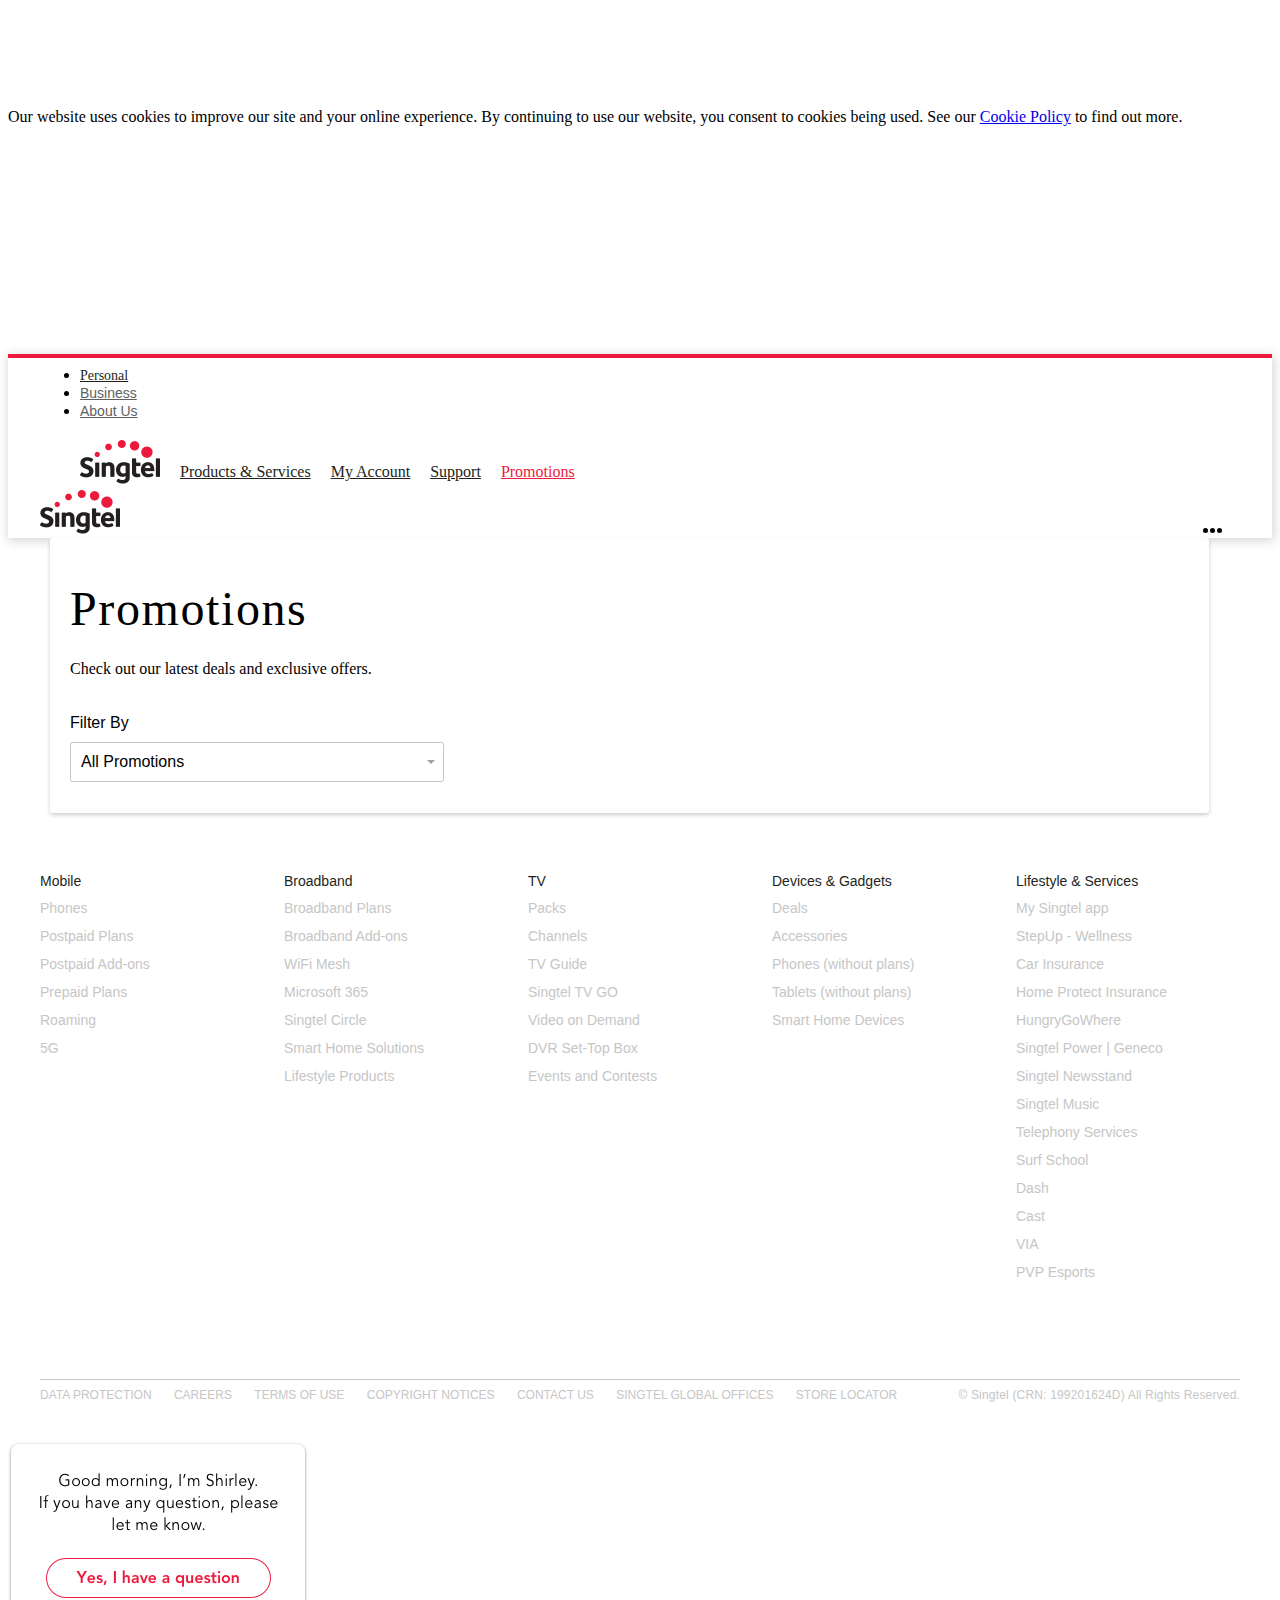
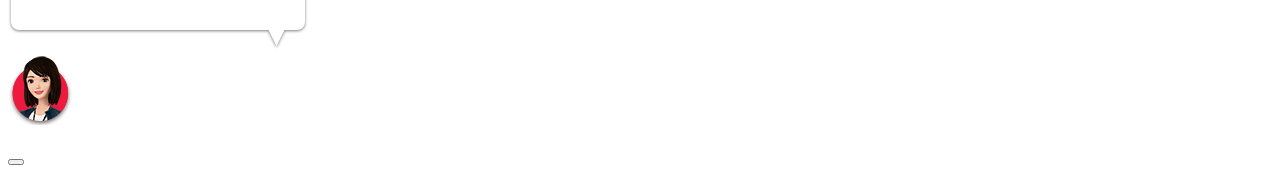
==== index.html @ a37367d9 "first commit" ====
<!DOCTYPE html>
<html class=" js flexbox flexboxlegacy canvas canvastext webgl touch geolocation postmessage no-websqldatabase indexeddb hashchange history draganddrop websockets rgba hsla multiplebgs backgroundsize borderimage borderradius boxshadow textshadow opacity cssanimations csscolumns cssgradients no-cssreflections csstransforms csstransforms3d csstransitions fontface generatedcontent video audio localstorage sessionstorage webworkers applicationcache svg inlinesvg smil svgclippaths" lang="en"><head>

    <title>Promotions on Mobile, Fibre Broadband and TV | Singtel</title>

    <meta charset="utf-8">
    <meta http-equiv="X-UA-Compatible" content="IE=edge">
    <meta http-equiv="content-type" content="text/html; charset=UTF-8">
    <meta name="viewport" content="width=device-width, initial-scale=1, shrink-to-fit=no">

    <meta name="pageTitle" content="Promotions on Mobile, Fibre Broadband and TV | Singtel">
    <meta name="description" content="Singtel Promotions | Check out our latest deals and exclusive online offers on mobile phones, mobile plans, fibre broadband, WIFI meshes and TV entertainment.">
    <meta name="keywords">
    

    <meta property="og:title" content="Promotions on Mobile, Fibre Broadband and TV | Singtel">
    <meta property="og:description" content="Singtel Promotions | Check out our latest deals and exclusive online offers on mobile phones, mobile plans, fibre broadband, WIFI meshes and TV entertainment.">
    <meta property="og:url" content="https://www.singtel.com/personal/promotions">
    
    

    
        <link rel="shortcut icon" href="https://www.singtel.com/content/dam/singtel/Standard/favicon.ico" type="image/vnd.microsoft.icon">
    
    
	
	
	<script type="text/javascript" async="" src="Promotions%20on%20Mobile,%20Fibre%20Broadband%20and%20TV%20_%20Singtel_files/27280868084442150httpswww.com%252Fpersonal%252Fpromotions"></script><script type="text/javascript" async="" src="Promotions%20on%20Mobile,%20Fibre%20Broadband%20and%20TV%20_%20Singtel_files/analytics.js"></script><script src="Promotions%20on%20Mobile,%20Fibre%20Broadband%20and%20TV%20_%20Singtel_files/ytc.js" async=""></script><script type="text/javascript" async="" src="Promotions%20on%20Mobile,%20Fibre%20Broadband%20and%20TV%20_%20Singtel_files/analytics.js"></script><script type="text/javascript" src="Promotions%20on%20Mobile,%20Fibre%20Broadband%20and%20TV%20_%20Singtel_files/tag"></script><script async="" crossorigin="anonymous" type="text/javascript" src="Promotions%20on%20Mobile,%20Fibre%20Broadband%20and%20TV%20_%20Singtel_files/981cd16e-1e89-4cc9-af2f-bcfec60511e3_003.js"></script><script async="" src="Promotions%20on%20Mobile,%20Fibre%20Broadband%20and%20TV%20_%20Singtel_files/L21rdC8xMDUxL3BpZC84NDEzNzI2MC90LzA"></script><script async="" src="Promotions%20on%20Mobile,%20Fibre%20Broadband%20and%20TV%20_%20Singtel_files/tag.js"></script><script type="text/javascript" async="" src="Promotions%20on%20Mobile,%20Fibre%20Broadband%20and%20TV%20_%20Singtel_files/gtm.js"></script><script type="text/javascript" async="" src="Promotions%20on%20Mobile,%20Fibre%20Broadband%20and%20TV%20_%20Singtel_files/analytics.js"></script><script type="text/javascript" async="" src="Promotions%20on%20Mobile,%20Fibre%20Broadband%20and%20TV%20_%20Singtel_files/js"></script><script async="" src="Promotions%20on%20Mobile,%20Fibre%20Broadband%20and%20TV%20_%20Singtel_files/analytics.js"></script><script async="" src="Promotions%20on%20Mobile,%20Fibre%20Broadband%20and%20TV%20_%20Singtel_files/gtm_002.js"></script><script type="text/javascript">
		var checkout = false;	
	</script>
	
	<script type="text/javascript">
		var homePage = false;		
	</script>
	
	<script>
		var dataObject = window.dataObject || [];
	</script>






<meta>






<script type="text/javascript" src="Promotions%20on%20Mobile,%20Fibre%20Broadband%20and%20TV%20_%20Singtel_files/ruxitagentjs_ICA2SVfqru_10201200909073022.js" data-dtconfig="rid=RID_-974805263|rpid=-1288488726|domain=singtel.com|reportUrl=/rb_7a0b9284-f16e-4698-a5cf-9da3058cd87e|app=15c55e49ac39ce82|cuc=iym6nv0x|featureHash=ICA2SVfqru|dpvc=1|lastModification=1604720181849|vcv=2|dtVersion=10201200909073022|tp=500,50,0,1|rdnt=1|uxrgce=1|uxdcw=1500|vs=2|agentUri=/ruxitagentjs_ICA2SVfqru_10201200909073022.js"></script><script type="text/javascript" src="Promotions%20on%20Mobile,%20Fibre%20Broadband%20and%20TV%20_%20Singtel_files/ruxitagentjs_ICA2SVfqru_10201200909073022.js" data-dtconfig="app=15c55e49ac39ce82|cuc=iym6nv0x|featureHash=ICA2SVfqru|dpvc=1|lastModification=1604720181849|vcv=2|dtVersion=10201200909073022|tp=500,50,0,1|rdnt=1|uxrgce=1|uxdcw=1500|vs=2|agentUri=/ruxitagentjs_ICA2SVfqru_10201200909073022.js|reportUrl=/rb_7a0b9284-f16e-4698-a5cf-9da3058cd87e|rid=RID_679037853|rpid=-1492769242|domain=singtel.com"></script><script>
        window.t0 = new Date().getTime();
        function tPast() {
            return ((new Date().getTime() - t0) / 1000).toFixed(3);
        }

</script>





	
    
<script type="text/javascript" src="Promotions%20on%20Mobile,%20Fibre%20Broadband%20and%20TV%20_%20Singtel_files/jquery.js"></script>
<script type="text/javascript" src="Promotions%20on%20Mobile,%20Fibre%20Broadband%20and%20TV%20_%20Singtel_files/utils.js"></script>



	


    
        <link rel="stylesheet" href="https://cdn.aws.singtel.com/brt/osg/1_3_236/vendors/foundation/css/normalize.css">
    
    
        <link rel="stylesheet" href="https://cdn.aws.singtel.com/brt/osg/1_3_236/lux.css">
    

    


    
<link rel="stylesheet" href="https://www.singtel.com/etc.clientlibs/springd/clientlibs/springd-layouting.min.css" type="text/css">
<script type="text/javascript" src="https://www.singtel.com/etc.clientlibs/springd/clientlibs/springd-layouting.min.js"></script>








    <script type="text/javascript">
           
            /* Column control image path from OSGI */
            window.localStorage["smallImagePath"] = "/content/dam/singtel/online-draft/column-control/small";
            window.localStorage["mediumImagePath"] = "/content/dam/singtel/online-draft/column-control/medium";
            window.localStorage["largeImagePath"] = "/content/dam/singtel/online-draft/column-control/large";
    </script>


    

    <link rel="canonical" href="https://www.singtel.com/personal/promotions">

<script type="text/javascript" charset="utf-8" async="" data-requirecontext="luxContext" data-requiremodule="core/requireConfig" src="Promotions%20on%20Mobile,%20Fibre%20Broadband%20and%20TV%20_%20Singtel_files/requireConfig.js"></script><script type="text/javascript" charset="utf-8" async="" data-requirecontext="luxContext" data-requiremodule="compiled/bundleLuxBuild" src="Promotions%20on%20Mobile,%20Fibre%20Broadband%20and%20TV%20_%20Singtel_files/bundleLuxBuild.js"></script><style data-styled="" data-styled-version="4.3.2"></style><script charset="UTF-8" src="Promotions%20on%20Mobile,%20Fibre%20Broadband%20and%20TV%20_%20Singtel_files/tag_002.js"></script><style type="text/css">.ractive-tooltip{position:absolute;display:table;padding:.5em;color:#fff;background:#000;box-shadow:0 2px 2px rgba(0,0,0,.1);border-radius:5px;white-space:nowrap;z-index:99999;font-style:normal;text-transform:none;pointer-events:none}</style><script async="" crossorigin="anonymous" type="text/javascript" src="Promotions%20on%20Mobile,%20Fibre%20Broadband%20and%20TV%20_%20Singtel_files/981cd16e-1e89-4cc9-af2f-bcfec60511e3.js"></script><script charset="utf-8" src="Promotions%20on%20Mobile,%20Fibre%20Broadband%20and%20TV%20_%20Singtel_files/vendorsBuyFlowCaseManagementWidgetDataRoamFlowEshopLeasingDet.js"></script><script charset="utf-8" src="Promotions%20on%20Mobile,%20Fibre%20Broadband%20and%20TV%20_%20Singtel_files/vendorsBuyFlowCaseManagementWidgetDataRoamFlowEshopLeasin_002.js"></script><script charset="utf-8" src="Promotions%20on%20Mobile,%20Fibre%20Broadband%20and%20TV%20_%20Singtel_files/6.js"></script><script charset="utf-8" src="Promotions%20on%20Mobile,%20Fibre%20Broadband%20and%20TV%20_%20Singtel_files/vendorsPromotionsWidget.js"></script><script charset="utf-8" src="Promotions%20on%20Mobile,%20Fibre%20Broadband%20and%20TV%20_%20Singtel_files/PromotionsWidget.js"></script><script type="text/javascript" charset="utf-8" async="" data-requirecontext="_" data-requiremodule="underscore" src="Promotions%20on%20Mobile,%20Fibre%20Broadband%20and%20TV%20_%20Singtel_files/underscore.js"></script><script type="text/javascript" charset="utf-8" async="" data-requirecontext="_" data-requiremodule="backbone" src="Promotions%20on%20Mobile,%20Fibre%20Broadband%20and%20TV%20_%20Singtel_files/backbone.js"></script><script type="text/javascript" charset="utf-8" async="" data-requirecontext="_" data-requiremodule="knockout" src="Promotions%20on%20Mobile,%20Fibre%20Broadband%20and%20TV%20_%20Singtel_files/knockout.js"></script><script type="text/javascript" charset="utf-8" async="" data-requirecontext="_" data-requiremodule="knockout.mapping" src="Promotions%20on%20Mobile,%20Fibre%20Broadband%20and%20TV%20_%20Singtel_files/knockout_003.js"></script><script type="text/javascript" charset="utf-8" async="" data-requirecontext="_" data-requiremodule="single" src="Promotions%20on%20Mobile,%20Fibre%20Broadband%20and%20TV%20_%20Singtel_files/single.js"></script><script type="text/javascript" charset="utf-8" async="" data-requirecontext="_" data-requiremodule="knockout.validation" src="Promotions%20on%20Mobile,%20Fibre%20Broadband%20and%20TV%20_%20Singtel_files/knockout_002.js"></script><script type="text/javascript" charset="utf-8" async="" data-requirecontext="_" data-requiremodule="jquery.placeholder" src="Promotions%20on%20Mobile,%20Fibre%20Broadband%20and%20TV%20_%20Singtel_files/jquery_002.js"></script><script type="text/javascript" charset="utf-8" async="" data-requirecontext="luxContext" data-requiremodule="cartHeaderSingtelBundle" src="Promotions%20on%20Mobile,%20Fibre%20Broadband%20and%20TV%20_%20Singtel_files/cartHeaderSingtelBundle.js"></script><script type="text/javascript" charset="utf-8" async="" data-requirecontext="_" data-requiremodule="init" src="Promotions%20on%20Mobile,%20Fibre%20Broadband%20and%20TV%20_%20Singtel_files/init.js"></script><script type="text/javascript" charset="utf-8" async="" data-requirecontext="_" data-requiremodule="exclude" src="Promotions%20on%20Mobile,%20Fibre%20Broadband%20and%20TV%20_%20Singtel_files/exclude.js"></script><script type="text/javascript" charset="utf-8" async="" data-requirecontext="luxContext" data-requiremodule="singtelLogoutBundle" src="Promotions%20on%20Mobile,%20Fibre%20Broadband%20and%20TV%20_%20Singtel_files/singtelLogoutBundle.js"></script><script charset="UTF-8" id="_lpTagScriptId_0" src="Promotions%20on%20Mobile,%20Fibre%20Broadband%20and%20TV%20_%20Singtel_files/a.js"></script><script charset="UTF-8" id="_lpTagScriptId_1" src="Promotions%20on%20Mobile,%20Fibre%20Broadband%20and%20TV%20_%20Singtel_files/a.js"></script><script type="text/javascript" charset="UTF-8" src="Promotions%20on%20Mobile,%20Fibre%20Broadband%20and%20TV%20_%20Singtel_files/overlay.js"></script><script type="text/javascript" charset="UTF-8" src="Promotions%20on%20Mobile,%20Fibre%20Broadband%20and%20TV%20_%20Singtel_files/UISuite.js"></script></head>

    <body class="template-bg-white" style="overflow-y: auto; width: initial; height: initial; position: initial;">

	<script type="text/javascript">
		window.lpSiteId = "1917348";
		window.lpSection = "";
		window.singtelGoogleMapKey = "AIzaSyBK1rFRpW3CJclNjA9SlNZIGabZYU-MReY";
		window.isEditorMode = "false";
	</script>

	<script type="text/javascript" src="Promotions%20on%20Mobile,%20Fibre%20Broadband%20and%20TV%20_%20Singtel_files/jquery_003.js"></script>
	<script type="text/javascript" src="Promotions%20on%20Mobile,%20Fibre%20Broadband%20and%20TV%20_%20Singtel_files/jquery-cookie.js"></script>
	
		
    
<script type="text/javascript" src="Promotions%20on%20Mobile,%20Fibre%20Broadband%20and%20TV%20_%20Singtel_files/clientlib-lp.js"></script>



	

    <script type="text/javascript">  
    	lpTag.sdes = lpTag.sdes||[];
        //Section information will group pages together to create the LE2.0 location. lpTag.section should be put on every tagged page.  
      	lpTag.section = [window.lpSection];
    </script>

	
	
    
    
    
    
    
        <div class="component-container   widget-initialized luxComponentsWidget" style="margin-top: 108px;">
            <div class="widget-instance"><div class="widget-instance"><div id="lpButtonWrapper" style="position:absolute; left: -500px;"><div id="lpButtonDiv-MobileVA"><div id="LPMcontainer-1604986554780-6" class="LPMcontainer LPMoverlay" style="margin: 1px; padding: 0px; border-style: solid; border-width: 0px; font-style: normal; font-weight: normal; font-variant: normal; list-style: outside none none; letter-spacing: normal; line-height: normal; text-decoration: none; vertical-align: baseline; white-space: normal; word-spacing: normal; background-repeat: repeat-x; background-position: left bottom; background-image: url(&quot;https://lpcdn.lpsnmedia.net/gallery/libraries/chat/images/styles/toaster_stripes_bold_grad_l.png&quot;); background-color: rgb(21, 173, 219); border-color: rgb(255, 255, 255); border-radius: 15px; width: 120px; height: 28px; cursor: pointer; display: block; position: relative; top: 0px; left: 0px;" role="button" tabindex="0"><img src="Promotions%20on%20Mobile,%20Fibre%20Broadband%20and%20TV%20_%20Singtel_files/s_bubble1.png" id="LPMimage-1604986554781-7" alt="" class="LPMimage" style="margin: 0px; padding: 0px; border-style: none; border-width: 0px; font-style: normal; font-weight: normal; font-variant: normal; list-style: outside none none; letter-spacing: normal; line-height: normal; text-decoration: none; vertical-align: baseline; white-space: normal; word-spacing: normal; position: absolute; top: 5px; left: 95px; z-index: 1010;"><div id="LPMlabel-1604986554781-8" class="LPMlabel" style="margin: 0px; padding: 0px; border-style: none; border-width: 0px; font-style: normal; font-weight: bold; font-variant: normal; list-style: outside none none; letter-spacing: normal; line-height: normal; text-decoration: none; vertical-align: baseline; white-space: normal; word-spacing: normal; position: absolute; font-family: Arial,Helvetica,sans-serif; color: rgb(255, 183, 0); top: 5px; left: 11px; font-size: 17px; z-index: 1005;">Live chat</div></div></div> <div id="lpButtonDiv-FixedVA"><div id="LPMcontainer-1604986554839-12" class="LPMcontainer LPMoverlay" style="margin: 1px; padding: 0px; border-style: solid; border-width: 0px; font-style: normal; font-weight: normal; font-variant: normal; list-style: outside none none; letter-spacing: normal; line-height: normal; text-decoration: none; vertical-align: baseline; white-space: normal; word-spacing: normal; background-repeat: repeat-x; background-position: left bottom; background-image: url(&quot;https://lpcdn.lpsnmedia.net/gallery/libraries/chat/images/styles/toaster_stripes_bold_grad_l.png&quot;); background-color: rgb(21, 173, 219); border-color: rgb(255, 255, 255); border-radius: 15px; width: 120px; height: 28px; cursor: pointer; display: block; position: relative; top: 0px; left: 0px;" role="button" tabindex="0"><img src="Promotions%20on%20Mobile,%20Fibre%20Broadband%20and%20TV%20_%20Singtel_files/s_bubble1.png" id="LPMimage-1604986554839-13" alt="" class="LPMimage" style="margin: 0px; padding: 0px; border-style: none; border-width: 0px; font-style: normal; font-weight: normal; font-variant: normal; list-style: outside none none; letter-spacing: normal; line-height: normal; text-decoration: none; vertical-align: baseline; white-space: normal; word-spacing: normal; position: absolute; top: 5px; left: 95px; z-index: 1010;"><div id="LPMlabel-1604986554840-14" class="LPMlabel" style="margin: 0px; padding: 0px; border-style: none; border-width: 0px; font-style: normal; font-weight: bold; font-variant: normal; list-style: outside none none; letter-spacing: normal; line-height: normal; text-decoration: none; vertical-align: baseline; white-space: normal; word-spacing: normal; position: absolute; font-family: Arial,Helvetica,sans-serif; color: rgb(255, 183, 0); top: 5px; left: 11px; font-size: 17px; z-index: 1005;">Live chat</div></div></div> <div id="lpButtonDiv-SupportVA"><div id="LPMcontainer-1604986554711-0" class="LPMcontainer LPMoverlay" style="margin: 1px; padding: 0px; border-style: solid; border-width: 0px; font-style: normal; font-weight: normal; font-variant: normal; list-style: outside none none; letter-spacing: normal; line-height: normal; text-decoration: none; vertical-align: baseline; white-space: normal; word-spacing: normal; background-repeat: repeat-x; background-position: left bottom; background-image: url(&quot;https://lpcdn.lpsnmedia.net/gallery/libraries/chat/images/styles/toaster_stripes_bold_grad_l.png&quot;); background-color: rgb(21, 173, 219); border-color: rgb(255, 255, 255); border-radius: 15px; width: 120px; height: 28px; cursor: pointer; display: block; position: relative; top: 0px; left: 0px;" role="button" tabindex="0"><img src="Promotions%20on%20Mobile,%20Fibre%20Broadband%20and%20TV%20_%20Singtel_files/s_bubble1.png" id="LPMimage-1604986554714-1" alt="" class="LPMimage" style="margin: 0px; padding: 0px; border-style: none; border-width: 0px; font-style: normal; font-weight: normal; font-variant: normal; list-style: outside none none; letter-spacing: normal; line-height: normal; text-decoration: none; vertical-align: baseline; white-space: normal; word-spacing: normal; position: absolute; top: 5px; left: 95px; z-index: 1010;"><div id="LPMlabel-1604986554714-2" class="LPMlabel" style="margin: 0px; padding: 0px; border-style: none; border-width: 0px; font-style: normal; font-weight: bold; font-variant: normal; list-style: outside none none; letter-spacing: normal; line-height: normal; text-decoration: none; vertical-align: baseline; white-space: normal; word-spacing: normal; position: absolute; font-family: Arial,Helvetica,sans-serif; color: rgb(255, 183, 0); top: 5px; left: 11px; font-size: 17px; z-index: 1005;">Live chat</div></div></div> <div id="lpButtonDiv-OnePassVA"><div id="LPMcontainer-1604986554748-3" class="LPMcontainer LPMoverlay" style="margin: 1px; padding: 0px; border-style: solid; border-width: 0px; font-style: normal; font-weight: normal; font-variant: normal; list-style: outside none none; letter-spacing: normal; line-height: normal; text-decoration: none; vertical-align: baseline; white-space: normal; word-spacing: normal; background-repeat: repeat-x; background-position: left bottom; background-image: url(&quot;https://lpcdn.lpsnmedia.net/gallery/libraries/chat/images/styles/toaster_stripes_bold_grad_l.png&quot;); background-color: rgb(21, 173, 219); border-color: rgb(255, 255, 255); border-radius: 15px; width: 120px; height: 28px; cursor: pointer; display: block; position: relative; top: 0px; left: 0px;" role="button" tabindex="0"><img src="Promotions%20on%20Mobile,%20Fibre%20Broadband%20and%20TV%20_%20Singtel_files/s_bubble1.png" id="LPMimage-1604986554749-4" alt="" class="LPMimage" style="margin: 0px; padding: 0px; border-style: none; border-width: 0px; font-style: normal; font-weight: normal; font-variant: normal; list-style: outside none none; letter-spacing: normal; line-height: normal; text-decoration: none; vertical-align: baseline; white-space: normal; word-spacing: normal; position: absolute; top: 5px; left: 95px; z-index: 1010;"><div id="LPMlabel-1604986554749-5" class="LPMlabel" style="margin: 0px; padding: 0px; border-style: none; border-width: 0px; font-style: normal; font-weight: bold; font-variant: normal; list-style: outside none none; letter-spacing: normal; line-height: normal; text-decoration: none; vertical-align: baseline; white-space: normal; word-spacing: normal; position: absolute; font-family: Arial,Helvetica,sans-serif; color: rgb(255, 183, 0); top: 5px; left: 11px; font-size: 17px; z-index: 1005;">Live chat</div></div></div> <div id="lpButtonDiv-PreChatVA"><div id="LPMcontainer-1604986554810-9" class="LPMcontainer LPMoverlay" style="margin: 1px; padding: 0px; border-style: solid; border-width: 0px; font-style: normal; font-weight: normal; font-variant: normal; list-style: outside none none; letter-spacing: normal; line-height: normal; text-decoration: none; vertical-align: baseline; white-space: normal; word-spacing: normal; background-repeat: repeat-x; background-position: left bottom; background-image: url(&quot;https://lpcdn.lpsnmedia.net/gallery/libraries/chat/images/styles/toaster_stripes_bold_grad_l.png&quot;); background-color: rgb(21, 173, 219); border-color: rgb(255, 255, 255); border-radius: 15px; width: 120px; height: 28px; cursor: pointer; display: block; position: relative; top: 0px; left: 0px;" role="button" tabindex="0"><img src="Promotions%20on%20Mobile,%20Fibre%20Broadband%20and%20TV%20_%20Singtel_files/s_bubble1.png" id="LPMimage-1604986554811-10" alt="" class="LPMimage" style="margin: 0px; padding: 0px; border-style: none; border-width: 0px; font-style: normal; font-weight: normal; font-variant: normal; list-style: outside none none; letter-spacing: normal; line-height: normal; text-decoration: none; vertical-align: baseline; white-space: normal; word-spacing: normal; position: absolute; top: 5px; left: 95px; z-index: 1010;"><div id="LPMlabel-1604986554811-11" class="LPMlabel" style="margin: 0px; padding: 0px; border-style: none; border-width: 0px; font-style: normal; font-weight: bold; font-variant: normal; list-style: outside none none; letter-spacing: normal; line-height: normal; text-decoration: none; vertical-align: baseline; white-space: normal; word-spacing: normal; position: absolute; font-family: Arial,Helvetica,sans-serif; color: rgb(255, 183, 0); top: 5px; left: 11px; font-size: 17px; z-index: 1005;">Live chat</div></div></div> <div id="lpButtonDiv-ConSalesVA"><div id="LPMcontainer-1604986554868-15" class="LPMcontainer LPMoverlay" style="margin: 1px; padding: 0px; border-style: solid; border-width: 0px; font-style: normal; font-weight: normal; font-variant: normal; list-style: outside none none; letter-spacing: normal; line-height: normal; text-decoration: none; vertical-align: baseline; white-space: normal; word-spacing: normal; background-repeat: repeat-x; background-position: left bottom; background-image: url(&quot;https://lpcdn.lpsnmedia.net/gallery/libraries/chat/images/styles/toaster_stripes_bold_grad_l.png&quot;); background-color: rgb(21, 173, 219); border-color: rgb(255, 255, 255); border-radius: 15px; width: 120px; height: 28px; cursor: pointer; display: block; position: relative; top: 0px; left: 0px;" role="button" tabindex="0"><img src="Promotions%20on%20Mobile,%20Fibre%20Broadband%20and%20TV%20_%20Singtel_files/s_bubble1.png" id="LPMimage-1604986554869-16" alt="" class="LPMimage" style="margin: 0px; padding: 0px; border-style: none; border-width: 0px; font-style: normal; font-weight: normal; font-variant: normal; list-style: outside none none; letter-spacing: normal; line-height: normal; text-decoration: none; vertical-align: baseline; white-space: normal; word-spacing: normal; position: absolute; top: 5px; left: 95px; z-index: 1010;"><div id="LPMlabel-1604986554869-17" class="LPMlabel" style="margin: 0px; padding: 0px; border-style: none; border-width: 0px; font-style: normal; font-weight: bold; font-variant: normal; list-style: outside none none; letter-spacing: normal; line-height: normal; text-decoration: none; vertical-align: baseline; white-space: normal; word-spacing: normal; position: absolute; font-family: Arial,Helvetica,sans-serif; color: rgb(255, 183, 0); top: 5px; left: 11px; font-size: 17px; z-index: 1005;">Live chat</div></div></div> </div><script>    window.lpUnit = "";    window.lpSiteId = "1917348";    window.lp_EngagementId = "";</script></div></div>
        </div>
        
        
    
    



	
	<noscript><iframe src="//www.googletagmanager.com/ns.html?id=GTM-K45QVF" height="0" width="0" style="display:none;visibility:hidden"></iframe></noscript>
	<script>(function(w,d,s,l,i){w[l]=w[l]||[];w[l].push({'gtm.start':
	new Date().getTime(),event:'gtm.js'});var f=d.getElementsByTagName(s)[0],
	j=d.createElement(s),dl=l!='dataLayer'?'&l='+l:'';j.async=true;j.src=
	'//www.googletagmanager.com/gtm.js?id='+i+dl;f.parentNode.insertBefore(j,f);
	})(window,document,"script","dataLayer","GTM-K45QVF");</script>
	

	
		
        
	

    
    <div>
	
    
    
    
    
        <div class="component-container   widget-initialized luxComponentsWidget">
            <div class="widget-instance"><div class="widget-instance"><div class="ux-widget-inclusion"><div data-component-id="cartHeaderSingtel" class="cartHeaderSingtelWidget widget-initialized"><div></div><div class="widget-instance"><div></div></div></div></div></div></div>
        </div>
        
        
    
    

</div>
    
      
    <div>
    
    
    
    
    
        <div class="component-container   widget-initialized luxComponentsWidget">
            <div class="widget-instance"><div class="widget-instance"><div class="ux-widget-inclusion"><div data-component-id="singtelLogout" class="singtelLogoutWidget widget-initialized"><div></div><div class="widget-instance"></div></div></div></div></div>
        </div>
        
        
    
    

</div>
    
    



<script>
window.localStorage["lp_Section"] = ""
</script>



    
        
    
    
    
    
    
        <div class="component-container   widget-initialized luxComponentsWidget">
            <div class="widget-instance"><div class="widget-instance"><div class="ux-consent-banner"><div class="ux-modal  " role="dialog" id="consentBannerModal"><div class="modal-bg" style="touch-action: manipulation; -moz-user-select: none;"></div> <div class="modal-close-ext" tabindex="0" style="touch-action: manipulation; -moz-user-select: none;"><div class="ux-icon " aria-hidden="true"><span class="icon icon-close-line  " role="button" tabindex="0"></span> </div></div> <div class="modal consent-banner-singtel dark-theme" style="   "><a class="close-modal" tabindex="0" title="close modal"><div class="ux-icon " aria-hidden="true"><span class="icon icon-close-line  " role="button" tabindex="0"></span> </div></a>   <div class="modal-content"><div class="row "><div class=" columns"><div class="v-normal-left v-normal-right dark body-copy-text">Our
 website uses cookies to improve our site and your online experience. By
 continuing to use our website, you consent to cookies being used. See 
our 
<a target="_blank" href="https://www.singtel.com/data-protection/cookie-policy">Cookie Policy</a> to find out more.</div></div></div></div></div></div></div></div></div>
        </div>
        
        
    
    







    
    
    
    
    
    
    
        <div class="component-container   widget-initialized luxComponentsWidget">
            <div class="widget-instance"><div class="widget-instance"><script>        window.localStorage["currentPageRootUrl"] = "/personal";        window.localStorage["currentPageTopParentUrl"] = "/personal/promotions";        window.localStorage["currentPageUrl"] = "/personal/promotions";        window.localStorage["thirdlevelPage"] = "";        window.localStorage["fourthlevelPage"] = "";</script><style>@media (min-width:80em){.singtel-header-placeholder{height:7.5rem!important}  .singtel-header-fourth-placeholder{height:11.5rem!important} }.singtel-header-placeholder .lt-ie9{height:4.125rem!important}@media (max-width:79.9375em){.singtel-header-placeholder{height:inherit} .singtel-header-fourth-placeholder{height:11.5rem!important} .ux-header-singtel-mobile .ux-modal .icon,.ux-header-singtel-mobile .ux-modal .singtel-accordion .accordion .accordion-navigation .expand-collapse-icon i.icon{font-size:1rem}.ux-header-singtel-mobile .ux-modal .modal{padding:0 .9375rem;display:block;height:100%;top:0;max-width:100%!important}.ux-header-singtel-mobile .ux-modal .close-modal.back{left:.625rem;right:auto}.ux-header-singtel-mobile .ux-modal .search-input input[type=text]{height:2.5rem;border-radius:1.3rem;padding-left:1rem}.ux-header-singtel-mobile .ux-modal .search-input input[type=text]:focus{background-color:#fff;border-color:#dbdbdb}.ux-header-singtel-mobile .ux-modal .search-input .postfix{height:2.5rem;border-radius:0 1.3rem 1.3rem 0;background-color:#fff}.ux-header-singtel-mobile .ux-modal .search-input .postfix .ux-icon{display:block;position:absolute;top:5px;right:1.25rem}.ux-header-singtel-mobile .ux-modal .accordion-navigation.active .body-copy-text{color:#ed1a3d}.ux-header-singtel-mobile .ux-modal .singtel-accordion .accordion .accordion-navigation{margin-top:0!important;margin-bottom:0!important}.ux-header-singtel-mobile .ux-modal .panel-divider{margin:1rem -1.25rem}.ux-header-singtel-mobile .ux-modal .singtel-accordion .accordion .content.active,.ux-header-singtel-mobile .ux-modal .singtel-accordion .accordion .ux-marketing-banner .banner-content-outer .banner-content-inner .active.banner-content,.ux-marketing-banner .banner-content-outer .banner-content-inner .ux-header-singtel-mobile .ux-modal .singtel-accordion .accordion .active.banner-content{padding-left:2rem}.ux-header-singtel-mobile .ux-modal .link-item-link-mobile{color:#231f20}.ux-header-singtel-mobile .ux-modal .full-width-link{display:block;width:100%}.ux-header-singtel-mobile .ux-modal .sub-menu-mobile{display:block}.ux-header-singtel-mobile .ux-modal .close-modal{padding-top:1rem!important;top:1.5625rem}.ux-header-singtel-mobile .ux-modal .body-copy-text{font-size:.875rem;color:#231f20}.ux-header-singtel-mobile .ux-modal .singtel-logo.ux-image{text-align:center;margin-bottom:1rem}.ux-header-singtel-mobile .ux-modal .singtel-logo.ux-image img{margin-top:.9375rem;height:4.5rem}.verisign-logo{height:40px;width:70px;right:30px;margin-top:.625rem!important;position:absolute}.login a{margin-top:1.25rem}}.lt-ie9 .ux-header-singtel-mobile .ux-modal .icon,.lt-ie9 .ux-header-singtel-mobile .ux-modal .singtel-accordion .accordion .accordion-navigation .expand-collapse-icon i.icon{font-size:1rem}.lt-ie9 .ux-header-singtel-mobile .ux-modal .modal{padding:0 .9375rem;display:block;height:100%;top:0;max-width:100%!important}.lt-ie9 .ux-header-singtel-mobile .ux-modal .close-modal.back{left:.625rem;right:auto}.lt-ie9 .ux-header-singtel-mobile .ux-modal .search-input input[type=text]{height:2.5rem;border-radius:1.3rem;padding-left:1rem}.lt-ie9 .ux-header-singtel-mobile .ux-modal .search-input input[type=text]:focus{background-color:#fff;border-color:#dbdbdb}.lt-ie9 .ux-header-singtel-mobile .ux-modal .search-input .postfix{height:2.5rem;border-radius:0 1.3rem 1.3rem 0;background-color:#fff}.lt-ie9 .ux-header-singtel-mobile .ux-modal .search-input .postfix .ux-icon{display:block;position:absolute;top:5px;right:1.25rem}.lt-ie9 .ux-header-singtel-mobile .ux-modal .accordion-navigation.active .body-copy-text{color:#ed1a3d}.lt-ie9 .ux-header-singtel-mobile .ux-modal .singtel-accordion .accordion .accordion-navigation{margin-top:0!important;margin-bottom:0!important}.lt-ie9 .ux-header-singtel-mobile .ux-modal .panel-divider{margin:1rem -1.25rem}.lt-ie9 .ux-header-singtel-mobile .ux-modal .singtel-accordion .accordion .content.active,.lt-ie9 .ux-header-singtel-mobile .ux-modal .singtel-accordion .accordion .ux-marketing-banner .banner-content-outer .banner-content-inner .active.banner-content,.ux-marketing-banner .banner-content-outer .banner-content-inner .lt-ie9 .ux-header-singtel-mobile .ux-modal .singtel-accordion .accordion .active.banner-content{padding-left:2rem}.lt-ie9 .ux-header-singtel-mobile .ux-modal .link-item-link-mobile{color:#231f20}.lt-ie9 .ux-header-singtel-mobile .ux-modal .full-width-link{display:block;width:100%}.lt-ie9 .ux-header-singtel-mobile .ux-modal .sub-menu-mobile{display:block}.lt-ie9 .ux-header-singtel-mobile .ux-modal .close-modal{padding-top:1rem!important;top:1.5625rem}.lt-ie9 .ux-header-singtel-mobile .ux-modal .body-copy-text{font-size:.875rem;color:#231f20}.lt-ie9 .ux-header-singtel-mobile .ux-modal .singtel-logo.ux-image{text-align:center;margin-bottom:1rem}.lt-ie9 .ux-header-singtel-mobile .ux-modal .singtel-logo.ux-image img{margin-top:.9375rem;height:4.5rem}.lt-ie9 .verisign-logo{height:40px;right:30px;margin-top:.625rem!important;position:absolute}.lt-ie9 .login a{margin-top:1.25rem}@media (max-width:79.9375em){.ux-header-singtel.home-page{background:0 0;box-shadow:none}}@media (min-width:80em){.ux-header-singtel.home-page{background:0 0;box-shadow:none}.ux-header-singtel.home-page>.row{width:auto;max-width:100rem;padding-left:3.125rem;padding-right:3.125rem}.checkout-view-verisign-logo{position:absolute;right:.5rem}.verisign-logo{width:100px}.checkout-view{width:100%}.nav{margin-bottom:0}}.lt-ie9 .ux-header-singtel.home-page{background:0 0;box-shadow:none}.lt-ie9 .ux-header-singtel.home-page>.row{width:auto;max-width:100rem;padding-left:3.125rem;padding-right:3.125rem}.lt-ie9 .checkout-view-verisign-logo{position:absolute;right:.5rem}.lt-ie9 .verisign-logo{width:100px}.lt-ie9 .checkout-view{width:100%}.lt-ie9 .nav{margin-bottom:0}.ux-header-singtel{background-color:#fff;border-top:3px solid #ed1a3d;box-shadow:1px 2px 10px 1px #d6d6d6;z-index:100}.ux-header-singtel .loginMenu{position:relative;display:inline-block}.ux-header-singtel .dropdown-content{display:none;position:absolute;background-color:#f9f9f9;min-width:160px;box-shadow:0 8px 16px 0 rgba(0,0,0,.2)}.ux-header-singtel .relative{position:relative}.ux-header-singtel .checkout-text{padding-left:1rem}@media (min-width:80em){.ux-header-singtel{min-height:7.5rem;border-top:4px solid #ed1a3d!important}.ux-header-singtel .singtel-logo.ux-image img{width:5rem}.ux-header-singtel>.row{width:75rem;margin:0 auto}.ux-header-singtel .search-results{width:18.6875rem;background-color:#f5f5f5;margin:2.5rem 0 0;position:absolute}.ux-header-singtel .search-results .amount-due,.ux-header-singtel .search-results .badges-text{color:#999}.ux-header-singtel .search-results img{width:80%}.orderDetailsWidget .activity>.activity-content .event .installation .ux-header-singtel .search-results .value,.ux-header-singtel .search-results .orderDetailsWidget .activity>.activity-content .event .installation .value,.ux-header-singtel .search-results .subsection-header,.ux-header-singtel .search-results .subsection-title,.ux-header-singtel .search-results .ux-heading-text .sub-section-header,.ux-header-singtel .search-results .ux-heading-text-singtel .sub-section-header,.ux-header-singtel .search-results .ux-phone-catalogue .show-more-phones,.ux-header-singtel .search-results .ux-timeline .activity>.activity-content .event .installation .value,.ux-heading-text .ux-header-singtel .search-results .sub-section-header,.ux-heading-text-singtel .ux-header-singtel .search-results .sub-section-header,.ux-phone-catalogue .ux-header-singtel .search-results .show-more-phones,.ux-timeline .activity>.activity-content .event .installation .ux-header-singtel .search-results .value{color:#231f20}.ux-header-singtel .shopping-item-num{color:#fff;height:1rem;width:1rem;font-size:.625rem;border-radius:.5rem;background-color:#ed1a3d;position:absolute;z-index:1;display:inline-block;right:0}.ux-header-singtel img.avatar{height:2.625rem;width:2.625rem}.ux-header-singtel .ux-icon{cursor:pointer}.ux-header-singtel .menu-wrapper{margin-top:4px;height:4.125rem}}.ux-header-singtel .lt-ie9 .singtel-logo.ux-image img{width:5rem}.ux-header-singtel .lt-ie9>.row{width:75rem;margin:0 auto}.ux-header-singtel .lt-ie9 .search-results{width:18.6875rem;background-color:#f5f5f5;margin:2.5rem 0 0;position:absolute}.ux-header-singtel .lt-ie9 .search-results .amount-due,.ux-header-singtel .lt-ie9 .search-results .badges-text{color:#999}.ux-header-singtel .lt-ie9 .search-results img{width:80%}.orderDetailsWidget .activity>.activity-content .event .installation .ux-header-singtel .lt-ie9 .search-results .value,.ux-header-singtel .lt-ie9 .search-results .orderDetailsWidget .activity>.activity-content .event .installation .value,.ux-header-singtel .lt-ie9 .search-results .subsection-header,.ux-header-singtel .lt-ie9 .search-results .subsection-title,.ux-header-singtel .lt-ie9 .search-results .ux-heading-text .sub-section-header,.ux-header-singtel .lt-ie9 .search-results .ux-heading-text-singtel .sub-section-header,.ux-header-singtel .lt-ie9 .search-results .ux-phone-catalogue .show-more-phones,.ux-header-singtel .lt-ie9 .search-results .ux-timeline .activity>.activity-content .event .installation .value,.ux-heading-text .ux-header-singtel .lt-ie9 .search-results .sub-section-header,.ux-heading-text-singtel .ux-header-singtel .lt-ie9 .search-results .sub-section-header,.ux-phone-catalogue .ux-header-singtel .lt-ie9 .search-results .show-more-phones,.ux-timeline .activity>.activity-content .event .installation .ux-header-singtel .lt-ie9 .search-results .value{color:#231f20}.ux-header-singtel .lt-ie9 img.avatar{height:2.625rem;width:2.625rem}.ux-header-singtel .lt-ie9 .menu-wrapper{margin-top:4px;height:4.125rem}@media (max-width:79.9375em){.ux-header-singtel{padding:0 .75rem}.ux-header-singtel .row{margin:0!important}.ux-header-singtel .columns{padding:0!important}.ux-header-singtel .icon-hamburger-line{padding-top:6px;margin-left:-1rem!important}.ux-header-singtel .shopping-item-num{color:#fff;height:1rem;width:1rem;font-size:.625rem;border-radius:.5rem;background-color:#ed1a3d;position:absolute;z-index:1;display:inline-block;margin-left:.625rem}.ux-header-singtel .singtel-logo.ux-image{text-align:center}.ux-header-singtel .singtel-logo.ux-image img{margin-top:.5rem;margin-bottom:.5rem;height:4.5rem}.ux-header-singtel .avatar{width:2.75rem!important;height:2.75rem!important;margin-top:.5rem}.ux-header-singtel .shopping-car-icon{margin-top:.875rem}.ux-header-singtel .shopping-car-icon .ux-icon{margin:0!important}.ux-header-singtel .ux-icon{display:block;cursor:pointer;margin-left:1rem;margin-right:1rem}.ux-header-singtel .ux-icon .icon{color:#231f20}.ux-header-singtel .avatar-holder{margin-top:2px}.ux-header-singtel .ux-icon span.l,.ux-header-singtel .ux-icon span.l:after,.ux-header-singtel .ux-icon span.l:before{font-size:2.375rem}.ux-header-singtel .last-column{display:flex;justify-content:space-evenly;max-width:8.125rem;right:0;position:absolute}}.ux-header-singtel .lt-ie9{min-height:7.5rem;border-top:4px solid #ed1a3d!important;height:4.125rem;padding:0 .75rem}.ux-header-singtel .lt-ie9 .row{margin:0!important}.ux-header-singtel .lt-ie9 .columns{padding:0!important}.ux-header-singtel .lt-ie9 .icon-hamburger-line{padding-top:6px;margin-left:-1rem!important}.ux-header-singtel .lt-ie9 .shopping-item-num{right:0;color:#fff;height:1rem;width:1rem;font-size:.625rem;border-radius:.5rem;background-color:#ed1a3d;position:absolute;z-index:1;display:inline-block;margin-left:.625rem}.ux-header-singtel .lt-ie9 .singtel-logo.ux-image{text-align:center}.ux-header-singtel .lt-ie9 .singtel-logo.ux-image img{margin-top:.9375rem;height:4.5rem}.ux-header-singtel .lt-ie9 .avatar{width:2.75rem!important;height:2.75rem!important;margin-top:.5rem}.ux-header-singtel .lt-ie9 .shopping-car-icon{margin-top: .875rem}.ux-header-singtel .lt-ie9 .shopping-car-icon .ux-icon{margin:0!important}.ux-header-singtel .lt-ie9 .ux-icon{display:block;cursor:pointer;margin-left:1rem;margin-right:1rem}.ux-header-singtel .lt-ie9 .ux-icon .icon{color:#231f20}.ux-header-singtel .lt-ie9 .avatar-holder{margin-top:2px}.ux-header-singtel .lt-ie9 .ux-icon span.l,.ux-header-singtel .lt-ie9 .ux-icon span.l:after,.ux-header-singtel .lt-ie9 .ux-icon span.l:before{font-size:2.375rem}.ux-header-singtel .lt-ie9 .last-column{display:flex;justify-content:space-evenly;max-width:8.125rem;right:0;position:absolute}.ux-header-singtel .inline-list{padding-top:.5rem!important;margin:0!important}.ux-header-singtel .inline-list .ux-anchor{margin-top:0}.ux-header-singtel a.login-button{padding:.5rem;margin-bottom:0}.ux-header-singtel .singtel-top-bar a.active{font-size:.875rem;color:#231f20}.ux-header-singtel .singtel-top-bar a.inactive{font-size:.875rem;color:#605f5f;font-family:AvenirLTStd-Book,Arial,Helvetica,sans-serif}.ux-header-singtel .header-subcontent{display:flex;font-size:.875rem}.ux-header-singtel .header-subcontent .menuList{flex:1}.ux-header-singtel .header-subcontent a{display:block;color:#231f20;font-family:AvenirLTStd-Book,Arial,Helvetica,sans-serif}.ux-header-singtel .header-subcontent li:not(:last-child){border-right:1px solid #e9e9e9}.ux-header-singtel .header-subcontent li:first-child .mega-menu-spacing{padding:1.875rem 1.875rem 1.875rem 0}.orderDetailsWidget .activity>.activity-content .event .installation .ux-header-singtel .header-subcontent .value,.ux-header-singtel .header-subcontent .orderDetailsWidget .activity>.activity-content .event .installation .value,.ux-header-singtel .header-subcontent .subsection-header,.ux-header-singtel .header-subcontent .subsection-title,.ux-header-singtel .header-subcontent .ux-heading-text .sub-section-header,.ux-header-singtel .header-subcontent .ux-heading-text-singtel .sub-section-header,.ux-header-singtel .header-subcontent .ux-phone-catalogue .show-more-phones,.ux-header-singtel .header-subcontent .ux-timeline .activity>.activity-content .event .installation .value,.ux-heading-text .ux-header-singtel .header-subcontent .sub-section-header,.ux-heading-text-singtel .ux-header-singtel .header-subcontent .sub-section-header,.ux-phone-catalogue .ux-header-singtel .header-subcontent .show-more-phones,.ux-timeline .activity>.activity-content .event .installation .ux-header-singtel .header-subcontent .value{font-size:.875rem;margin-bottom:.5rem;line-height:1;font-weight:700;color:#231f20}.ux-header-singtel .header-subcontent .mega-menu-spacing{padding:1.875rem}.ux-header-singtel ul.header-action-list{overflow:visible}.ux-header-singtel ul.header-action-list h6{margin:.5rem 1.25rem}@media (min-width:80em){.ux-header-singtel ul.header-action-list{margin-top:5px!important}.ux-header-singtel ul.header-action-list>li{float:right!important}}.ux-header-singtel ul.header-action-list .lt-ie9{margin-top:5px!important}.ux-header-singtel ul.header-action-list .lt-ie9>li{float:right!important}.ux-header-singtel ul.header-action-list .ux-icon{cursor:pointer}.ux-header-singtel ul.header-action-list .ux-icon.align-icon{float: left;}.ux-header-singtel ul.header-action-list .ux-icon.hover-state-alignment{overflow: hidden;padding-top: 2px;}.ux-header-singtel ul.header-action-list .ux-icon .icon{color:#231F20;position:relative}.ux-header-singtel ul.header-action-list .ux-icon .ux-icon span.l:after,.ux-header-singtel ul.header-action-list .ux-icon span.l:before{font-size:2.375rem}.ux-header-singtel ul.nav{cursor:default;display:inline-block;position:relative;z-index:500}.ux-header-singtel ul.nav li{list-style:none;float:left}.ux-header-singtel ul.nav li .header-link{display:block;line-height:4rem;padding:0 0 0 20px;position:relative;transition:all .3s ease;z-index:510}.ux-header-singtel .fourth-level-menu,.ux-header-singtel .mega-menu{background:#fff;box-shadow:1px 2px 10px 1px #d6d6d6;position:fixed;left:0}.ux-header-singtel ul.nav li .header-link.active{color:#ed1a3d}.ux-header-singtel ul.nav li .header-link.inactive{color:#231f20}.ux-header-singtel .nav-search input[type=text]{float:left;width:18.75rem;padding:0 .625rem}.ux-header-singtel .nav-search.search-box-width input[type=text]{width:rem;}.ux-header-singtel .fourth-level-menu .columns+.columns:last-child.lastMenuItem,.ux-header-singtel .fourth-level-menu-items .columns+.columns:last-child.lastMenuItem{float:right!important}.ux-header-singtel .nav-search input[type=text]:focus{border-color:#3D393A}.ux-header-singtel .nav-search .search-icon-input-background{right:0;top:1px}.ux-header-singtel .fourth-level-menu .lt-ie9,.ux-header-singtel .mega-menu .lt-ie9{top:7.625rem}.ux-header-singtel .mega-menu{width:100%;transition:all .3s ease .15s;opacity:0;visibility:hidden}.ux-header-singtel .mega-menu .row{width:1200px;margin:0 auto}.ux-header-singtel .singtel-accordion .accordion .accordion-navigation .activelink{color:#ed1a3d}.ux-header-singtel .fourth-level-menu .active,.ux-header-singtel .fourth-level-menu-items .active{color:#ed1a3d!important}.ux-header-singtel .fourthLevel .accordion .accordion-navigation>.content,.ux-header-singtel .fourthLevel .accordion .ux-marketing-banner .banner-content-outer .banner-content-inner .accordion-navigation>.banner-content,.ux-marketing-banner .banner-content-outer .banner-content-inner .ux-header-singtel .fourthLevel .accordion .accordion-navigation>.banner-content{padding:0!important}.ux-header-singtel .fourthLevel .singtel-accordion .accordion .accordion-navigation{margin-bottom:0!important}.ux-header-singtel .fourthLevel .body-copy-text{font-weight:700}.ux-header-singtel .fourth-level-menu{width:100%}@media (max-width:79.9375em){.ux-header-singtel .fourth-level-menu,.ux-header-singtel .mega-menu{top:7.625rem}}.ux-header-singtel .fourth-level-menu .row.mega-menu-spacing{width:100%}.ux-header-singtel li:hover>.mega-menu{opacity:1;overflow:visible;visibility:visible}.ux-header-singtel.relative{position:relative}@media (min-width:80em){.ux-header-singtel-itemcart .ux-modal .modal{width:450px;min-height:20rem;left:65%;top:6rem;border-radius:5px;box-shadow:1px 1px 1px 1px #d6d6d6;border-top:0}.ux-header-singtel-itemcart .ux-modal .modal .body-text{padding-top:5px;padding-bottom:10px}}@media (max-width:79.9375em){.ux-header-singtel-itemcart .ux-modal .modal{width:400px;min-height:10rem;left:50%;top:3.8rem;border-radius:5px;box-shadow:1px 1px 1px 1px #d6d6d6;border-top:0}.ux-header-singtel-itemcart .ux-modal .modal .body-text{padding-top:5px;padding-bottom:10px}}.ux-header-singtel-itemcart .ux-modal .lt-ie9 .modal{width:400px;min-height:10rem;left:50%;top:3.8rem;border-radius:5px;box-shadow:1px 1px 1px 1px #d6d6d6;border-top:0}.ux-header-singtel-itemcart .ux-modal .lt-ie9 .modal .body-text{padding-top:5px;padding-bottom:10px}@media (max-width:48.0625em){.ux-header-singtel-itemcart .ux-modal .modal{min-height:10rem;left:0;top:3.8rem;border-radius:5px;box-shadow:1px 1px 1px 1px #d6d6d6;border-top:0}.ux-header-singtel-itemcart .ux-modal .modal .body-text{padding-top:5px;padding-bottom:10px}}.ux-header-singtel-itemcart .ux-modal .modal-bg{background-color:transparent}.ux-header-singtel.hide{display:none}@media (max-width:30em){.ux-header-singtel .singtel-logo.ux-image img{height:auto}}</style> <div class="row  singtel-header-placeholder  "></div><div class="ux-header-singtel consentbanner-location fixed fixed-show     " style="margin-top: 108px;"><div class="row show-for-large-up v-small-top"><div class=" columns"><ul class="singtel-top-bar inline-list right"><li><a id="r-17" class="ux-anchor active " href="https://www.singtel.com/personal" tabindex="0">Personal</a></li><li><a id="r-18" class="ux-anchor inactive " href="https://www.singtel.com/business" tabindex="0">Business</a></li><li><a id="r-19" class="ux-anchor inactive " href="https://www.singtel.com/about-Us" tabindex="0">About Us </a></li></ul></div></div> <div class="row show-for-large-up"><div class=" columns"><div class="menu-wrapper" role="navigation"><ul class="nav  margin-left-zero" role="menubar"><li role="menuitem"><a id="r-22" class="ux-anchor  " href="https://www.singtel.com/personal.html" tabindex="0"><div class="ux-image singtel-logo">  <img src="Promotions%20on%20Mobile,%20Fibre%20Broadband%20and%20TV%20_%20Singtel_files/singtel_logo_coloured.png" alt="logo"> </div></a></li> <li role="menuitem"><a href="https://www.singtel.com/personal/products-services" class="header-link inactive">Products &amp; Services</a> <div class="mega-menu" aria-hidden="true" role="menu"><div class="row "><div class="small-12 columns"><ul class="menuListWrap header-subcontent margin-zero"><li class="menuList"><div class="mega-menu-spacing"><a id="r-26" class="ux-anchor  " href="https://www.singtel.com/personal/products-services/mobile" tabindex="0"><h3 class="subsection-header">Mobile</h3></a> <div class="body-copy-text"><a href="https://www.singtel.com/personal/products-services/mobile/detox-phones">Phones</a></div><div class="body-copy-text"><a href="https://www.singtel.com/personal/products-services/mobile/detox-plans">Postpaid Plans</a></div><div class="body-copy-text"><a href="https://www.singtel.com/personal/products-services/mobile/add-ons">Postpaid Add-ons</a></div><div class="body-copy-text"><a href="https://www.singtel.com/personal/products-services/mobile/prepaid-plans">Prepaid Plans</a></div><div class="body-copy-text"><a href="https://www.singtel.com/personal/products-services/mobile/roaming">Roaming</a></div><div class="body-copy-text"><a href="https://www.singtel.com/personal/products-services/mobile/5g">5G</a></div></div></li><li class="menuList"><div class="mega-menu-spacing"><a id="r-28" class="ux-anchor  " href="https://www.singtel.com/personal/products-services/broadband" tabindex="0"><h3 class="subsection-header">Broadband</h3></a> <div class="body-copy-text"><a href="https://www.singtel.com/personal/products-services/broadband/fibre-broadband-plans">Broadband Plans</a></div><div class="body-copy-text"><a href="https://www.singtel.com/personal/products-services/broadband/add-ons">Broadband Add-ons</a></div><div class="body-copy-text"><a href="https://www.singtel.com/personal/products-services/broadband/wifimesh">WiFi Mesh</a></div><div class="body-copy-text"><a href="https://www.singtel.com/personal/products-services/broadband/office365">Microsoft 365</a></div><div class="body-copy-text"><a href="https://www.singtel.com/personal/products-services/broadband/singtel-circle">Singtel Circle</a></div><div class="body-copy-text"><a href="https://www.singtel.com/personal/products-services/broadband/smarthome">Smart Home Solutions </a></div><div class="body-copy-text"><a href="https://www.singtel.com/personal/products-services/broadband/premiums">Lifestyle Products</a></div></div></li><li class="menuList"><div class="mega-menu-spacing"><a id="r-30" class="ux-anchor  " href="https://www.singtel.com/personal/products-services/tv" tabindex="0"><h3 class="subsection-header">TV</h3></a> <div class="body-copy-text"><a href="https://www.singtel.com/personal/products-services/tv/packs">Packs</a></div><div class="body-copy-text"><a href="https://www.singtel.com/personal/products-services/tv/singtel-tv-channels">Channels</a></div><div class="body-copy-text"><a href="https://www.singtel.com/personal/products-services/tv/tv-guide">TV Guide</a></div><div class="body-copy-text"><a href="https://www.singtel.com/personal/products-services/tv/singtel-tv-go">Singtel TV GO</a></div><div class="body-copy-text"><a href="https://www.singtel.com/personal/products-services/tv/video-on-demand">Video on Demand</a></div><div class="body-copy-text"><a href="https://www.singtel.com/personal/products-services/tv/dvr">DVR Set-Top Box</a></div><div class="body-copy-text"><a href="https://www.singtel.com/personal/products-services/tv/events-promotions">Events and Contests</a></div></div></li><li class="menuList"><div class="mega-menu-spacing"><a id="r-32" class="ux-anchor  " href="https://www.singtel.com/personal/products-services/devices-and-gadgets" tabindex="0"><h3 class="subsection-header">Devices &amp; Gadgets</h3></a> <div class="body-copy-text"><a href="https://www.singtel.com/personal/products-services/devices-and-gadgets/all-promotion-deals">Deals</a></div><div class="body-copy-text"><a href="https://www.singtel.com/personal/products-services/devices-and-gadgets/accessories">Accessories</a></div><div class="body-copy-text"><a href="https://www.singtel.com/personal/products-services/devices-and-gadgets/phones-without-plans">Phones (without plans)</a></div><div class="body-copy-text"><a href="https://www.singtel.com/personal/products-services/devices-and-gadgets/tablets-without-plans">Tablets (without plans)</a></div><div class="body-copy-text"><a href="https://www.singtel.com/personal/products-services/devices-and-gadgets/smart-home">Smart Home Devices</a></div></div></li><li class="menuList"><div class="mega-menu-spacing"><a id="r-34" class="ux-anchor  " href="https://www.singtel.com/personal/products-services/lifestyle-services" tabindex="0"><h3 class="subsection-header">Lifestyle &amp; Services</h3></a> <div class="body-copy-text"><a href="https://www.singtel.com/personal/products-services/lifestyle-services/my-singtel-app">My Singtel app</a></div><div class="body-copy-text"><a href="https://www.singtel.com/personal/products-services/lifestyle-services/stepup">StepUp - Wellness</a></div><div class="body-copy-text"><a href="https://www.singtel.com/personal/products-services/lifestyle-services/motor">Car Insurance</a></div><div class="body-copy-text"><a href="https://www.singtel.com/personal/products-services/lifestyle-services/homeprotect">Home Protect Insurance</a></div><div class="body-copy-text"><a href="https://www.singtel.com/personal/products-services/lifestyle-services/HungryGoWhere">HungryGoWhere</a></div><div class="body-copy-text"><a href="https://www.singtel.com/personal/products-services/lifestyle-services/singtelpower">Singtel Power | Geneco</a></div><div class="body-copy-text"><a href="https://www.singtel.com/personal/products-services/lifestyle-services/singtel-newsstand">Singtel Newsstand</a></div><div class="body-copy-text"><a href="https://www.singtel.com/personal/products-services/lifestyle-services/singtel-music">Singtel Music</a></div><div class="body-copy-text"><a href="https://www.singtel.com/personal/products-services/lifestyle-services/telephony-services">Telephony Services</a></div><div class="body-copy-text"><a href="https://www.singtel.com/personal/products-services/lifestyle-services/surfschool">Surf School</a></div><div class="body-copy-text"><a href="https://www.singtel.com/personal/products-services/lifestyle-services/singtel-dash">Dash</a></div><div class="body-copy-text"><a href="https://www.singtel.com/personal/products-services/lifestyle-services/cast">Cast</a></div><div class="body-copy-text"><a href="https://www.singtel.com/personal/products-services/lifestyle-services/via">VIA</a></div><div class="body-copy-text"><a href="https://www.singtel.com/personal/products-services/lifestyle-services/pvp-esports">PVP Esports</a></div></div></li></ul></div></div></div></li><li role="menuitem"><a href="https://www.singtel.com/personal/my-account" class="header-link inactive">My Account</a> <div class="mega-menu" aria-hidden="true" role="menu"><div class="row "><div class="small-12 columns"><ul class="menuListWrap header-subcontent margin-zero"><li class="menuList"><div class="mega-menu-spacing"><a id="r-38" class="ux-anchor  " href="https://www.singtel.com/personal/my-account/manage-accounts" tabindex="0"><h3 class="subsection-header">Manage Accounts</h3></a> <div class="body-copy-text"><a href="https://www.singtel.com/personal/my-account/manage-accounts/manage-add-ons">Manage Add-ons</a></div><div class="body-copy-text"><a href="https://www.singtel.com/personal/my-account/manage-accounts/relocate-services">Relocate Services</a></div><div class="body-copy-text"><a href="https://www.singtel.com/personal/my-account/manage-accounts/consolidate-accounts">Consolidate Accounts</a></div><div class="body-copy-text"><a href="https://www.singtel.com/personal/my-account/manage-accounts/multi-line-nomination">Multi-line Nomination</a></div><div class="body-copy-text"><a href="https://www.singtel.com/personal/my-account/manage-accounts/personal-data-protection-act">Personal Data Protection Act</a></div><div class="body-copy-text"><a href="https://www.singtel.com/personal/my-account/manage-accounts/my-singtel-app">My Singtel app</a></div></div></li><li class="menuList"><div class="mega-menu-spacing"><a id="r-40" class="ux-anchor  " href="https://www.singtel.com/personal/my-account/bills-payments" tabindex="0"><h3 class="subsection-header">Bills &amp; Payments</h3></a> <div class="body-copy-text"><a href="https://www.singtel.com/personal/my-account/bills-payments/view-bills">View My Bill</a></div><div class="body-copy-text"><a href="https://www.singtel.com/personal/my-account/bills-payments/bill-request-alerts">eBill Sign-Up &amp; Notifications</a></div><div class="body-copy-text"><a href="https://www.singtel.com/personal/my-account/bills-payments/pay-bills">Pay Bills</a></div><div class="body-copy-text"><a href="https://www.singtel.com/personal/my-account/bills-payments/payment-history">Payment History</a></div><div class="body-copy-text"><a href="https://www.singtel.com/personal/my-account/bills-payments/manage-giro">Manage GIRO</a></div><div class="body-copy-text"><a href="https://www.singtel.com/personal/my-account/bills-payments/manage-credit-card">Manage Credit Card</a></div><div class="body-copy-text"><a href="https://www.singtel.com/personal/my-account/bills-payments/top-up-prepaid-card">Prepaid hi!Card Top up</a></div></div></li><li class="menuList"><div class="mega-menu-spacing"><a id="r-42" class="ux-anchor  " href="https://www.singtel.com/personal/my-account/orders-appointments" tabindex="0"><h3 class="subsection-header">Orders &amp; Appointments</h3></a> <div class="body-copy-text"><a href="https://www.singtel.com/personal/my-account/orders-appointments/track-your-order">Account Activities</a></div><div class="body-copy-text"><a href="https://www.singtel.com/personal/my-account/orders-appointments/book-an-appointment">Book an Appointment</a></div><div class="body-copy-text"><a href="https://www.singtel.com/personal/my-account/orders-appointments/book-a-call-back">Book a Callback</a></div></div></li><li class="menuList"><div class="mega-menu-spacing"><a id="r-44" class="ux-anchor  " href="https://www.singtel.com/personal/my-account/rewards" tabindex="0"><h3 class="subsection-header">Rewards</h3></a> <div class="body-copy-text"><a href="https://www.singtel.com/personal/my-account/rewards/singtel-rewards">Singtel Rewards</a></div><div class="body-copy-text"><a href="https://www.singtel.com/personal/my-account/rewards/singtel-prestige">Singtel Prestige</a></div><div class="body-copy-text"><a href="https://www.singtel.com/personal/my-account/rewards/uob-card">Singtel-UOB</a></div><div class="body-copy-text"><a href="https://www.singtel.com/personal/my-account/rewards/singtel-circle">Singtel Circle</a></div><div class="body-copy-text"><a href="https://www.singtel.com/personal/my-account/rewards/rewards-summary">Rewards Summary</a></div></div></li><li class="menuList"><div class="mega-menu-spacing"><a id="r-46" class="ux-anchor  " href="https://www.singtel.com/personal/my-account/my-portal" tabindex="0"><h3 class="subsection-header">My Portal</h3></a> <div class="body-copy-text"><a href="https://www.singtel.com/personal/my-account/my-portal/singnet-email">SingNet Email</a></div><div class="body-copy-text"><a href="https://www.singtel.com/personal/my-account/my-portal/home-livecam">Home LIVECam</a></div><div class="body-copy-text"><a href="https://www.singtel.com/personal/my-account/my-portal/mobile-internet-filter">Mobile Internet Filter</a></div><div class="body-copy-text"><a href="https://www.singtel.com/personal/my-account/my-portal/home-internet-filter">Home Internet Filter</a></div></div></li></ul></div></div></div></li><li role="menuitem"><a href="https://www.singtel.com/personal/support" class="header-link inactive">Support</a> <div class="mega-menu" aria-hidden="true" role="menu"><div class="row "><div class="small-12 columns"><ul class="menuListWrap header-subcontent margin-zero"></ul></div></div></div></li><li role="menuitem"><a href="https://www.singtel.com/personal/promotions" class="header-link active">Promotions</a> <div class="mega-menu" aria-hidden="true" role="menu"><div class="row "><div class="small-12 columns"><ul class="menuListWrap header-subcontent margin-zero"></ul></div></div></div></li></ul>  <ul class="header-action-list inline-list v-medium-top right "> <li role="menuitem"><div class="text-center relative"> <div class="ux-icon shop-icon hover-state-alignment"><span class="icon icon-05-shop-normal  l" tabindex="0" style="touch-action: pan-y; -moz-user-select: none;"></span> </div></div></li> <li role="menuitem loginMenu"><div class="login-icon"><div class="ux-icon align-icon hover-state-alignment"><span class="icon icon-04-login-hover login-hover l" tabindex="0" style="touch-action: pan-y; -moz-user-select: none;"></span> </div> <div class="ux-icon align-icon hover-state-alignment"><span class="icon icon-03-login-normal login-normal l" tabindex="0" style="touch-action: pan-y; -moz-user-select: none;"></span> </div></div></li> <li role="menuitem" class="nav-search  relative"><div class="ux-search-singtel icon-init" style="position: relative;"><div id="unibox-suggest-box" class="normal-suggest-box" role="listbox" aria-label="Search Suggestions" style="min-width: 0px; padding: 10px; margin-top: 7px; color: rgb(0, 0, 0); background-color: rgb(255, 255, 255); border: 1px solid rgb(221, 221, 221); border-radius: 7px;"></div><label style="position:absolute;width:1px;height:1px;padding:0;margin:-1px;overflow:hidden;clip:rect(0,0,0,0);border:0" class="ss360-sr-only" for="search">Search</label><input id="search" placeholder="Search" class="search-input ss360SearchBox" style="display: none; outline: medium none; color: rgb(0, 0, 0); font-size: 1rem; border: 1px solid rgb(221, 221, 221); border-radius: 7px; padding: 10px; background: rgb(255, 255, 255) url(&quot;[data-uri]&quot;) no-repeat scroll 10px 9px;" autocomplete="off" role="combobox" aria-describedby="unibox-controls-description" aria-owns="unibox-suggest-box" aria-expanded="false" type="text"> <div class="search-icon"><div class="ux-icon align-icon hover-state-alignment"><span class="icon icon-02-search-hover search-hover l" tabindex="0" style="touch-action: pan-y; -moz-user-select: none;"></span> </div> <div class="ux-icon align-icon hover-state-alignment"><span class="icon icon-01-search-normal search-normal l" tabindex="0" style="touch-action: pan-y; -moz-user-select: none;"></span> </div></div><span id="unibox-controls-description" style="position:absolute;width:1px;height:1px;padding:0;margin:-1px;overflow:hidden;clip:rect(0,0,0,0);border:0" class="ss360-sr-only" tabindex="-1">Use
 up and down arrows to select available result. Press enter to go to 
selected search result. Touch devices users can use touch and swipe 
gestures.</span><span id="ss360-status-message" style="position:absolute;width:1px;height:1px;padding:0;margin:-1px;overflow:hidden;clip:rect(0,0,0,0);border:0" tabindex="-1" aria-live="polite" aria-atomic="true" role="status" class="ss360-sr-only"></span><div id="unibox-invisible" style="display: none;">&nbsp;<span>&nbsp;</span></div></div></li></ul></div></div> </div> <div class="row hide-for-large-up"><div class="small-4 columns"><div class="ux-icon "><span class="icon icon-hamburger-line left v-normal-top s" tabindex="0" style="touch-action: pan-y; -moz-user-select: none;"></span> </div></div> <div class="small-4 columns"><a id="r-60" class="ux-anchor  " href="https://www.singtel.com/personal.html" tabindex="0"><div class="ux-image singtel-logo">   <img src="Promotions%20on%20Mobile,%20Fibre%20Broadband%20and%20TV%20_%20Singtel_files/singtel_logo_coloured.png" alt="logo"></div></a></div> <div class="small-4 last-column columns"><div class="login shopping-car-icon v-normal-top"><div class="ux-icon "><span class="icon icon-login  m" tabindex="0" style="touch-action: pan-y; -moz-user-select: none;"></span> </div></div> <div class="text-center shopping-car-icon v-normal-top"> <div class="ux-icon "><span class="icon icon-shop-MR  m" tabindex="0" style="touch-action: pan-y; -moz-user-select: none;"></span> </div></div></div></div> </div> <div class="ux-header-singtel-itemcart"></div> </div></div>
        </div>
        
        
    
    



    
    
    
    
    
    
        <div class="component-container   widget-initialized luxComponentsWidget">
            <div class="widget-instance"><div class="widget-instance"><div class="ux-widget-inclusion"><div data-component-id="singtelLogout" class="singtelLogoutWidget widget-initialized"><div></div><div class="widget-instance"></div></div></div></div></div>
        </div>
        
        
    
    





    
    <script type="text/javascript">
        function refreshAemEditorLayer(mode){
            try {
                parent.Granite.author.layerManager.loadLayer(mode);
            } catch (e) {
                console.warn(e);
            }
        }
    </script>
    

    






<div class="aem-Grid aem-Grid--12 aem-Grid--default--12 ">
    
    <div class="sd-component-pagesection-singtel aem-GridColumn aem-GridColumn--default--12">
    
    
    
    
    
        <div class="component-container   widget-initialized luxComponentsWidget">
            <div class="widget-instance"><div class="widget-instance"><div class="ux-page-section"><style>@media (max-width: 492px) {
			#_content_singtel_en_personal_promotions_jcr_content_par_sd_component_pagesec_1819769241_background {

					
							}
			#_content_singtel_en_personal_promotions_jcr_content_par_sd_component_pagesec_1819769241_contentDiv{
					padding-top: 0px !important;
					padding-bottom: 0px !important;
					padding-left: 0px !important;
					padding-right: 0px !important;
			}
		}
		#_content_singtel_en_personal_promotions_jcr_content_par_sd_component_pagesec_1819769241_background{

				
						
		}
		#_content_singtel_en_personal_promotions_jcr_content_par_sd_component_pagesec_1819769241_contentDiv{
				padding-top: 0px;
				padding-bottom: 0px;
				padding-left: 0px;
				padding-right: 0px;
		}</style> <div id="_content_singtel_en_personal_promotions_jcr_content_par_sd_component_pagesec_1819769241_background" class="container background  light  "><div id="_content_singtel_en_personal_promotions_jcr_content_par_sd_component_pagesec_1819769241_contentDiv"><div class="aem-Grid aem-Grid--12 aem-Grid--default--12"><div class="aem-GridColumn aem-GridColumn--default--12"><div class=""><div class="widget-instance"><div class="lux-component-container" component="PromotionsWidget" datamodel="{&quot;viewMoreText&quot;:&quot;View More&quot;,&quot;headerText&quot;:&quot;Promotions&quot;,&quot;descriptionText&quot;:&quot;Check out our latest deals and exclusive offers.&quot;,&quot;filterCriteriaText&quot;:&quot;Filter By&quot;,&quot;loginText&quot;:&quot;Login to view your personalised offers&quot;,&quot;loginUrl&quot;:&quot;https://onepass.singtel.com/ssoselfservice/signIn2.action?portalTy=13&amp;wm=true&amp;success_callback_url=&quot;,&quot;personalizedDesc&quot;:&quot;Welcome back to Singtel. We have specially selected the following offers for you!&quot;,&quot;emptyPersonalizedDesc&quot;:&quot;Welcome back to Singtel. Check out the exciting offers below!&quot;,&quot;sortByText&quot;:&quot;Sort By&quot;,&quot;serviceUrl&quot;:&quot;/bin/services/singtel/customerpromotion.json&quot;,&quot;lmsServiceUrl&quot;:&quot;https://www.singtel.com/api/rewards/v1/voucher/onepass/customer&quot;,&quot;unicaServiceUrl&quot;:&quot;https://www.singtel.com/api/rewards/v1/campaign/onepass/customer&quot;,&quot;custProfileUrl&quot;:&quot;https://www.singtel.com/api/rewards/v1/accounts/onepass/profile&quot;,&quot;filterLists&quot;:[{&quot;filterName&quot;:&quot;category&quot;,&quot;filterOptions&quot;:[{&quot;value&quot;:&quot;&quot;,&quot;text&quot;:&quot;All Promotions&quot;},{&quot;value&quot;:&quot;Singtel Power&quot;,&quot;text&quot;:&quot;Singtel Power&quot;},{&quot;value&quot;:&quot;phone-tablet-deals&quot;,&quot;text&quot;:&quot;Phone or Tablet&quot;},{&quot;value&quot;:&quot;price-plan-offers&quot;,&quot;text&quot;:&quot;Price plan&quot;},{&quot;value&quot;:&quot;entertainment-add-ons&quot;,&quot;text&quot;:&quot;Entertainment Add-ons&quot;},{&quot;value&quot;:&quot;protection-add-ons&quot;,&quot;text&quot;:&quot;Protection Add-ons&quot;},{&quot;value&quot;:&quot;prepaid-hi!account&quot;,&quot;text&quot;:&quot;Prepaid Plans&quot;},{&quot;value&quot;:&quot;accessories&quot;,&quot;text&quot;:&quot;Accessories&quot;},{&quot;value&quot;:&quot;Refer and Earn&quot;,&quot;text&quot;:&quot;Refer and Earn&quot;},{&quot;value&quot;:&quot;home-deals&quot;,&quot;text&quot;:&quot;Fibre Broadband&quot;},{&quot;value&quot;:&quot;singtel-tv&quot;,&quot;text&quot;:&quot;Singtel TV&quot;}]}]}"><div id="PromotionsWidget0" class="PromotionsWidget"><div><div class="Grid-sc-1oyfl5s-0 bnbHcn"><div class="Row-v1llhy-0 biSKFu"><div class="Column-sc-3tx952-0 cEBlSa"><div class="Panel-sc-1omu4y9-0 jugnCe"><div class="Row-v1llhy-0 biSKFu"><div class="Column-sc-3tx952-0 bhmsxa"><h2 class="styles__Heading-yspyvj-3 fxkgMl"></h2></div><div class="Column-sc-3tx952-0 bhmsxa"><div class="styles__Description-yspyvj-4 dghHqW"><div class="Row-v1llhy-0 biSKFu"><div class="Column-sc-3tx952-0 bhmsxa"><div class="Row-v1llhy-0 iHRNWD"><div class="Column-sc-3tx952-0 ISTvY"><h1 class="Heading__H1-sc-1jycpcn-0 bAhwJI">Rewards</h1></div><div class="Column-sc-3tx952-0 PromotionsWidget__StyledLoginColumn-sc-1lylwwn-0 kaygsF"><a class="Anchor__SCAnchor-sc-1hh7cxf-0 kZHXbW">Login to view your personalised offers</a></div></div></div><div class="Column-sc-3tx952-0 bhmsxa"><div class="Row-v1llhy-0 biSKFu"><div class="Column-sc-3tx952-0 bhmsxa"><p>Check out our latest deals and exclusive offers.</p></div></div></div></div></div></div></div><div class="Row-v1llhy-0 biSKFu"><div class="Column-sc-3tx952-0 jlFCkO"><div class="styles__FilterLabel-yspyvj-5 iNfvTf">Filter By</div><div class="Row-v1llhy-0 biSKFu"><div class="Column-sc-3tx952-0 styles__FilterColumn-yspyvj-1 hMtMTf"><div class="styles__DropDownWrapper-cuefdl-1 jVAEjw"><div class="styles__DropDownTrigger-cuefdl-4 keiVpV"><div class="styles__SelectedValue-cuefdl-9 dRkTnS">All Promotions</div><div class="styles__DropDownArrow-cuefdl-5 ilduLl"><svg data-name="Layer 1" viewBox="0 0 32 32" height="8" width="8"><path d="M0 8h32L16 24 0 8z"></path></svg></div></div><select id="" readonly=""><option value="" selected="selected">All Promotions</option><option value="Singtel Power">Singtel Power</option><option value="phone-tablet-deals">Phone or Tablet</option><option value="price-plan-offers">Price plan</option><option value="entertainment-add-ons">Entertainment Add-ons</option><option value="protection-add-ons">Protection Add-ons</option><option value="prepaid-hi!account">Prepaid Plans</option><option value="accessories">Accessories</option><option value="Refer and Earn">Refer and Earn</option><option value="home-deals">Fibre Broadband</option><option value="singtel-tv">Singtel TV</option></select></div></div></div></div></div></div></div></div><div class="Row-v1llhy-0 biSKFu"><div class="Column-sc-3tx952-0 jtryaj"><div><div><div class="styles__CatalogueCard-p3xuqu-1 gxewtM"><div class="styles__Card-p3xuqu-2 ijxXVH"><img src="Promotions%20on%20Mobile,%20Fibre%20Broadband%20and%20TV%20_%20Singtel_files/11.jpg" class="styles__Image-p3xuqu-3 kzAbGj"><div class="styles__Content-p3xuqu-4 cGLQmy"><div class="styles__Title-p3xuqu-6 eGJLOD" style="height: 66px;">Get the best Mobile, Fibre &amp; TV deals this 11.11!</div><div class="styles__Description-p3xuqu-7 bzKwuR" style="height: 25.6px;"></div></div><div class="styles__CTA-p3xuqu-12 ccOLHd"><a class="Anchor__SCAnchor-sc-1hh7cxf-0 kZHXbW" href="https://www.singtel.com/personal/promotions/roadshow">View offers</a></div></div></div></div></div></div><div class="Column-sc-3tx952-0 jtryaj"><div><div><div class="styles__CatalogueCard-p3xuqu-1 gxewtM"><div class="styles__Card-p3xuqu-2 ijxXVH"><img src="Promotions%20on%20Mobile,%20Fibre%20Broadband%20and%20TV%20_%20Singtel_files/galaxy-z-flip-5g-promo-thumbnail.jpg" class="styles__Image-p3xuqu-3 kzAbGj"><div class="styles__Content-p3xuqu-4 cGLQmy"><div class="styles__Title-p3xuqu-6 eGJLOD" style="height: 66px;">Enjoy up to $180 OFF the Samsung Galaxy Z Flip 5G </div><div class="styles__Description-p3xuqu-7 bzKwuR" style="height: 25.6px;">on selected plans. T&amp;Cs apply. </div></div><div class="styles__CTA-p3xuqu-12 ccOLHd"><a class="Anchor__SCAnchor-sc-1hh7cxf-0 kZHXbW" href="https://shop.singtel.com/phones/samsung-galaxy-z-flip-5g">Buy now</a></div></div></div></div></div></div><div class="Column-sc-3tx952-0 jtryaj"><div><div><div class="styles__CatalogueCard-p3xuqu-1 gxewtM"><div class="styles__Card-p3xuqu-2 ijxXVH"><img src="Promotions%20on%20Mobile,%20Fibre%20Broadband%20and%20TV%20_%20Singtel_files/1Gbps-Fibre-Broadband-Singtel-Fibre-11.jpg" class="styles__Image-p3xuqu-3 kzAbGj"><div class="styles__Content-p3xuqu-4 cGLQmy"><div class="styles__Title-p3xuqu-6 eGJLOD" style="height: 66px;">1Gbps Fibre Broadband at $43.90/mth</div><div class="styles__Description-p3xuqu-7 bzKwuR" style="height: 51.2px;">(U.P. $49.90/mth). Plus, free router worth $329 for new sign-ups.</div></div><div class="styles__CTA-p3xuqu-12 ccOLHd"><a class="Anchor__SCAnchor-sc-1hh7cxf-0 kZHXbW" href="https://www.singtel.com/personal/products-services/broadband/fibre-broadband-plans#catalogue">Sign up / Recontract</a></div></div></div></div></div></div><div class="Column-sc-3tx952-0 jtryaj"><div><div><div class="styles__CatalogueCard-p3xuqu-1 gxewtM"><div class="styles__Card-p3xuqu-2 ijxXVH"><img src="Promotions%20on%20Mobile,%20Fibre%20Broadband%20and%20TV%20_%20Singtel_files/Thumbnail%2520eShop_Apple%2520Watch_760x380px.jpg" class="styles__Image-p3xuqu-3 kzAbGj"><div class="styles__Content-p3xuqu-4 cGLQmy"><div class="styles__Title-p3xuqu-6 eGJLOD" style="height: 66px;">Trade-in for up to $600 OFF iPhone 11 Pro. </div><div class="styles__Description-p3xuqu-7 bzKwuR" style="height: 25.6px;">Get the new iPhone 11 Pro 64GB at $0 on XO 78. </div></div><div class="styles__CTA-p3xuqu-12 ccOLHd"><a class="Anchor__SCAnchor-sc-1hh7cxf-0 kZHXbW" href="https://shop.singtel.com/">Buy now</a></div></div></div></div></div></div><div class="Column-sc-3tx952-0 jtryaj"><div><div><div class="styles__CatalogueCard-p3xuqu-1 gxewtM"><div class="styles__Card-p3xuqu-2 ijxXVH"><img src="Promotions%20on%20Mobile,%20Fibre%20Broadband%20and%20TV%20_%20Singtel_files/Sept-techspree-samsungwifimesh-thumbnail-760x380.jpg" class="styles__Image-p3xuqu-3 kzAbGj"><div class="styles__Content-p3xuqu-4 cGLQmy"><div class="styles__Title-p3xuqu-6 eGJLOD" style="height: 66px;">1Gbps Fibre Broadband at $39.90/mth</div><div class="styles__Description-p3xuqu-7 bzKwuR" style="height: 102.4px;">(U.P.
 $49.90/mth) when you get it with a pair of Samsung Connect Home WiFi 
Mesh at $10/mth (U.P. $12/mth). Say goodbye to WiFi dead zones at home.</div></div><div class="styles__CTA-p3xuqu-12 ccOLHd"><a class="Anchor__SCAnchor-sc-1hh7cxf-0 kZHXbW" href="https://www.singtel.com/personal/products-services/broadband/eform/samsung-premiums">Sign up / Recontract</a></div></div></div></div></div></div><div class="Column-sc-3tx952-0 jtryaj"><div><div><div class="styles__CatalogueCard-p3xuqu-1 gxewtM"><div class="styles__Card-p3xuqu-2 ijxXVH"><img src="Promotions%20on%20Mobile,%20Fibre%20Broadband%20and%20TV%20_%20Singtel_files/mobile-botm-springD-promo-thumbnail-760x380.gif" class="styles__Image-p3xuqu-3 kzAbGj"><div class="styles__Content-p3xuqu-4 cGLQmy"><div class="styles__Title-p3xuqu-6 eGJLOD" style="height: 66px;">Get your hands on these special deals!</div><div class="styles__Description-p3xuqu-7 bzKwuR" style="height: 102.4px;"></div></div><div class="styles__CTA-p3xuqu-12 ccOLHd"><a class="Anchor__SCAnchor-sc-1hh7cxf-0 kZHXbW" href="https://www.singtel.com/personal/promotions/monthlyspecials">Learn more</a></div></div></div></div></div></div><div class="Column-sc-3tx952-0 jtryaj"><div><div><div class="styles__CatalogueCard-p3xuqu-1 gxewtM"><div class="styles__Card-p3xuqu-2 ijxXVH"><img src="Promotions%20on%20Mobile,%20Fibre%20Broadband%20and%20TV%20_%20Singtel_files/fhb-dyson-techshow-nov2019-springD-promo-thumbnail-760x380.jpg" class="styles__Image-p3xuqu-3 kzAbGj"><div class="styles__Content-p3xuqu-4 cGLQmy"><div class="styles__Title-p3xuqu-6 eGJLOD" style="height: 66px;">The Dyson Airwrap™ Hair Styler Complete at $27/mth</div><div class="styles__Description-p3xuqu-7 bzKwuR" style="height: 51.2px;">with 1Gbps Fibre Broadband at $43.90/mth (U.P. $49.90/mth).</div></div><div class="styles__CTA-p3xuqu-12 ccOLHd"><a class="Anchor__SCAnchor-sc-1hh7cxf-0 kZHXbW" href="https://www.singtel.com/personal/products-services/broadband/eform/fibrepremiums">Sign up / Recontract</a></div></div></div></div></div></div><div class="Column-sc-3tx952-0 jtryaj"><div><div><div class="styles__CatalogueCard-p3xuqu-1 gxewtM"><div class="styles__Card-p3xuqu-2 ijxXVH"><img src="Promotions%20on%20Mobile,%20Fibre%20Broadband%20and%20TV%20_%20Singtel_files/fibre-11.jpg" class="styles__Image-p3xuqu-3 kzAbGj"><div class="styles__Content-p3xuqu-4 cGLQmy"><div class="styles__Title-p3xuqu-6 eGJLOD" style="height: 66px;">Get the latest Linksys Wi-Fi 6 Router at $11/mth</div><div class="styles__Description-p3xuqu-7 bzKwuR" style="height: 51.2px;">(U.P. $16/mth) with a 1Gbps Fibre Broadband plan at $39.90/mth (U.P. $49.90/mth). </div></div><div class="styles__CTA-p3xuqu-12 ccOLHd"><a class="Anchor__SCAnchor-sc-1hh7cxf-0 kZHXbW" href="https://www.singtel.com/personal/products-services/broadband/eform/linksys-wifi6">Sign up / Recontract</a></div></div></div></div></div></div><div class="Column-sc-3tx952-0 jtryaj"><div><div><div class="styles__CatalogueCard-p3xuqu-1 gxewtM"><div class="styles__Card-p3xuqu-2 ijxXVH"><img src="Promotions%20on%20Mobile,%20Fibre%20Broadband%20and%20TV%20_%20Singtel_files/fibre-samsungTV-promo-banner-760x380.jpg" class="styles__Image-p3xuqu-3 kzAbGj"><div class="styles__Content-p3xuqu-4 cGLQmy"><div class="styles__Title-p3xuqu-6 eGJLOD" style="height: 66px;">Get a Samsung UHD 4K Smart TV at $40/mth</div><div class="styles__Description-p3xuqu-7 bzKwuR" style="height: 51.2px;">with 1Gbps Fibre Broadband at $43.90/mth (U.P. $49.90/mth). </div></div><div class="styles__CTA-p3xuqu-12 ccOLHd"><a class="Anchor__SCAnchor-sc-1hh7cxf-0 kZHXbW" href="https://www.singtel.com/personal/products-services/broadband/eform/samsung-premiums">Sign up / Recontract</a></div></div></div></div></div></div></div><div class="Row-v1llhy-0 styles__ShowMoreRow-yspyvj-6 dviRqa"><div class="Column-sc-3tx952-0 bhmsxa"><a class="styles__ShowMoreButton-yspyvj-7 geYCKU Button__SCButton-sfx78y-0 gGDMEg">Show More</a></div></div></div><div><div></div></div></div></div></div></div></div></div></div></div></div></div></div></div>
        </div>
        
        
    
    
















</div>

    
</div>









    
        
        
        <div class="sd-component-featurelinks-singtel">
    
    
    
    
    
        <div class="  lux-component-container" datamodel="{&quot;footer&quot;:{&quot;items&quot;:[{&quot;heading&quot;:{&quot;title&quot;:&quot;Mobile&quot;,&quot;src&quot;:&quot;/personal/products-services/mobile&quot;,&quot;menuList&quot;:null},&quot;children&quot;:[{&quot;title&quot;:&quot;Phones&quot;,&quot;src&quot;:&quot;/personal/products-services/mobile/detox-phones&quot;,&quot;menuList&quot;:null},{&quot;title&quot;:&quot;Postpaid Plans&quot;,&quot;src&quot;:&quot;/personal/products-services/mobile/detox-plans&quot;,&quot;menuList&quot;:null},{&quot;title&quot;:&quot;Postpaid Add-ons&quot;,&quot;src&quot;:&quot;/personal/products-services/mobile/add-ons&quot;,&quot;menuList&quot;:null},{&quot;title&quot;:&quot;Prepaid Plans&quot;,&quot;src&quot;:&quot;/personal/products-services/mobile/prepaid-plans&quot;,&quot;menuList&quot;:null},{&quot;title&quot;:&quot;Roaming&quot;,&quot;src&quot;:&quot;/personal/products-services/mobile/roaming&quot;,&quot;menuList&quot;:null},{&quot;title&quot;:&quot;5G&quot;,&quot;src&quot;:&quot;/personal/products-services/mobile/5g&quot;,&quot;menuList&quot;:null}]},{&quot;heading&quot;:{&quot;title&quot;:&quot;Broadband&quot;,&quot;src&quot;:&quot;/personal/products-services/broadband&quot;,&quot;menuList&quot;:null},&quot;children&quot;:[{&quot;title&quot;:&quot;Broadband Plans&quot;,&quot;src&quot;:&quot;/personal/products-services/broadband/fibre-broadband-plans&quot;,&quot;menuList&quot;:null},{&quot;title&quot;:&quot;Broadband Add-ons&quot;,&quot;src&quot;:&quot;/personal/products-services/broadband/add-ons&quot;,&quot;menuList&quot;:null},{&quot;title&quot;:&quot;WiFi Mesh&quot;,&quot;src&quot;:&quot;/personal/products-services/broadband/wifimesh&quot;,&quot;menuList&quot;:null},{&quot;title&quot;:&quot;Microsoft 365&quot;,&quot;src&quot;:&quot;/personal/products-services/broadband/office365&quot;,&quot;menuList&quot;:null},{&quot;title&quot;:&quot;Singtel Circle&quot;,&quot;src&quot;:&quot;/personal/products-services/broadband/singtel-circle&quot;,&quot;menuList&quot;:null},{&quot;title&quot;:&quot;Smart Home Solutions &quot;,&quot;src&quot;:&quot;/personal/products-services/broadband/smarthome&quot;,&quot;menuList&quot;:null},{&quot;title&quot;:&quot;Lifestyle Products&quot;,&quot;src&quot;:&quot;/personal/products-services/broadband/premiums&quot;,&quot;menuList&quot;:null}]},{&quot;heading&quot;:{&quot;title&quot;:&quot;TV&quot;,&quot;src&quot;:&quot;/personal/products-services/tv&quot;,&quot;menuList&quot;:null},&quot;children&quot;:[{&quot;title&quot;:&quot;Packs&quot;,&quot;src&quot;:&quot;/personal/products-services/tv/packs&quot;,&quot;menuList&quot;:null},{&quot;title&quot;:&quot;Channels&quot;,&quot;src&quot;:&quot;/personal/products-services/tv/singtel-tv-channels&quot;,&quot;menuList&quot;:null},{&quot;title&quot;:&quot;TV Guide&quot;,&quot;src&quot;:&quot;/personal/products-services/tv/tv-guide&quot;,&quot;menuList&quot;:null},{&quot;title&quot;:&quot;Singtel TV GO&quot;,&quot;src&quot;:&quot;/personal/products-services/tv/singtel-tv-go&quot;,&quot;menuList&quot;:null},{&quot;title&quot;:&quot;Video on Demand&quot;,&quot;src&quot;:&quot;/personal/products-services/tv/video-on-demand&quot;,&quot;menuList&quot;:null},{&quot;title&quot;:&quot;DVR Set-Top Box&quot;,&quot;src&quot;:&quot;/personal/products-services/tv/dvr&quot;,&quot;menuList&quot;:null},{&quot;title&quot;:&quot;Events and Contests&quot;,&quot;src&quot;:&quot;/personal/products-services/tv/events-promotions&quot;,&quot;menuList&quot;:null}]},{&quot;heading&quot;:{&quot;title&quot;:&quot;Devices &amp; Gadgets&quot;,&quot;src&quot;:&quot;/personal/products-services/devices-and-gadgets&quot;,&quot;menuList&quot;:null},&quot;children&quot;:[{&quot;title&quot;:&quot;Deals&quot;,&quot;src&quot;:&quot;/personal/products-services/devices-and-gadgets/all-promotion-deals&quot;,&quot;menuList&quot;:null},{&quot;title&quot;:&quot;Accessories&quot;,&quot;src&quot;:&quot;/personal/products-services/devices-and-gadgets/accessories&quot;,&quot;menuList&quot;:null},{&quot;title&quot;:&quot;Phones (without plans)&quot;,&quot;src&quot;:&quot;/personal/products-services/devices-and-gadgets/phones-without-plans&quot;,&quot;menuList&quot;:null},{&quot;title&quot;:&quot;Tablets (without plans)&quot;,&quot;src&quot;:&quot;/personal/products-services/devices-and-gadgets/tablets-without-plans&quot;,&quot;menuList&quot;:null},{&quot;title&quot;:&quot;Smart Home Devices&quot;,&quot;src&quot;:&quot;/personal/products-services/devices-and-gadgets/smart-home&quot;,&quot;menuList&quot;:null}]},{&quot;heading&quot;:{&quot;title&quot;:&quot;Lifestyle &amp; Services&quot;,&quot;src&quot;:&quot;/personal/products-services/lifestyle-services&quot;,&quot;menuList&quot;:null},&quot;children&quot;:[{&quot;title&quot;:&quot;My Singtel app&quot;,&quot;src&quot;:&quot;/personal/products-services/lifestyle-services/my-singtel-app&quot;,&quot;menuList&quot;:null},{&quot;title&quot;:&quot;StepUp - Wellness&quot;,&quot;src&quot;:&quot;/personal/products-services/lifestyle-services/stepup&quot;,&quot;menuList&quot;:null},{&quot;title&quot;:&quot;Car Insurance&quot;,&quot;src&quot;:&quot;/personal/products-services/lifestyle-services/motor&quot;,&quot;menuList&quot;:null},{&quot;title&quot;:&quot;Home Protect Insurance&quot;,&quot;src&quot;:&quot;/personal/products-services/lifestyle-services/homeprotect&quot;,&quot;menuList&quot;:null},{&quot;title&quot;:&quot;HungryGoWhere&quot;,&quot;src&quot;:&quot;/personal/products-services/lifestyle-services/HungryGoWhere&quot;,&quot;menuList&quot;:null},{&quot;title&quot;:&quot;Singtel Power | Geneco&quot;,&quot;src&quot;:&quot;/personal/products-services/lifestyle-services/singtelpower&quot;,&quot;menuList&quot;:null},{&quot;title&quot;:&quot;Singtel Newsstand&quot;,&quot;src&quot;:&quot;/personal/products-services/lifestyle-services/singtel-newsstand&quot;,&quot;menuList&quot;:null},{&quot;title&quot;:&quot;Singtel Music&quot;,&quot;src&quot;:&quot;/personal/products-services/lifestyle-services/singtel-music&quot;,&quot;menuList&quot;:null},{&quot;title&quot;:&quot;Telephony Services&quot;,&quot;src&quot;:&quot;/personal/products-services/lifestyle-services/telephony-services&quot;,&quot;menuList&quot;:null},{&quot;title&quot;:&quot;Surf School&quot;,&quot;src&quot;:&quot;/personal/products-services/lifestyle-services/surfschool&quot;,&quot;menuList&quot;:null},{&quot;title&quot;:&quot;Dash&quot;,&quot;src&quot;:&quot;/personal/products-services/lifestyle-services/singtel-dash&quot;,&quot;menuList&quot;:null},{&quot;title&quot;:&quot;Cast&quot;,&quot;src&quot;:&quot;/personal/products-services/lifestyle-services/cast&quot;,&quot;menuList&quot;:null},{&quot;title&quot;:&quot;VIA&quot;,&quot;src&quot;:&quot;/personal/products-services/lifestyle-services/via&quot;,&quot;menuList&quot;:null},{&quot;title&quot;:&quot;PVP Esports&quot;,&quot;src&quot;:&quot;/personal/products-services/lifestyle-services/pvp-esports&quot;,&quot;menuList&quot;:null}]}]}}" component="FooterLinks"><div id="FooterLinks0" class="FooterLinks"><div class="Grid-sc-1oyfl5s-0 bnbHcn"><div class="Row-v1llhy-0 styles__FooterPagesRow-rxwjma-1 kHbAdR"><div class="Column-sc-3tx952-0 cEBlSa"><a class="styles__HeadingAnchor-rxwjma-5 kFPaOa Anchor__SCAnchor-sc-1hh7cxf-0 kZHXbW" href="https://www.singtel.com/personal/products-services/mobile">Mobile</a><div class="styles__FooterPage-rxwjma-6 kTXEjd"><a class="styles__FooterPageAnchor-rxwjma-7 PRzjC Anchor__SCAnchor-sc-1hh7cxf-0 kZHXbW" href="https://www.singtel.com/personal/products-services/mobile/detox-phones">Phones</a></div><div class="styles__FooterPage-rxwjma-6 kTXEjd"><a class="styles__FooterPageAnchor-rxwjma-7 PRzjC Anchor__SCAnchor-sc-1hh7cxf-0 kZHXbW" href="https://www.singtel.com/personal/products-services/mobile/detox-plans">Postpaid Plans</a></div><div class="styles__FooterPage-rxwjma-6 kTXEjd"><a class="styles__FooterPageAnchor-rxwjma-7 PRzjC Anchor__SCAnchor-sc-1hh7cxf-0 kZHXbW" href="https://www.singtel.com/personal/products-services/mobile/add-ons">Postpaid Add-ons</a></div><div class="styles__FooterPage-rxwjma-6 kTXEjd"><a class="styles__FooterPageAnchor-rxwjma-7 PRzjC Anchor__SCAnchor-sc-1hh7cxf-0 kZHXbW" href="https://www.singtel.com/personal/products-services/mobile/prepaid-plans">Prepaid Plans</a></div><div class="styles__FooterPage-rxwjma-6 kTXEjd"><a class="styles__FooterPageAnchor-rxwjma-7 PRzjC Anchor__SCAnchor-sc-1hh7cxf-0 kZHXbW" href="https://www.singtel.com/personal/products-services/mobile/roaming">Roaming</a></div><div class="styles__FooterPage-rxwjma-6 kTXEjd"><a class="styles__FooterPageAnchor-rxwjma-7 PRzjC Anchor__SCAnchor-sc-1hh7cxf-0 kZHXbW" href="https://www.singtel.com/personal/products-services/mobile/5g">5G</a></div></div><div class="Column-sc-3tx952-0 cEBlSa"><a class="styles__HeadingAnchor-rxwjma-5 kFPaOa Anchor__SCAnchor-sc-1hh7cxf-0 kZHXbW" href="https://www.singtel.com/personal/products-services/broadband">Broadband</a><div class="styles__FooterPage-rxwjma-6 kTXEjd"><a class="styles__FooterPageAnchor-rxwjma-7 PRzjC Anchor__SCAnchor-sc-1hh7cxf-0 kZHXbW" href="https://www.singtel.com/personal/products-services/broadband/fibre-broadband-plans">Broadband Plans</a></div><div class="styles__FooterPage-rxwjma-6 kTXEjd"><a class="styles__FooterPageAnchor-rxwjma-7 PRzjC Anchor__SCAnchor-sc-1hh7cxf-0 kZHXbW" href="https://www.singtel.com/personal/products-services/broadband/add-ons">Broadband Add-ons</a></div><div class="styles__FooterPage-rxwjma-6 kTXEjd"><a class="styles__FooterPageAnchor-rxwjma-7 PRzjC Anchor__SCAnchor-sc-1hh7cxf-0 kZHXbW" href="https://www.singtel.com/personal/products-services/broadband/wifimesh">WiFi Mesh</a></div><div class="styles__FooterPage-rxwjma-6 kTXEjd"><a class="styles__FooterPageAnchor-rxwjma-7 PRzjC Anchor__SCAnchor-sc-1hh7cxf-0 kZHXbW" href="https://www.singtel.com/personal/products-services/broadband/office365">Microsoft 365</a></div><div class="styles__FooterPage-rxwjma-6 kTXEjd"><a class="styles__FooterPageAnchor-rxwjma-7 PRzjC Anchor__SCAnchor-sc-1hh7cxf-0 kZHXbW" href="https://www.singtel.com/personal/products-services/broadband/singtel-circle">Singtel Circle</a></div><div class="styles__FooterPage-rxwjma-6 kTXEjd"><a class="styles__FooterPageAnchor-rxwjma-7 PRzjC Anchor__SCAnchor-sc-1hh7cxf-0 kZHXbW" href="https://www.singtel.com/personal/products-services/broadband/smarthome">Smart Home Solutions </a></div><div class="styles__FooterPage-rxwjma-6 kTXEjd"><a class="styles__FooterPageAnchor-rxwjma-7 PRzjC Anchor__SCAnchor-sc-1hh7cxf-0 kZHXbW" href="https://www.singtel.com/personal/products-services/broadband/premiums">Lifestyle Products</a></div></div><div class="Column-sc-3tx952-0 cEBlSa"><a class="styles__HeadingAnchor-rxwjma-5 kFPaOa Anchor__SCAnchor-sc-1hh7cxf-0 kZHXbW" href="https://www.singtel.com/personal/products-services/tv">TV</a><div class="styles__FooterPage-rxwjma-6 kTXEjd"><a class="styles__FooterPageAnchor-rxwjma-7 PRzjC Anchor__SCAnchor-sc-1hh7cxf-0 kZHXbW" href="https://www.singtel.com/personal/products-services/tv/packs">Packs</a></div><div class="styles__FooterPage-rxwjma-6 kTXEjd"><a class="styles__FooterPageAnchor-rxwjma-7 PRzjC Anchor__SCAnchor-sc-1hh7cxf-0 kZHXbW" href="https://www.singtel.com/personal/products-services/tv/singtel-tv-channels">Channels</a></div><div class="styles__FooterPage-rxwjma-6 kTXEjd"><a class="styles__FooterPageAnchor-rxwjma-7 PRzjC Anchor__SCAnchor-sc-1hh7cxf-0 kZHXbW" href="https://www.singtel.com/personal/products-services/tv/tv-guide">TV Guide</a></div><div class="styles__FooterPage-rxwjma-6 kTXEjd"><a class="styles__FooterPageAnchor-rxwjma-7 PRzjC Anchor__SCAnchor-sc-1hh7cxf-0 kZHXbW" href="https://www.singtel.com/personal/products-services/tv/singtel-tv-go">Singtel TV GO</a></div><div class="styles__FooterPage-rxwjma-6 kTXEjd"><a class="styles__FooterPageAnchor-rxwjma-7 PRzjC Anchor__SCAnchor-sc-1hh7cxf-0 kZHXbW" href="https://www.singtel.com/personal/products-services/tv/video-on-demand">Video on Demand</a></div><div class="styles__FooterPage-rxwjma-6 kTXEjd"><a class="styles__FooterPageAnchor-rxwjma-7 PRzjC Anchor__SCAnchor-sc-1hh7cxf-0 kZHXbW" href="https://www.singtel.com/personal/products-services/tv/dvr">DVR Set-Top Box</a></div><div class="styles__FooterPage-rxwjma-6 kTXEjd"><a class="styles__FooterPageAnchor-rxwjma-7 PRzjC Anchor__SCAnchor-sc-1hh7cxf-0 kZHXbW" href="https://www.singtel.com/personal/products-services/tv/events-promotions">Events and Contests</a></div></div><div class="Column-sc-3tx952-0 cEBlSa"><a class="styles__HeadingAnchor-rxwjma-5 kFPaOa Anchor__SCAnchor-sc-1hh7cxf-0 kZHXbW" href="https://www.singtel.com/personal/products-services/devices-and-gadgets">Devices &amp; Gadgets</a><div class="styles__FooterPage-rxwjma-6 kTXEjd"><a class="styles__FooterPageAnchor-rxwjma-7 PRzjC Anchor__SCAnchor-sc-1hh7cxf-0 kZHXbW" href="https://www.singtel.com/personal/products-services/devices-and-gadgets/all-promotion-deals">Deals</a></div><div class="styles__FooterPage-rxwjma-6 kTXEjd"><a class="styles__FooterPageAnchor-rxwjma-7 PRzjC Anchor__SCAnchor-sc-1hh7cxf-0 kZHXbW" href="https://www.singtel.com/personal/products-services/devices-and-gadgets/accessories">Accessories</a></div><div class="styles__FooterPage-rxwjma-6 kTXEjd"><a class="styles__FooterPageAnchor-rxwjma-7 PRzjC Anchor__SCAnchor-sc-1hh7cxf-0 kZHXbW" href="https://www.singtel.com/personal/products-services/devices-and-gadgets/phones-without-plans">Phones (without plans)</a></div><div class="styles__FooterPage-rxwjma-6 kTXEjd"><a class="styles__FooterPageAnchor-rxwjma-7 PRzjC Anchor__SCAnchor-sc-1hh7cxf-0 kZHXbW" href="https://www.singtel.com/personal/products-services/devices-and-gadgets/tablets-without-plans">Tablets (without plans)</a></div><div class="styles__FooterPage-rxwjma-6 kTXEjd"><a class="styles__FooterPageAnchor-rxwjma-7 PRzjC Anchor__SCAnchor-sc-1hh7cxf-0 kZHXbW" href="https://www.singtel.com/personal/products-services/devices-and-gadgets/smart-home">Smart Home Devices</a></div></div><div class="Column-sc-3tx952-0 cEBlSa"><a class="styles__HeadingAnchor-rxwjma-5 kFPaOa Anchor__SCAnchor-sc-1hh7cxf-0 kZHXbW" href="https://www.singtel.com/personal/products-services/lifestyle-services">Lifestyle &amp; Services</a><div class="styles__FooterPage-rxwjma-6 kTXEjd"><a class="styles__FooterPageAnchor-rxwjma-7 PRzjC Anchor__SCAnchor-sc-1hh7cxf-0 kZHXbW" href="https://www.singtel.com/personal/products-services/lifestyle-services/my-singtel-app">My Singtel app</a></div><div class="styles__FooterPage-rxwjma-6 kTXEjd"><a class="styles__FooterPageAnchor-rxwjma-7 PRzjC Anchor__SCAnchor-sc-1hh7cxf-0 kZHXbW" href="https://www.singtel.com/personal/products-services/lifestyle-services/stepup">StepUp - Wellness</a></div><div class="styles__FooterPage-rxwjma-6 kTXEjd"><a class="styles__FooterPageAnchor-rxwjma-7 PRzjC Anchor__SCAnchor-sc-1hh7cxf-0 kZHXbW" href="https://www.singtel.com/personal/products-services/lifestyle-services/motor">Car Insurance</a></div><div class="styles__FooterPage-rxwjma-6 kTXEjd"><a class="styles__FooterPageAnchor-rxwjma-7 PRzjC Anchor__SCAnchor-sc-1hh7cxf-0 kZHXbW" href="https://www.singtel.com/personal/products-services/lifestyle-services/homeprotect">Home Protect Insurance</a></div><div class="styles__FooterPage-rxwjma-6 kTXEjd"><a class="styles__FooterPageAnchor-rxwjma-7 PRzjC Anchor__SCAnchor-sc-1hh7cxf-0 kZHXbW" href="https://www.singtel.com/personal/products-services/lifestyle-services/HungryGoWhere">HungryGoWhere</a></div><div class="styles__FooterPage-rxwjma-6 kTXEjd"><a class="styles__FooterPageAnchor-rxwjma-7 PRzjC Anchor__SCAnchor-sc-1hh7cxf-0 kZHXbW" href="https://www.singtel.com/personal/products-services/lifestyle-services/singtelpower">Singtel Power | Geneco</a></div><div class="styles__FooterPage-rxwjma-6 kTXEjd"><a class="styles__FooterPageAnchor-rxwjma-7 PRzjC Anchor__SCAnchor-sc-1hh7cxf-0 kZHXbW" href="https://www.singtel.com/personal/products-services/lifestyle-services/singtel-newsstand">Singtel Newsstand</a></div><div class="styles__FooterPage-rxwjma-6 kTXEjd"><a class="styles__FooterPageAnchor-rxwjma-7 PRzjC Anchor__SCAnchor-sc-1hh7cxf-0 kZHXbW" href="https://www.singtel.com/personal/products-services/lifestyle-services/singtel-music">Singtel Music</a></div><div class="styles__FooterPage-rxwjma-6 kTXEjd"><a class="styles__FooterPageAnchor-rxwjma-7 PRzjC Anchor__SCAnchor-sc-1hh7cxf-0 kZHXbW" href="https://www.singtel.com/personal/products-services/lifestyle-services/telephony-services">Telephony Services</a></div><div class="styles__FooterPage-rxwjma-6 kTXEjd"><a class="styles__FooterPageAnchor-rxwjma-7 PRzjC Anchor__SCAnchor-sc-1hh7cxf-0 kZHXbW" href="https://www.singtel.com/personal/products-services/lifestyle-services/surfschool">Surf School</a></div><div class="styles__FooterPage-rxwjma-6 kTXEjd"><a class="styles__FooterPageAnchor-rxwjma-7 PRzjC Anchor__SCAnchor-sc-1hh7cxf-0 kZHXbW" href="https://www.singtel.com/personal/products-services/lifestyle-services/singtel-dash">Dash</a></div><div class="styles__FooterPage-rxwjma-6 kTXEjd"><a class="styles__FooterPageAnchor-rxwjma-7 PRzjC Anchor__SCAnchor-sc-1hh7cxf-0 kZHXbW" href="https://www.singtel.com/personal/products-services/lifestyle-services/cast">Cast</a></div><div class="styles__FooterPage-rxwjma-6 kTXEjd"><a class="styles__FooterPageAnchor-rxwjma-7 PRzjC Anchor__SCAnchor-sc-1hh7cxf-0 kZHXbW" href="https://www.singtel.com/personal/products-services/lifestyle-services/via">VIA</a></div><div class="styles__FooterPage-rxwjma-6 kTXEjd"><a class="styles__FooterPageAnchor-rxwjma-7 PRzjC Anchor__SCAnchor-sc-1hh7cxf-0 kZHXbW" href="https://www.singtel.com/personal/products-services/lifestyle-services/pvp-esports">PVP Esports</a></div></div></div><div class="Row-v1llhy-0 styles__FooterLinksRow-rxwjma-0 gksVyW"></div></div></div></div>
        
        
    
    

</div>

    
        
        
        <div class="newpar new section">

</div>

    
        
        
        <div class="par iparys_inherited">

    
    
    
    

</div>

    





	
    
    
    
    
    
        <div class="  lux-component-container" datamodel="{&quot;links&quot;:[{&quot;text&quot;:&quot;DATA PROTECTION&quot;,&quot;link&quot;:&quot;/data-protection&quot;},{&quot;text&quot;:&quot;CAREERS&quot;,&quot;link&quot;:&quot;http://start.singtel.com&quot;},{&quot;text&quot;:&quot;TERMS OF USE&quot;,&quot;link&quot;:&quot;/standard-agreement&quot;},{&quot;text&quot;:&quot;COPYRIGHT NOTICES&quot;,&quot;link&quot;:&quot;/copyright&quot;},{&quot;text&quot;:&quot;CONTACT US&quot;,&quot;link&quot;:&quot;/contact-us&quot;},{&quot;text&quot;:&quot;SINGTEL GLOBAL OFFICES&quot;,&quot;link&quot;:&quot;/business/singtel-global-offices&quot;},{&quot;text&quot;:&quot;STORE LOCATOR&quot;,&quot;link&quot;:&quot;/store-locator&quot;}],&quot;copyrightText&quot;:&quot;© Singtel (CRN: 199201624D) All Rights Reserved.&quot;,&quot;hasContent&quot;:true,&quot;isFullWidth&quot;:false}" component="FooterSingtel"><div id="FooterSingtel0" class="FooterSingtel"><div class="Grid-sc-1oyfl5s-0 bnbHcn"><div class="Row-v1llhy-0 styles__FooterLinksRow-rxwjma-0 gksVyW"><div class="Column-sc-3tx952-0 bhmsxa"><hr class="styles__Divider-rxwjma-2 eFbpeA"><div class="styles__FlexGrid-rxwjma-3 dYqQsz"><nav class="styles__Navigation-rxwjma-4 gonIfP"><a class="styles__Anchor-rxwjma-8 kWYPqL Anchor__SCAnchor-sc-1hh7cxf-0 kZHXbW" href="https://www.singtel.com/data-protection">DATA PROTECTION</a><a class="styles__Anchor-rxwjma-8 kWYPqL Anchor__SCAnchor-sc-1hh7cxf-0 kZHXbW" href="http://start.singtel.com/">CAREERS</a><a class="styles__Anchor-rxwjma-8 kWYPqL Anchor__SCAnchor-sc-1hh7cxf-0 kZHXbW" href="https://www.singtel.com/standard-agreement">TERMS OF USE</a><a class="styles__Anchor-rxwjma-8 kWYPqL Anchor__SCAnchor-sc-1hh7cxf-0 kZHXbW" href="https://www.singtel.com/copyright">COPYRIGHT NOTICES</a><a class="styles__Anchor-rxwjma-8 kWYPqL Anchor__SCAnchor-sc-1hh7cxf-0 kZHXbW" href="https://www.singtel.com/contact-us">CONTACT US</a><a class="styles__Anchor-rxwjma-8 kWYPqL Anchor__SCAnchor-sc-1hh7cxf-0 kZHXbW" href="https://www.singtel.com/business/singtel-global-offices">SINGTEL GLOBAL OFFICES</a><a class="styles__Anchor-rxwjma-8 kWYPqL Anchor__SCAnchor-sc-1hh7cxf-0 kZHXbW" href="https://www.singtel.com/store-locator">STORE LOCATOR</a></nav><div class="styles__Copyright-rxwjma-9 loujba">© Singtel (CRN: 199201624D) All Rights Reserved.</div></div></div></div></div></div></div>
        
        
    
    






	
    
    
    
    
    
        <div class="component-container   widget-initialized luxComponentsWidget">
            <div class="widget-instance"><div class="widget-instance"><div class="ux-faq-singtel"><div class="fixed-button show"><a id="r-75" class="ux-anchor " tabindex="0" style="touch-action: manipulation; -moz-user-select: none;"><div class="ux-image popup-message show-for-medium-up hide">  <img src="Promotions%20on%20Mobile,%20Fibre%20Broadband%20and%20TV%20_%20Singtel_files/Bubble-morning.png" alt="singtel"> </div> <div class="ux-image ">  <img src="Promotions%20on%20Mobile,%20Fibre%20Broadband%20and%20TV%20_%20Singtel_files/shirley.png" alt="singtel"> </div></a></div> <div class="ux-faq no-select  small-12 medium-5 large-3"><div class="action-bar top"><div class="ux-image ">   </div> <h3 class="subsection-header v-small-left"></h3> <div class="ux-icon "><span class="icon icon-move pan move " tabindex="0" style="touch-action: pan-y; -moz-user-select: none;"></span> </div> <div class="ux-icon "><span class="icon icon-minimize min " tabindex="0" style="touch-action: pan-y; -moz-user-select: none;"></span> </div> <button class="close v-none-padding"><div class="ux-icon "><span class="icon icon-close  " role="button" tabindex="0"></span> </div></button></div>  <div class="row top-section-text v-normal-left v-normal-right v-large-top"><div class="small-2 columns"><div class="ux-image top-section-avatar-image v-medium-right">   </div></div> <div class="small-9 v-default-left columns"><div class="top-section-description v-small-top">  </div></div></div>   </div></div> </div></div>
        </div>
        
        
    
    




    
    <script type="text/javascript">
        function refreshAemEditorLayer(mode){
            try {
                parent.Granite.author.layerManager.loadLayer(mode);
            } catch (e) {
                console.warn(e);
            }
        }
    </script>
    

    





    



    


    
        
        
            <script type="text/javascript" src="Promotions%20on%20Mobile,%20Fibre%20Broadband%20and%20TV%20_%20Singtel_files/polyfills.js"></script>
        

        
        
            <script type="text/javascript" src="Promotions%20on%20Mobile,%20Fibre%20Broadband%20and%20TV%20_%20Singtel_files/modernizr.js"></script>
        

        <script type="text/javascript">

            console.log(tPast(), 'Fetching requireConfig');

            // Load lux, compatible with local or remote loading of JS.
            window.patternLibraryBaseUrl = 'https://cdn.aws.singtel.com/brt/osg/1_3_236/';
            window.uxfBaseUrl = 'https://cdn.aws.singtel.com/brt/uxf/20200918/';

        </script>

        
        <script type="text/javascript" src="Promotions%20on%20Mobile,%20Fibre%20Broadband%20and%20TV%20_%20Singtel_files/ractive.js"></script>

        
            <script type="text/javascript" src="Promotions%20on%20Mobile,%20Fibre%20Broadband%20and%20TV%20_%20Singtel_files/paths-min.js"></script>
        
        
        
        
            <script type="text/javascript" src="Promotions%20on%20Mobile,%20Fibre%20Broadband%20and%20TV%20_%20Singtel_files/require.js"></script>
        

        
        
            <script type="text/javascript" src="Promotions%20on%20Mobile,%20Fibre%20Broadband%20and%20TV%20_%20Singtel_files/mainLux.js"></script>
        

        
        
            <script type="text/javascript" src="Promotions%20on%20Mobile,%20Fibre%20Broadband%20and%20TV%20_%20Singtel_files/osgRactiveWrapper.js"></script>
        

        

         
            <script type="text/javascript" src="Promotions%20on%20Mobile,%20Fibre%20Broadband%20and%20TV%20_%20Singtel_files/uxf.js"></script>
        

        <script type="text/javascript">
            requirejs.config({
                baseUrl: 'https://cdn.aws.singtel.com/brt/uxf/20200918'
            });
        </script>

        
        <script type="text/javascript" src="Promotions%20on%20Mobile,%20Fibre%20Broadband%20and%20TV%20_%20Singtel_files/mapping.js"></script>

        
        <script type="text/javascript" src="Promotions%20on%20Mobile,%20Fibre%20Broadband%20and%20TV%20_%20Singtel_files/register.js"></script>

    
    
	<!--BEGIN QUALTRICS WEBSITE FEEDBACK SNIPPET-->
		
	<!--END WEBSITE FEEDBACK SNIPPET-->	
	
    
    
        <!-- Lux2 version 2.41.0 -->
        <script type="text/javascript" src="Promotions%20on%20Mobile,%20Fibre%20Broadband%20and%20TV%20_%20Singtel_files/lux.js"></script>
        <script type="text/javascript" src="Promotions%20on%20Mobile,%20Fibre%20Broadband%20and%20TV%20_%20Singtel_files/main.js"></script>
    
    
        
        
    





<script type="text/javascript" id="">var lpInputData={},sendTrigger;function lpTagCall(a){lpTag.vars=lpTag.vars||[];lpTag.dbs=lpTag.dbs||[];lpTag.section=a.unit;a=[{scope:"page",name:"unit",value:a.unit,mobile:!0},{scope:"session",name:"language",value:a.language,mobile:!0},{scope:"session",name:"skill",value:a.skill,mobile:!0}];try{lpTag.vars?lpTag.vars.push?(lpTag.vars.push(a),lpTag.vars.send?lpTag.vars.send():sendTrigger=setInterval(triggerSend,500)):console.log("No Push"):console.log("Vars is not available")}catch(b){}}
function triggerSend(){console.log("inside triggerSend");lpTag.vars.send&&(clearInterval(sendTrigger),lpTag.vars.send())}function buildLpData(a){for(key in a)a.hasOwnProperty(key)&&(lpInputData[key]=a[key])}lpUpdate=function(a){buildLpData(a);lpTagCall(lpInputData)};</script><script type="text/javascript" id="">console.log("LP Setting Section");var lpcount=20,local_lpsection,sectionId=document.getElementById("lpSectionId");null!=sectionId&&(local_lpsection=sectionId.value);function setPageSection(a){"undefined"!==typeof lpTag&&"function"===typeof lpTag.newPage&&a<lpcount?(console.log("Setting new page to "+local_lpsection),lpTag.newPage(window.location.href,{section:local_lpsection})):a<lpcount&&(setTimeout(function(){setPageSection(a+1)},500),console.log("LP setting timeout again"))}setPageSection(0);console.log("post push");</script>


<script type="text/javascript" id="">("undefined"===typeof checkout||null===checkout&&window.$)&&$("head").append('\x3clink rel\x3d"stylesheet" type\x3d"text/css" \thref\x3d"https://cdn.aws.singtel.com/v18/lux-portable.css" /\x3e');</script><script type="text/javascript" id="tagjs">(function(){var a=document.createElement("script"),b=document.getElementsByTagName("script")[0];a.async=!0;a.src="//s.btstatic.com/tag.js#site\x3dG70AuOe";b.parentNode.insertBefore(a,b)})();</script>
<noscript>
  <iframe src="//s.thebrighttag.com/iframe?c=G70AuOe" width="1" height="1" frameborder="0" scrolling="no" marginheight="0" marginwidth="0"></iframe>
</noscript>
<style>
  .ux-search-singtel #search {
    background: none !important;
  }
</style><noscript><iframe src="//d.turn.com/r/dft/id/L21rdC8xMDUxL3BpZC84NDEzNzI2MC90LzA?ns" height="0" width="0" style="display:none;visibility:hidden"></iframe></noscript><script type="text/javascript" id="">(function(a,b,d){var c=a.getElementsByTagName(b)[0];a=a.createElement(b);a.async=!0;a.src=d;c.parentNode.insertBefore(a,c)})(document,"script","//d.turn.com/r/dft/id/L21rdC8xMDUxL3BpZC84NDEzNzI2MC90LzA");</script><script type="text/javascript" id="">$(document).on("widgetInitialized.lux",function(a,c){if("shoppingCartSingtel"===c.ractive.id||"selectNumber"===c.ractive.id||"selectFixedLine"===c.ractive.id)a=c.ractive.instance.ractive,a.observe("orderContext",function(d,e,b){window.productOrderID=d.productOrderID;"function"==typeof ClickTaleEvent&&ClickTaleEvent({orderId:d.productOrderID})})});
window.clickTaleTagInjected||!function(a,c,d){function e(){var b=a.createElementNS;b=b?b.call(a,"http://www.w3.org/1999/xhtml",c):a.createElement(c);var f=a.getElementsByTagName(c)[0];b.async=!0;b.crossOrigin="anonymous";b.type="text/javascript";b.src=d;f.parentNode.insertBefore(b,f)}clickTaleTagInjected=!0;"loading"!=a.readyState?e():a.addEventListener("DOMContentLoaded",function(){setTimeout(e,0)})}(document,"script","https://cdnssl.clicktale.net/www56/ptc/981cd16e-1e89-4cc9-af2f-bcfec60511e3.js");</script>
<script type="text/javascript" crossorigin="anonymous" async="" src="Promotions%20on%20Mobile,%20Fibre%20Broadband%20and%20TV%20_%20Singtel_files/981cd16e-1e89-4cc9-af2f-bcfec60511e3_002.js"></script><div id="ClickTaleDiv" style="display: none;"><script async="" crossorigin="anonymous" src="Promotions%20on%20Mobile,%20Fibre%20Broadband%20and%20TV%20_%20Singtel_files/WR118b.js"></script></div><script crossorigin="anonymous" type="text/javascript" async="" src="Promotions%20on%20Mobile,%20Fibre%20Broadband%20and%20TV%20_%20Singtel_files/latest-WR110.js"></script><section id="ss360-layer" style="display:none" aria-label="Search Results"></section><style id="ss360-default-css">img.unibox-vis{width:70px}.unibox-selectable{clear:both;position:relative;font-family:sans-serif;font-size:14px;text-align:left;display:flex}.unibox-selectable a{white-space:nowrap;overflow:hidden;text-overflow:ellipsis}.unibox-selectable .unibox-extra{cursor:default}.unibox-selectable:hover .unibox-extra{color:#fff}.unibox-selectable.active,.unibox-selectable:hover{background-color:#000000;color:#fff;cursor:pointer}.unibox-selectable.active a,.unibox-selectable.active span,.unibox-selectable.active .unibox-extra,.unibox-selectable:hover a,.unibox-selectable:hover span,.unibox-selectable:hover .unibox-extra{color:#fff}.unibox-selectable .unibox-selectable-img-container{width:60px;float:left;margin-right:6px}.unibox-selectable img{max-width:60px;max-height:60px}.unibox-selectable span span{font-weight:bold}.unibox-highlight{font-weight:bold}p.unibox-result-content{margin-top:5px;margin-bottom:15px}.unibox-ca{clear:both}#unibox-invisible{visibility:hidden;position:relative;text-align:left;height:0;display:none}#unibox-suggest-box,#unibox-suggest-box-special{position:absolute;display:none;border:1px solid #e5e5e5;background-color:#fff;color:#333;overflow:hidden;z-index:1500}#unibox-suggest-box a,#unibox-suggest-box-special a{text-decoration:none;color:#000000}#unibox-suggest-box .unibox-selectable:hover a,#unibox-suggest-box .unibox-selectable.active a,#unibox-suggest-box-special .unibox-selectable:hover a,#unibox-suggest-box-special .unibox-selectable.active a{color:#fff}#unibox-suggest-box > * > div,#unibox-suggest-box-special > * > div{padding:6px 8px}#unibox-suggest-box .unibox-suggest-heading,#unibox-suggest-box-special .unibox-suggest-heading{margin-left:8px;margin-top:6px;margin-bottom:6px;font-size:18px;text-align:left;color:#000}.unibox-ivf{position:absolute}.unibox-ivf{width:76px;height:76px;position:absolute;top:-89px;left:-15px}.unibox-ivf img{max-width:76px;position:absolute;top:0;bottom:0;margin:auto;transition:.3s ease-out;-webkit-transition:.3s ease-out;-webkit-transform:rotateX(-90deg) translateY(100%);transform:rotateX(-90deg) translateY(100%)}.unibox-ivf img.l{-webkit-transform:rotateX(0) translateY(0);transform:rotateX(0) translateY(0)}#ss360-search-console > h2{text-align:center;padding:0 72px}#ss360-search-console{z-index:999998;position:fixed;top:-100%;left:0;width:100%;height:100%;background-color:#f5f5f5;overflow:auto}#ss360-query:focus{border:2px solid #000000;outline:0}#ss360-query{display:block;box-sizing:border-box;padding:0 .4em 0 .4em;margin-left:auto;margin-right:auto;margin-bottom:0.5em;vertical-align:middle;border-radius:3px;min-width:50px;max-width:635px;width:100%;min-height:32px;background-color:#fff;border:2px solid #c9c9c9;color:#484848;font-size:24px;font-weight:300;height:54px;line-height:54px}#ss360-results{width:100%;max-width:1000px;margin-left:auto;margin-right:auto}#ss360-layer{padding:10px;text-align:left}#ss360-layer .content-group-heading{background-color:#000000;padding:5px;color:white;font-size:20px;margin-bottom: 0;margin-top:0}.ss360-layer-content h2{font-size:1.5em}.ss360-layer-content{position:relative;outline: none;margin:0}#ss360-layer.ss360-overlay p{text-align:left;margin:0}#ss360-layer.ss360-overlay{position:fixed;width:80%;padding:30px;padding-right:20px;background-color:#fff;color:#333;z-index:999999;left:calc(10% - 40px);top:calc(10% - 30px);height:80%;overflow:auto;overflow-y:hidden;box-sizing:content-box}.ss360-suggests{margin-bottom:25px;margin-top:5px}.ss360-suggests a{font-size:1.2em}.ss360-content-container p{margin-top:0.5em}.ss360-content-container img{width:125px;float:left;margin:6px 15px 6px 0;;max-height:200px;object-fit:contain}.ss360-content-container>a.ss360--object-fit-polyfill{display:block;width:125px;height:200px;float: left;margin:6px 15px 6px 0}.ss360-content-container table{width:auto;border:0;margin-left:0;margin-right:0}.ss360-content-container table tr,.ss360-content-container table tr td{border:0}.ss360-content-container table tr td:nth-of-type(1){font-weight:bold;padding-right:10px}.ss360-animated{-webkit-animation-duration:.5s;animation-duration:.5s;-webkit-animation-fill-mode:both;animation-fill-mode:both}@-webkit-keyframes ss360-bi{0{opacity:0;-webkit-transform:scale(.3)}50%{opacity:1;-webkit-transform:scale(1.05)}70%{-webkit-transform:scale(.9)}100%{-webkit-transform:scale(1)}}@keyframes ss360-bi{0{opacity:0;transform:scale(.3)}50%{opacity:1;transform:scale(1.05)}70%{transform:scale(.9)}100%{transform:scale(1)}}.ss360-bi{-webkit-animation-name:ss360-bi;animation-name:ss360-bi}@-webkit-keyframes ss360-bo{0{-webkit-transform:scale(1)}25%{-webkit-transform:scale(.95)}50%{opacity:1;-webkit-transform:scale(1.1)}100%{opacity:0;-webkit-transform:scale(.3)}}@keyframes ss360-bo{0{transform:scale(1)}25%{transform:scale(.95)}50%{opacity:1;transform:scale(1.1)}100%{opacity:0;transform:scale(.3)}}.ss360-bo{-webkit-animation-name:ss360-bo;animation-name:ss360-bo}@-webkit-keyframes ss360-fid{0{opacity:0;-webkit-transform:translateY(-20px)}100%{opacity:1;-webkit-transform:translateY(0)}}@keyframes ss360-fid{0{opacity:0;transform:translateY(-20px)}100%{opacity:1;transform:translateY(0)}}.ss360-fid{-webkit-animation-name:ss360-fid;animation-name:ss360-fid}#ss360-searchbox-spinner{width:80px;height:80px;position:fixed;left:49.5%;top:49.5%;z-index:999999;display:none}.ss360-double-bounce1,.ss360-double-bounce2{width:100%;height:100%;border-radius:50%!important;background-color:#000000;opacity:.6;position:absolute;top:0;left:0;-webkit-animation:sk-bounce 2.0s infinite ease-in-out;animation:sk-bounce 2.0s infinite ease-in-out}.ss360-double-bounce2{-webkit-animation-delay:-1.0s;animation-delay:-1.0s}@-webkit-keyframes sk-bounce{0%,100%{-webkit-transform:scale(0.0)}50%{-webkit-transform:scale(1.0)}}@keyframes sk-bounce{0%,100%{transform:scale(0.0);-webkit-transform:scale(0.0)}50%{transform:scale(1.0);-webkit-transform:scale(1.0)}}@-webkit-keyframes sk-rotateplane{0%{-webkit-transform:perspective(120px)}50%{-webkit-transform:perspective(120px) rotateY(180deg)}100%{-webkit-transform:perspective(120px) rotateY(180deg) rotateX(180deg)}}@keyframes sk-rotateplane{0%{transform:perspective(120px) rotateX(0deg) rotateY(0deg);-webkit-transform:perspective(120px) rotateX(0deg) rotateY(0deg)}50%{transform:perspective(120px) rotateX(-180.1deg) rotateY(0deg);-webkit-transform:perspective(120px) rotateX(-180.1deg) rotateY(0deg)}100%{transform:perspective(120px) rotateX(-180deg) rotateY(-179.9deg);-webkit-transform:perspective(120px) rotateX(-180deg) rotateY(-179.9deg)}}.ss360-spinner-square{width:60px;height:60px;background-color:#000000;-webkit-animation:sk-rotateplane 1.2s infinite ease-in-out;animation:sk-rotateplane 1.2s infinite ease-in-out}.ss360-layer-content > h2{margin-top:0}.ss360-top-nav{padding-bottom:0}.ss360-left-nav{float:left;width:20%}.ss360-left-nav .ss360-nav-entry{margin-bottom:10px}.ss360-layer-content.ss360-left-nav{float:right;width:80%}.ss360-nav-entry:hover{border-bottom:3px solid #000000;padding-bottom:8px}.ss360-nav-entry{display:inline-block;padding:10px;background:#fff;color:#333;margin-right:10px;border:1px solid #000000;cursor:pointer}.ss360-result-count:after{content:")"}.ss360-result-count:before{content:"("}.ss360-result-count{margin-left:5px}.ss360-search-term-highlight{background-color:#b5f948;padding:0 3px}.ss360-highlight{font-weight:bold}.ss360-hidden{display:none}.ss360-more-results{border:1px solid #000000;color:#000000;font-weight:bold;padding:10px 20px;border-radius:12px;margin-bottom:25px;margin-left:auto;margin-right:auto;text-align:center;width:210px;cursor:pointer}#ss360Darken,#ss360Darken-input{background-color:rgba(0,0,0,.65)!important;width:100%;height:100%;position:fixed;top:0;left:0;cursor:url("[data-uri]") 12 12,auto;z-index:999998}#ss360CloseLayerButton{-webkit-transform-origin:center;transform-origin:center;cursor:pointer;position:absolute;z-index:99999;top:8px;right:8px;width:32px;height:32px;background:url("[data-uri]") no-repeat;background-size:32px;box-sizing:border-box}@keyframes rotate{0{transform:rotate(0)}50%{transform:rotate(180deg)}100%{transform:rotate(90deg)}}#ss360CloseLayerButton:hover{animation-duration:.5s;animation-name:rotate;animation-iteration-count:1}#ss360IndexFilters{display:none}.ss360-content-container > a,.ss360-content-container > a:hover{border:none}@media all and (max-width:680px){.ss360-left-nav{float:left;width:100%;clear:both}.ss360-layer-content.ss360-left-nav{float:left;width:100%}#ss360-layer.ss360-overlay{position:fixed;width:100%;padding:10px 0 10px 10px;-webkit-box-shadow:none;-moz-box-shadow:none;box-shadow:none;left:0;top:0;height:100%}}a.ss360-result-link{display:block;font-size:14px;color:#006621;word-break:break-word;padding-right:1em}.ss360-top-nav ul,.ss360-left-nav ul,.ss360-group ul{padding-left:0;list-style:none}.ss360-top-nav ul{margin-left:0;margin-bottom:1em}.ss360-top-nav ul li{display:inline-block}@media(max-width:680px){.ss360-left-nav ul li{display:inline-block}nav.ss360-left-nav ul li{margin-top:5px}nav.ss360-left-nav button{margin-right:5px}.ss360-left-nav .ss360-nav-entry{margin-bottom:0}.ss360-left-nav{margin-bottom:1em}}.ss360-more-results{display:block;background:none;width:252px;max-width:100%}.ss360-sr-only{position:absolute;width:1px;height:1px;padding:0;margin:-1px;overflow:hidden;clip:rect(0,0,0,0);border:0}li.ss360-suggests header > *{margin:0}#ss360CloseLayerButton{border:none}#ss360-search-result-heading{margin-bottom:0.5em}#ss360-search-result-heading a{color:inherit;text-decoration:none;cursor:default;outline:none}.ss360-content-container p{font-size:1em;line-height:1.5em;padding-right:1em}#ss360-layer.ss360-overlay{max-width:800px}@media (min-width:1000px){#ss360-layer.ss360-overlay{left:calc((100% - 800px) / 2)}}@media (prefers-reduced-motion:reduce){#ss360CloseLayerButton:hover,div#ss360-searchbox-spinner > *{animation-duration:0;animation-duration:0s}}#ss360CloseLayerButton{width:64px;height:64px;background-position-x:16px;background-position-y:16px}#ss360-layer #ss360-custom-search{display:flex;flex-direction:row;max-width:calc(100% - 50px);display:-webkit-flex;display:-ms-flexbox;display:-webkit-flex;padding:8px 0;margin-top:-19px;margin-bottom:0;position:relative}@media (max-width:680px){#ss360-layer #ss360-custom-search{margin-top:1px}}#ss360-custom-searchbox{-webkit-appearance:none;border-radius:0;max-width:calc(100% - 70px);height:44px;font-size:21px;padding-left:14px;padding-right:0;border:1px solid #d4d4d4;width:100%;box-sizing:border-box;margin:0}#ss360-custom-searchbutton{display:-ms-flexbox;display:-webkit-flex;display:flex;-webkit-flex-direction:row;-ms-flex-direction:row;flex-direction:row;-webkit-justify-content:center;-ms-flex-pack:center;justify-content:center;-webkit-align-items:center;-ms-flex-align:center;align-items:center;;height:44px;width:44px;border:1px solid #000000;margin-top:0;cursor:pointer;background:#000000;padding:10px;border-radius:0;box-sizing:border-box}#ss360-custom-searchbutton:hover{filter:brightness(80%)}nav.ss360-top-nav ul,nav.ss360-left-nav ul{margin-top:5px}nav.ss360-top-nav ul li{margin-top:5px}nav.ss360-top-nav button{margin-right:5px}.ss360-content-container p{margin-bottom:25px}#unibox-special{position:fixed;top:0;left:0;width:100%;height:100%;z-index:1000000;overflow:hidden}#unibox-special .input-container{width:calc(100% - 2px);border:1px solid #bbb;background:#fff}#unibox-special .unibox-special-searchbox{width:calc(100% - 2 * 63px);height:48px;font-size:19px;margin:16px 63px;border:1px solid #bbb;border-radius:0;-webkit-appearance:none}#unibox-special .unibox-special-icon{position:absolute;top:16px;height:50px;width:50px;padding:0;background:transparent;border:none;cursor:pointer}#unibox-special .unibox-special-close{left:0;border-right:1px solid #bbb;background:url([data-uri]) no-repeat center;background-size:24px}#unibox-special .unibox-special-searchbutton{right:0;border-left:1px solid #bbb;background:url([data-uri]) no-repeat center;background-size:24px}#unibox-special #unibox-suggest-box-special{overflow-y:scroll;-webkit-overflow-scrolling:touch}#unibox-special .unibox-special-box{position:absolute;overflow-y:hidden;overflow-x:hidden;display:block}#unibox-special #unibox-suggest-box-special{width:100%;height:100%;margin-top:2px}#unibox-special #unibox-suggest-box-special .unibox-selectable{min-height:50px}.move--left{transition-timing-function:ease-out;-ms-transform:translate3d(-100%,0,0);-webkit-transform:translate3d(-100%,0,0);transform:translate3d(-100%,0,0);pointer-events:none;transition-delay:0s}.move--right{transition-timing-function:ease-out;-ms-transform:translate3d(0,0,0);-webkit-transform:translate3d(0,0,0);transform:translate3d(0,0,0);pointer-events:none;transition-delay:0s}#unibox-special input[type="search"]{padding:0 0.5rem}#ss360-search-result-heading+#ss360-sorting{margin-top:-0.5em;margin-bottom: 0.25em}@media(max-width:680px){#ss360-sorting-selection{margin-right:15px}#ss360-layer #ss360-custom-search{margin-top:0}}.ss360-suggests>article>header{position:relative;padding:0;text-align:left}#ss360-search-result-heading a{pointer-events:none}.ss360-layer-content > section > ul{margin-left:0}.unibox-stretch{height:100%!important}section.ss360-group{margin-top:0;margin-bottom:0}@media (max-width:767px){.ss360-layer-content.ss360-hide-dataPoints--sm .ss360-content-container>table,.ss360-layer-content.ss360-hide-images--sm .ss360-content-container img,.ss360-layer-content.ss360-hide-snippet--sm .ss360-content-container>p,.ss360-layer-content.ss360-hide-title--sm article>header,.ss360-layer-content.ss360-hide-url--sm .ss360-result-link{display:none}}@media (min-width:768px){.ss360-layer-content.ss360-hide-dataPoints--lg .ss360-content-container>table,.ss360-layer-content.ss360-hide-images--lg .ss360-content-container img,.ss360-layer-content.ss360-hide-snippet--lg .ss360-content-container>p,.ss360-layer-content.ss360-hide-title--lg article>header,.ss360-layer-content.ss360-hide-url--lg .ss360-result-link{display:none}}@media (max-width: 991px){.ss360-layer-content.ss360-hide-dataPoints--sm .ss360-content-container>table,.ss360-layer-content.ss360-hide-images--sm .ss360-content-container img,.ss360-layer-content.ss360-hide-snippet--sm .ss360-content-container>p,.ss360-layer-content.ss360-hide-title--sm article>header,.ss360-layer-content.ss360-hide-url--sm .ss360-result-link{display:none}}@media (min-width: 992px){.ss360-layer-content.ss360-hide-dataPoints--lg .ss360-content-container>table,.ss360-layer-content.ss360-hide-images--lg .ss360-content-container img,.ss360-layer-content.ss360-hide-snippet--lg .ss360-content-container>p,.ss360-layer-content.ss360-hide-title--lg article>header,.ss360-layer-content.ss360-hide-url--lg .ss360-result-link{display:none}}@media (min-width: 992px){.ss360-layer-content.ss360-grid--lg .ss360-group>ul{box-sizing:border-box;display:-ms-flexbox;display:-webkit-flex;display:flex;-webkit-flex-direction:row;-ms-flex-direction:row;flex-direction:row;-webkit-flex-wrap:wrap;-ms-flex-wrap:wrap;flex-wrap:wrap;-webkit-box-flex:0;-ms-flex:0 1 auto;flex:0 1 auto}.ss360-layer-content.ss360-grid--lg .ss360-group>ul>li .ss360-content-container{display:-webkit-box;display:-ms-flexbox;display:flex;-webkit-box-orient:vertical;-ms-flex-direction:column;flex-direction:column}.ss360-layer-content.ss360-grid--lg .ss360-group>ul>li .ss360-content-container img{width:100%;max-height:150px}.ss360-layer-content.ss360-grid--lg .ss360-group>ul>li .ss360-content-container>a.ss360--object-fit-polyfill{width:100%;height:150px}.ss360-layer-content.ss360-grid--lg .ss360-group>ul>li{box-sizing:border-box;-ms-flex-preferred-size:calc(100% / 3 - 1px);-webkit-flex-basis:calc(100% / 3 - 1px);flex-basis:calc(100% / 3 - 1px);max-width:calc(100% / 3 - 1px)}.ss360-layer-content.ss360-grid--lg .ss360-group>ul>li>article{padding:.5em}.ss360-layer-content.ss360-grid--lg .ss360-group>ul>li article header span:not(.ss360-highlight){overflow:hidden;text-overflow:ellipsis;white-space:nowrap;display:block;max-width:90%}}@media (max-width: 991px){.ss360-layer-content.ss360-grid--sm .ss360-group>ul{box-sizing:border-box;display:-ms-flexbox;display:-webkit-flex;display:flex;-webkit-flex-direction:row;-ms-flex-direction:row;flex-direction:row;-webkit-flex-wrap:wrap;-ms-flex-wrap:wrap;flex-wrap:wrap;-webkit-box-flex:0;-ms-flex:0 1 auto;flex:0 1 auto}.ss360-layer-content.ss360-grid--sm .ss360-group>ul>li .ss360-content-container{display:-webkit-box;display:-ms-flexbox;display:flex;-webkit-box-orient:vertical;-ms-flex-direction:column;flex-direction:column}.ss360-layer-content.ss360-grid--sm .ss360-group>ul>li .ss360-content-container img{width:100%;max-height:150px}.ss360-layer-content.ss360-grid--sm .ss360-group>ul>li .ss360-content-container>a.ss360--object-fit-polyfill{width:100%;height:150px}.ss360-layer-content.ss360-grid--sm .ss360-group>ul>li{box-sizing:border-box;-ms-flex-preferred-size:calc(100% / 2 - 1px);-webkit-flex-basis:calc(100% / 2 - 1px);flex-basis:calc(100% / 2 - 1px);max-width:calc(100% / 2 - 1px)}.ss360-layer-content.ss360-grid--sm .ss360-group>ul>li>article{padding:.5em}.ss360-layer-content.ss360-grid--sm .ss360-group>ul>li article header span:not(.ss360-highlight){overflow:hidden;text-overflow:ellipsis;white-space:nowrap;display:block;max-width:90%}}@media (min-width: 1200px){.ss360-layer-content.ss360-grid--lg .ss360-group>ul>li{-ms-flex-preferred-size:calc(100% / 4 - 1px);-webkit-flex-basis:calc(100% / 4 - 1px);flex-basis:calc(100% / 4 - 1px);max-width:calc(100% / 4 - 1px)}}@media (max-width: 767px){.ss360-layer-content.ss360-grid--sm .ss360-group>ul>li{-ms-flex-preferred-size:calc(100% / 1 - 1px);-webkit-flex-basis:calc(100% / 1 - 1px);flex-basis:calc(100% / 1 - 1px);max-width:calc(100% / 1 - 1px)}}nav.ss360-tabbed.ss360-left-nav li:not(:last-of-type) button{margin-bottom:5px}nav.ss360-tabbed.ss360-top-nav li:not(:last-of-type) button{margin-right:5px}nav.ss360-tabbed.ss360-top-nav+section{padding:1em .5em .5em}nav.ss360-tabbed.ss360-left-nav+section{padding:.5em .5em .5em 1em}nav.ss360-tabbed+section .content-group-heading{display:none}nav.ss360-tabbed{display:-ms-flexbox;display:-webkit-flex;display:flex;-webkit-flex-direction:row;-ms-flex-direction:row;flex-direction:row;-webkit-flex-wrap:wrap;-ms-flex-wrap:wrap;flex-wrap:wrap}nav.ss360-tabbed.ss360-left-nav{-webkit-flex-direction:column;-ms-flex-direction:column;flex-direction:column}nav.ss360-tabbed.ss360-top-nav .ss360-nav-post,nav.ss360-tabbed.ss360-top-nav .ss360-nav-pre{border-bottom:1px solid #000000}nav.ss360-tabbed.ss360-left-nav .ss360-nav-post,nav.ss360-tabbed.ss360-left-nav .ss360-nav-pre{border-right:1px solid #000000}nav.ss360-tabbed.ss360-top-nav .ss360-nav-entry{border-bottom:none}nav.ss360-tabbed.ss360-left-nav .ss360-nav-entry{border-right:none}nav.ss360-tabbed.ss360-top-nav li{border-bottom:1px solid #000000}nav.ss360-tabbed.ss360-left-nav ul{margin-top:0}nav.ss360-tabbed.ss360-left-nav li{border-right:1px solid #000000;text-align:right;margin-right:0}nav.ss360-tabbed.ss360-top-nav li.ss360-active{border-bottom:none;margin-left:-1px;margin-right:-1px}nav.ss360-tabbed.ss360-top-nav li.ss360-active button{margin-right:0}nav.ss360-tabbed.ss360-left-nav li.ss360-active button{margin-bottom:0}nav.ss360-tabbed.ss360-top-nav li.ss360-active+li{padding-left:6px}nav.ss360-tabbed.ss360-left-nav li.ss360-active+li{padding-top:6px}nav.ss360-tabbed.ss360-top-nav li button{margin-bottom:0}.ss360-tabbed.ss360-top-nav li:first-of-type button{margin-left:0;}nav.ss360-tabbed.ss360-left-nav li button{margin-right:0}.ss360-tabbed.ss360-left-nav li:first-of-type button{margin-top:0;}nav.ss360-tabbed.ss360-top-nav li button{border-top-left-radius:3px;border-top-right-radius:3px; margin-bottom:0}nav.ss360-tabbed.ss360-left-nav li button{border-bottom-left-radius:3px;border-top-left-radius:3px;margin-right:0}nav.ss360-tabbed li.ss360-active button,nav.ss360-tabbed li:not(.ss360-active) button:hover{color:#000;background:#fff;padding-bottom:10px}nav.ss360-tabbed.ss360-left-nav li button:hover{border-bottom:1px solid #000000}nav.ss360-tabbed li:not(.ss360-active) button{background:#000000;color:#fff}nav.ss360-tabbed.ss360-left-nav li.ss360-active{border-right:none}nav.ss360-tabbed.ss360-top-nav .ss360-nav-pre{-webkit-flex-grow:1;flex-grow:1}nav.ss360-tabbed ul{margin-bottom:0;margin-right:0}nav.ss360-tabbed .ss360-nav-post{-webkit-flex-grow:6;flex-grow:6}nav.ss360-tabbed.ss360-left-nav .ss360-nav-pre{height:3em}nav.ss360-tabbed+section>section{display:none}nav.ss360-tabbed+section>section.ss360-active{display:block}.ss360-row{display:-ms-flexbox;display:-webkit-flex;display:flex;-webkit-flex-direction:row;-ms-flex-direction:row;flex-direction:row;-webkit-align-items:stretch;align-items:stretch}nav.ss360-dropdown{-webkit-justify-content:center;justify-content:center}.ss360-select-wrapper{cursor:pointer;position:relative;width:100%;max-width:20em}.ss360-nav-select{width:100%;position:absolute;top:0;padding:5px 0;height:40px;opacity:0;-ms-filter:"progid:DXImageTransform.Microsoft.Alpha(Opacity=0)";border:0}.ss360-nav-label,.ss360-nav-select{display:block;font:400 17px/2em 'Source Sans Pro',sans-serif;background:#000000;color:#fff}.ss360-nav-label{position:relative;padding:5px 10px;cursor:pointer}.ss360-nav-label.open::after{content:"▲"}.ss360-nav-label::after{content:"▼";font-size:12px;position:absolute;right:0;top:0;padding:5px 15px;border-left:5px solid #fff}.ss360-nav-label.ss360-focus{outline: 1px dotted #000;outline:-webkit-focus-ring-color auto 5px}.ss360-nav-select option{color:#414141;background:#fff}#unibox-special section,section#unibox-special{margin:0;padding:0}.ss360-voice-search{display:-ms-flexbox;display:-webkit-flex;display:flex;-webkit-align-items:center;-ms-flex-align:center;align-items:center;-webkit-justify-content:center;-ms-flex-pack:center;justify-content:center;border-color:transparent;border-radius:50%;background: transparent;cursor:pointer;z-index:2;padding:0}.ss360-recording{background-color:rgba(224,83,80,1);animation-name:ss360-recording;animation-duration:1.25s;animation-iteration-count:infinite}@-webkit-keyframes ss360-recording{0%,100%{background-color:rgba(224,83,80,0)}50%{background-color:rgba(224,83,80,1)}}@keyframes ss360-recording{0%,100%{background-color:rgba(224,83,80,0)}50%{background-color:rgba(224,83,80,1)}}#ss360-404-layer #ss360-sorting-selection{display:none}.unibox-selectable.unibox-show-all{width:100%;background:none;border:none;color:#000000}.unibox-selectable.unibox-show-all:hover,.unibox-selectable.unibox-show-all.active{text-decoration:underline}.unibox-selectable.unibox-show-all i{margin-left: 9px;margin-top: 2px;}.unibox-selectable.unibox-show-all{display:-ms-flexbox;display:-webkit-flex;display:flex;-webkit-flex-direction:row;-ms-flex-direction:row;flex-direction:row;-webkit-justify-content:center;-ms-flex-pack:center;justify-content:center;-webkit-align-items:center;-ms-flex-align:center;align-items:center}.unibox-selectable.unibox-show-all span{color:#000000}</style><iframe style="display: none; visibility: hidden;" src="Promotions%20on%20Mobile,%20Fibre%20Broadband%20and%20TV%20_%20Singtel_files/activityi.html" width="0" height="0"></iframe><div id="ss360-searchbox-spinner"><div class="ss360-double-bounce1" style="animation-duration: 2.05s;"></div><div class="ss360-double-bounce2" style="animation-duration: 2.05s;"></div></div><style>
  .PromotionsWidget__StyledLoginColumn-yCTeQ{
  	display: none;
  }
  .styles__DropDownArrow-itMXSB svg {
    height: 8px;
    width: 8px;
  }
</style><script type="text/javascript" id="">var YahooDotTag=google_tag_manager["GTM-K7L2XFR"].macro(7);google_tag_manager["GTM-K7L2XFR"].macro(8)("10000","413076");</script><script type="application/javascript" id="ywa-1604986549030-65917" class="ywa-10000" defer="defer" src="Promotions%20on%20Mobile,%20Fibre%20Broadband%20and%20TV%20_%20Singtel_files/sp.js"></script><script type="text/javascript" id="">window&&window.lpTag&&window.lpTag.sdes&&window.lpTag.sdes.send&&window.lpTag.sdes.send({type:"ctmrinfo",info:{cstatus:"ClosedVA"}});
function bindShirleyButtonFunction(){var a=function(a){var b=a.instance.ractive.findComponent().component.instance,c=b.findAllComponents();c=_.map(c,function(a){return{component:a.component,componentName:a.component.name,componentData:a.get()}});return{widgetName:a.name,el:a.instance.ractive.el,component:b,componentData:b.get(),children:c}};(a=window.RactiveWidgets.map(a))&&a[2]&&a[2].component&&a[2].component.component&&"ux-faq-singtel"===a[2].component.component.name&&a[2].component.fire("a.openFaqModal")}
function bindShirleyButton(){var a=!!window.MSInputMethodContext&&!!document.documentMode;if(a&&window.shadowList)for(var d in window.shadowList)if(window.shadowList[d].querySelector("#ChatWindow")&&(a=window.shadowList[d].querySelector(".fixed-button"),a.childNodes)){a=a.childNodes;for(var b=0;b<a.length;b++)"ux-anchor "===a[b].className&&a[b].setAttribute("onclick","bindShirleyButtonFunction()")}}bindShirleyButton();
google_tag_manager["GTM-K45QVF"].macro(11)("luxComponents",function(a){"doChatClose"===a.eventName&&bindShirleyButton()});</script><script type="text/javascript" id="">"undefined"!==typeof luxEvents&&luxEvents.listenTo("luxComponents",function(a){a&&"doOpenCart"===a.eventName&&(console.log("doOpenCart pressed"),dataLayer.push({event:"link-clicked",eventCategory:"abtesting",eventAction:"shopnow",eventLabel:"open",eventValue:"0"}),dataLayer.push({event:"link-clicked",eventCategory:"singtel.com header",eventAction:"Shop",eventLabel:"Shop (button)"}))});</script><script type="text/javascript" id="">dataLayer.push({event:"optimize.activate"});</script><script type="text/javascript" id="">setTimeout(function(){google_tag_manager["GTM-K45QVF"].macro(14)("luxComponents",function(a){a&&"ux-faq-singtel"==a.parentName&&"openFaqModal"==a.eventName&&window.lpTag.sdes.send({type:"ctmrinfo",info:{cstatus:"OpenVA"}})})},1500);</script><script type="text/javascript" id="">if(sessionStorage){var OnePassStorage=sessionStorage.getItem("businesswidget/repository_l9_common/common/viewmodel/contextTopics/CustomerInContextTopicViewModel");OnePassStorage&&"undefined"!=typeof dtrum&&(OnePassStorage=JSON.parse(OnePassStorage),OnePassStorage.ID&&dtrum.identifyUser(OnePassStorage.ID))};</script><script type="text/javascript" id="">google_tag_manager["GTM-K7L2XFR"].macro(16)||(window.dataLayer=window.dataLayer||[],window.dataLayer.push({event:"sendID"}),google_tag_manager["GTM-K7L2XFR"].macro(17)("sessionStatus",1,"","/"));</script>
<script type="text/javascript" id="">var turnPixelExecution=google_tag_manager["GTM-K7L2XFR"].macro(19),turnPixelMobileId="L21rdC8xMDUxL2NpZC8yODcyMTY0My90LzI",turnPixelFibreId="L21rdC8xMDUxL2NpZC8xNzQ3NTYzMzM3L3QvMg";function get(a,b,c){function d(d){return!(d&&void 0===(a=a[d]))}b=b.replace(/\[/g,".").replace(/]/g,"").split(".").filter(Boolean);return b.every(d)?a:c}
"undefined"!==typeof luxEvents&&(luxEvents.listenTo("selectPlan",function(a){if("planAndDevice.createOrUpdateOrder"===a.eventName){var b=get(a,"componentData.selectedPlan.planName"),c=get(a,"componentData.selectedPlan.planId");get(a,"componentData.selectedPlan.addonsIds");var d=get(a,"componentData.selectedPlan.talktime.quantity"),e=get(a,"componentData.selectedPlan.sms.quantity"),f=get(a,"componentData.selectedPlan.data.quantity"),h=get(a,"componentData.miniCartSave.flowData.deviceSize");a=get(a,
"componentData.miniCartSave.flowData.deviceColor");var k=["TalkTime:"+d,"SMS:"+e,"Data:"+f].join(""),g="";"13993801"===c?g="/12Months":"10028151"==c&&(g="/NoContract");turnPixelExecution(turnPixelMobileId,{AddOn:k,TalkTime:d,"SMS/MMS":e,LocalData:f,Product:h,Color:a,ComboPlan:b+g,ACTION:"selectedplan"})}}),luxEvents.listenTo("productConfiguration",function(a){if("addAddonClicked"===a.eventName){var b=a.componentData.addon.productTitle;turnPixelExecution(turnPixelMobileId,{ACTION:"addAddonClicked",
AddOnType:b})}if("proceedToCart"===a.eventName){a=_.findWhere(window.RactiveWidgets,{name:"miniCart"});var c=b=-1,d=-1,e=-1,f=-1;a&&(a=a.instance.ractive,b=a.get("miniCart.prices.oneTimeCost"),c=a.get("miniCart.prices.additionCost"),d=a.get("miniCart.prices.monthly"),e=a.get("miniCart.prices.upfront"),f=b+c+d+e);turnPixelExecution(turnPixelMobileId,{ACTION:"proceedToCart",OneTimeFee:b,AdditCost:c,MonthlyFee:d,UpfrontFee:e,ShopCart:f})}}));
$(document).on("widgetInitialized.lux",function(a,b){var c=b.ractive.instance.ractive;"selectNumber"===b.ractive.id&&(c.on("reContractTopic.saveRecontractDetails",function(){turnPixelExecution(turnPixelMobileId,{ACTION:"selectedNumber",ReconNew:"RECON"})}),c.on("selectNumber.saveSelectedNumber",function(){turnPixelExecution(turnPixelMobileId,{ACTION:"selectedNumber",ReconNew:"NEW"})}));"shoppingCartSingtel"===b.ractive.id&&(console.log("shoppingCartSingtel",c.get()),c.observe("shoppingCartSummary.microCartVmStatus",
function(a){"shopingCartLoaded"===a&&(a=c.get("shoppingCartSummary.orderData.order"),a.mobile&&turnPixelExecution(turnPixelMobileId,{ACTION:"checkout"}),a.bundle&&turnPixelExecution(turnPixelFibreId,{ACTION:"checkout"}))}));"orderConfirmationSingtel"===b.ractive.id&&c.observe("orderSummaryUpdate.orderStatus",function(a){"detailsAvailable"===a&&(a=Object.assign({},c.get("orderSummary.orderData.order")),a.mobile&&turnPixelExecution(turnPixelMobileId,{ACTION:"checkoutcompleted"}),a.bundle&&turnPixelExecution(turnPixelFibreId,
{ACTION:"checkoutcompleted"}))})});</script>

<script type="text/javascript" id="">$(document).on("widgetInitialized.lux",function(a,c){if("shoppingCartSingtel"===c.ractive.id||"selectNumber"===c.ractive.id||"selectFixedLine"===c.ractive.id)a=c.ractive.instance.ractive,a.observe("orderContext",function(d,e,b){window.productOrderID=d.productOrderID;"function"==typeof ClickTaleEvent&&ClickTaleEvent({orderId:d.productOrderID})})});
window.clickTaleTagInjected||!function(a,c,d){function e(){var b=a.createElementNS;b=b?b.call(a,"http://www.w3.org/1999/xhtml",c):a.createElement(c);var f=a.getElementsByTagName(c)[0];b.async=!0;b.crossOrigin="anonymous";b.type="text/javascript";b.src=d;f.parentNode.insertBefore(b,f)}clickTaleTagInjected=!0;"loading"!=a.readyState?e():a.addEventListener("DOMContentLoaded",function(){setTimeout(e,0)})}(document,"script","https://cdnssl.clicktale.net/www27/ptc/a62b7c2e-e6de-4288-9757-eddd1a0399fe.js");</script>
<iframe style="width: 0px; height: 0px; position: absolute; top: -1000px; left: -1000px; display: none;" tabindex="-1" aria-hidden="true" role="presentation" title="Intentionally blank" name="lpSS_87561783097" id="lpSS_87561783097" src="Promotions%20on%20Mobile,%20Fibre%20Broadband%20and%20TV%20_%20Singtel_files/storage.html"></iframe><script id="lpSS_12281895197" src="Promotions%20on%20Mobile,%20Fibre%20Broadband%20and%20TV%20_%20Singtel_files/storage.js"></script></body></html>
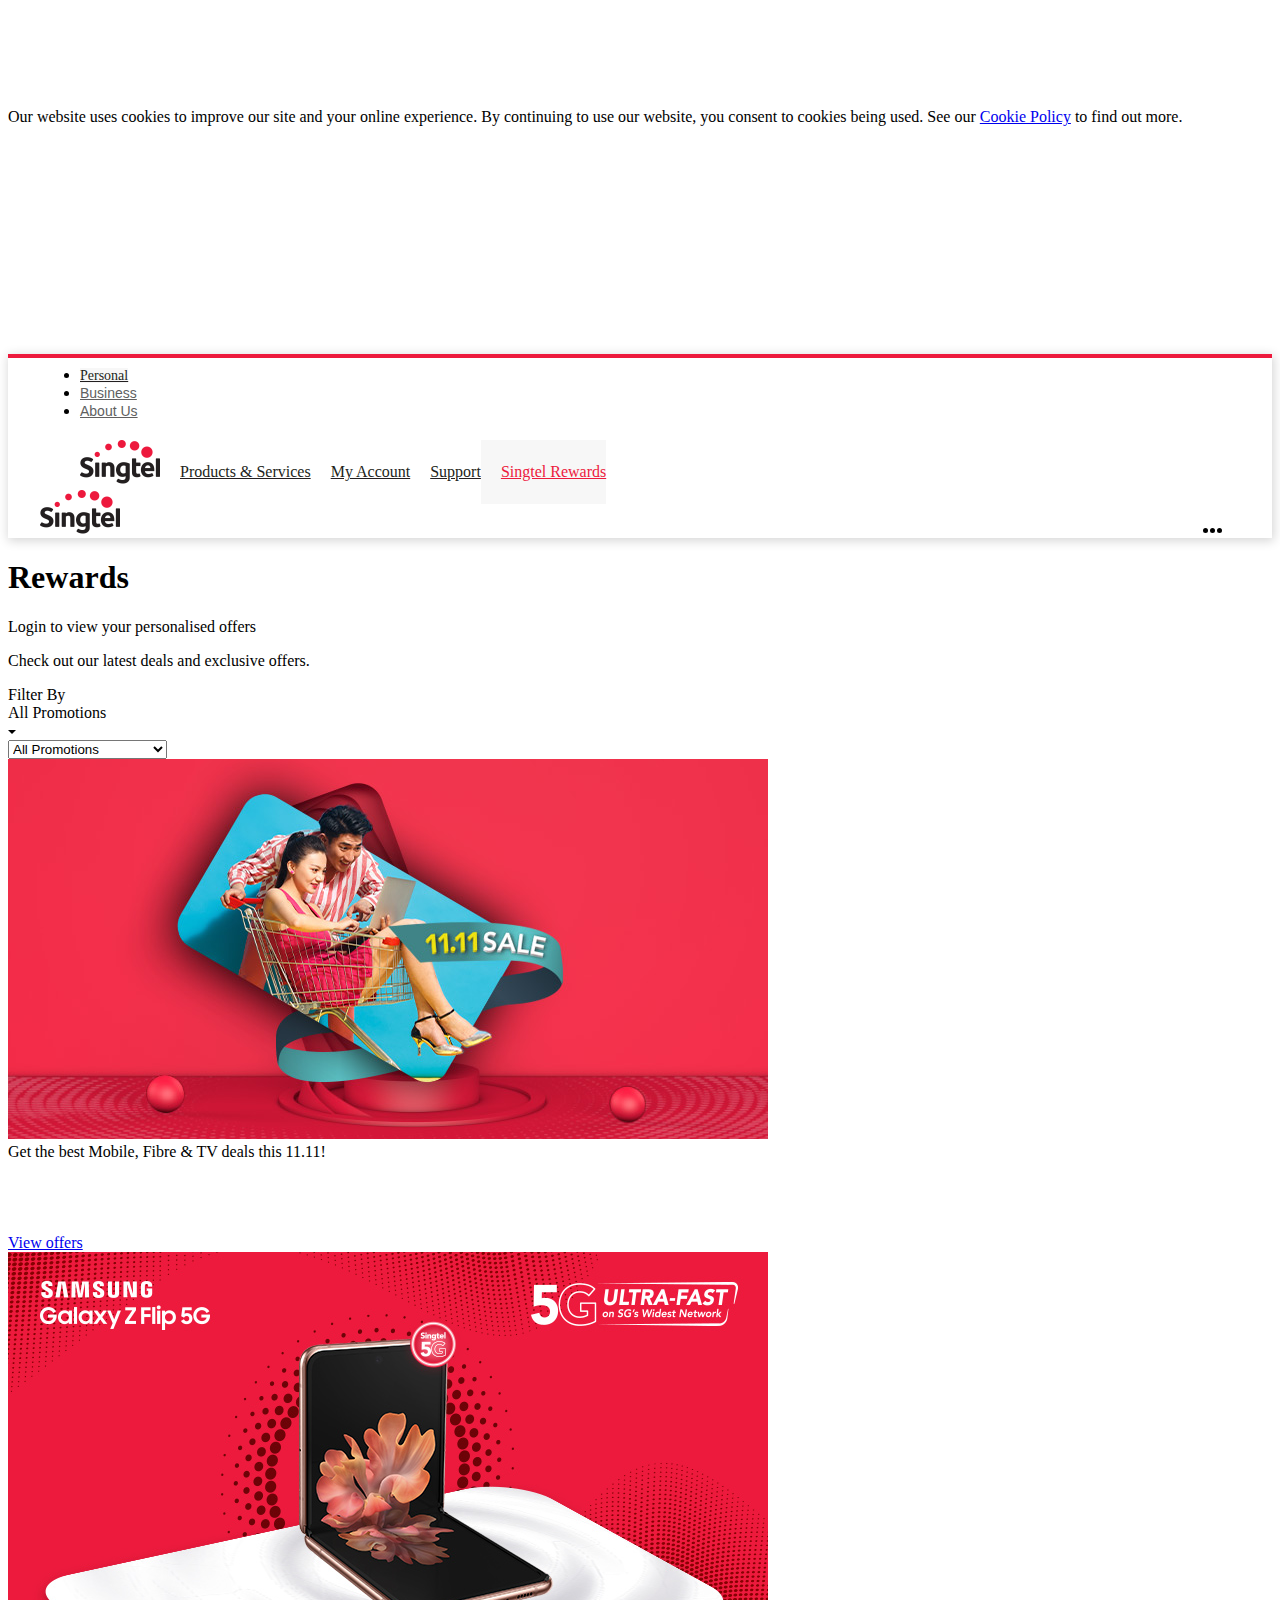
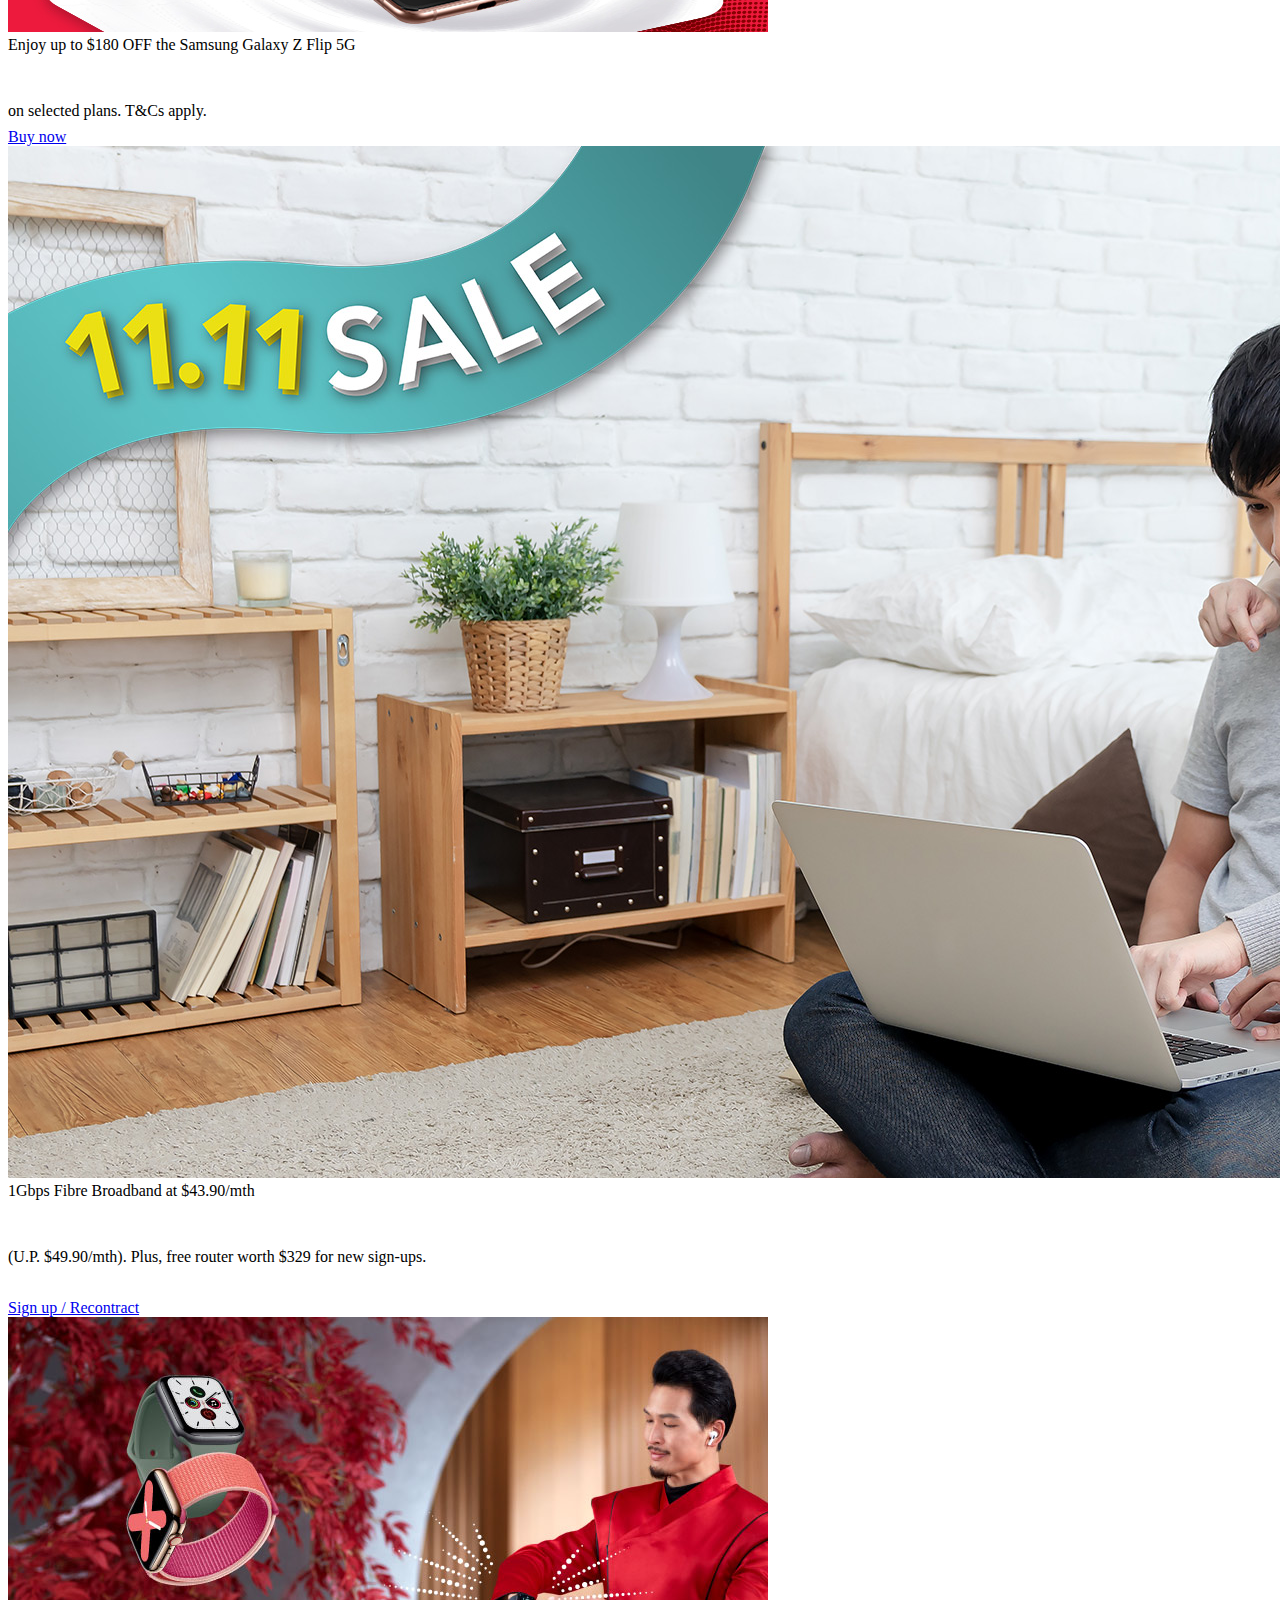
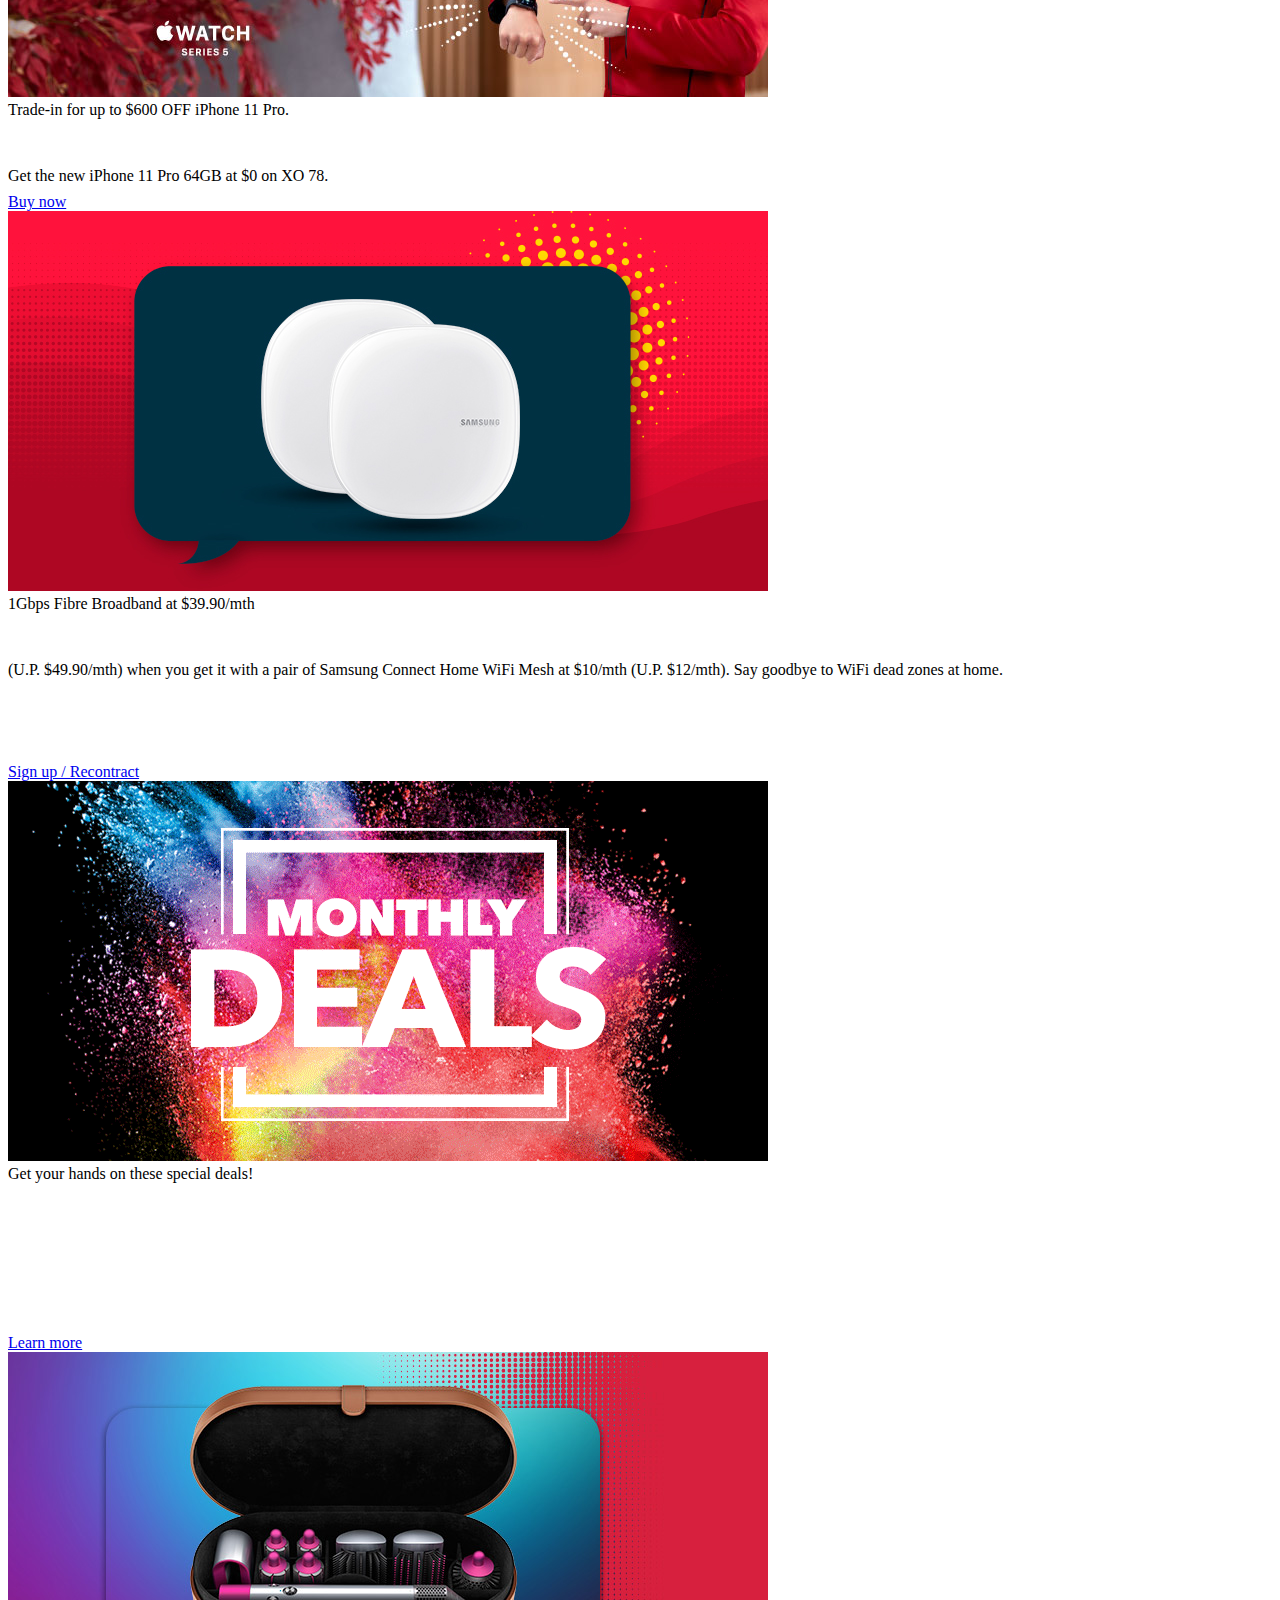
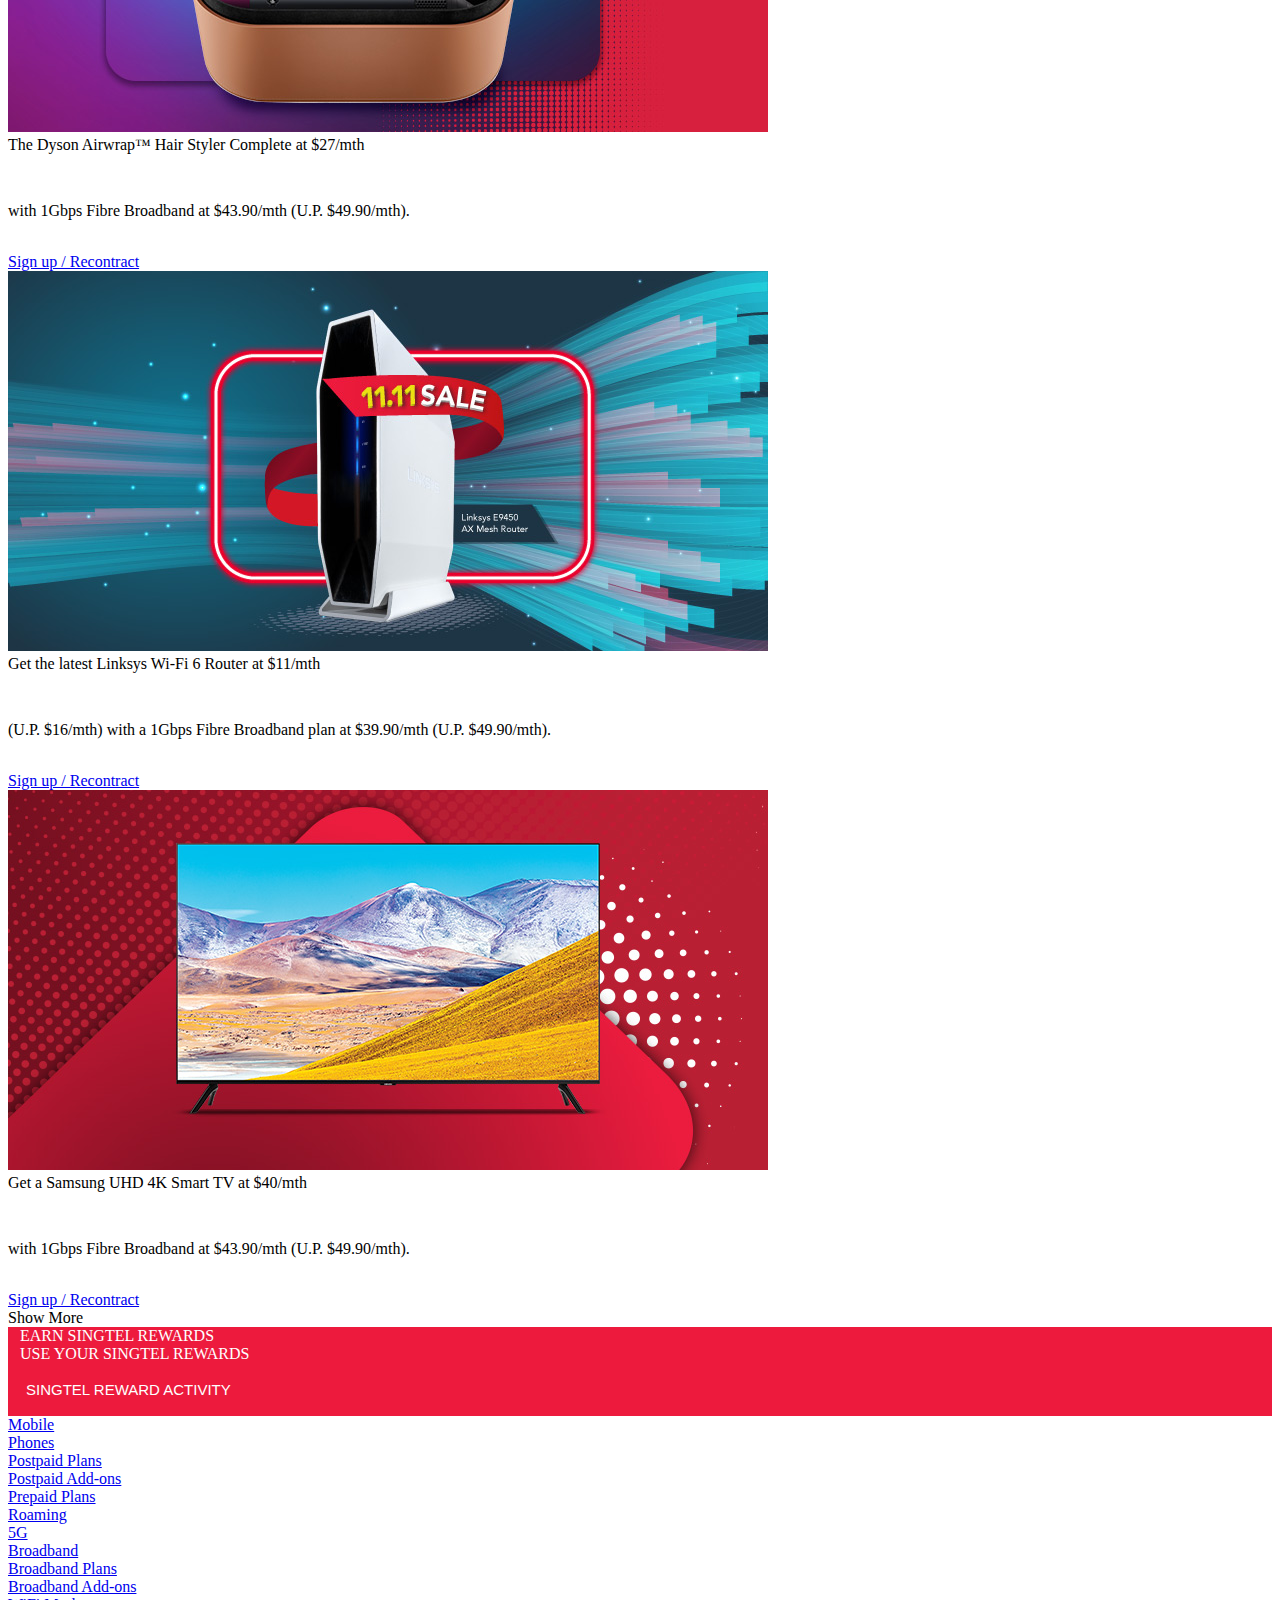
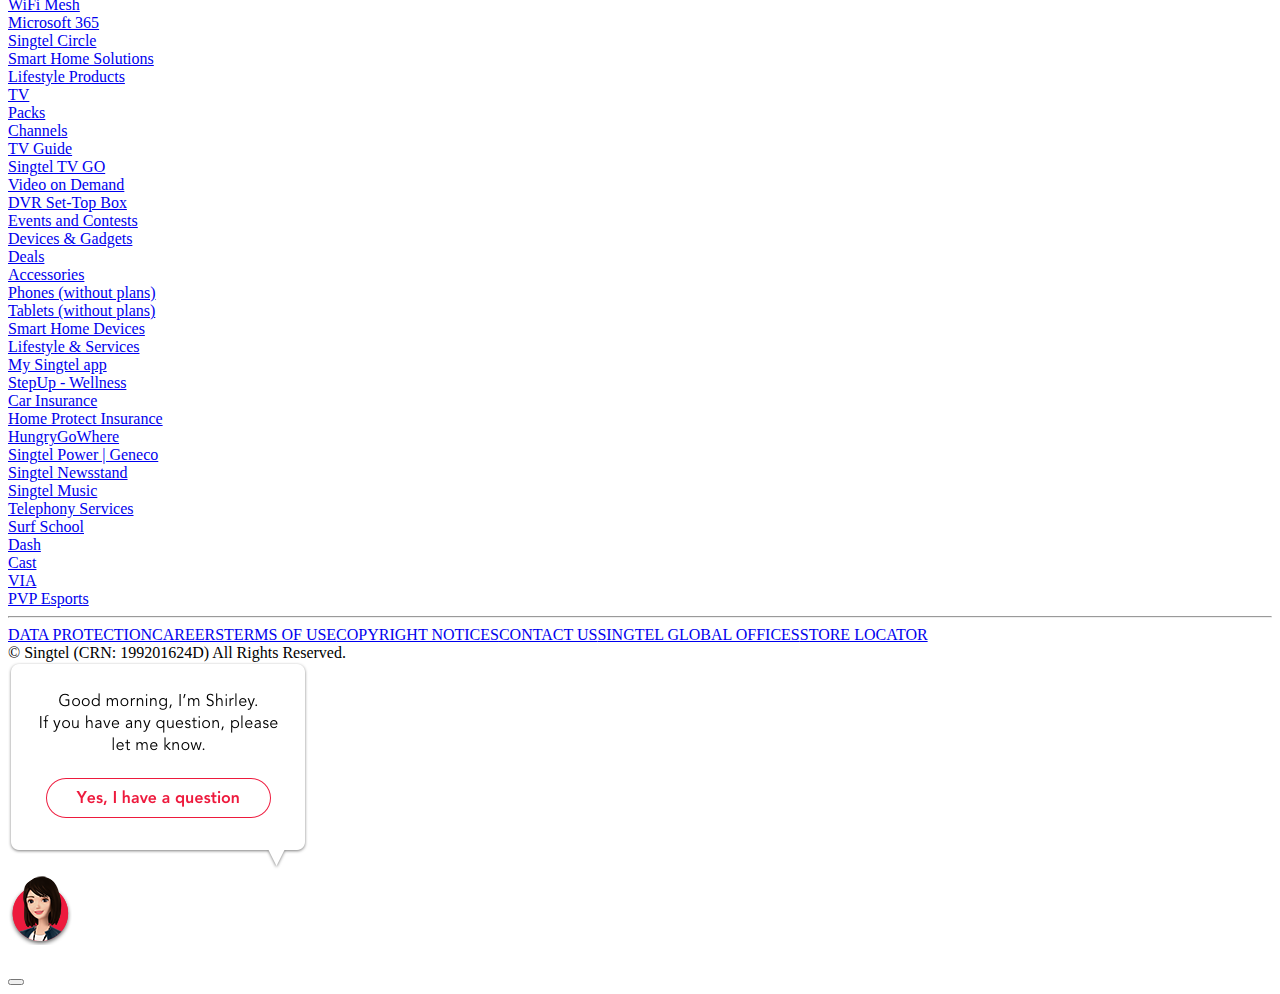
==== commit ac72842d: "Update index.html" ====
--- a/index.html
+++ b/index.html
@@ -1,7 +1,38 @@
 <!DOCTYPE html>
-<html class=" js flexbox flexboxlegacy canvas canvastext webgl touch geolocation postmessage no-websqldatabase indexeddb hashchange history draganddrop websockets rgba hsla multiplebgs backgroundsize borderimage borderradius boxshadow textshadow opacity cssanimations csscolumns cssgradients no-cssreflections csstransforms csstransforms3d csstransitions fontface generatedcontent video audio localstorage sessionstorage webworkers applicationcache svg inlinesvg smil svgclippaths" lang="en"><head>
+<html class=" js flexbox flexboxlegacy canvas canvastext webgl touch geolocation postmessage no-websqldatabase indexeddb hashchange history draganddrop websockets rgba hsla multiplebgs backgroundsize borderimage borderradius boxshadow textshadow opacity cssanimations csscolumns cssgradients no-cssreflections csstransforms csstransforms3d csstransitions fontface generatedcontent video audio localstorage sessionstorage webworkers applicationcache svg inlinesvg smil svgclippaths" lang="en">
+<head>
+
+<script src="https://resources.crowdtwist.com/v259/widgets/javascripts/widgets-sdk.0.3.0.js"></script>
 
     <title>Promotions on Mobile, Fibre Broadband and TV | Singtel</title>
+
+ <style>
+.collapsible {
+  background-color: #ed1a3d;
+  color: white;
+  cursor: pointer;
+  padding: 18px;
+  width: 100%;
+  border: none;
+  text-align: left;
+  outline: none;
+  font-size: 15px;
+}
+
+.active, .collapsible:hover {
+  background-color: #f7f7f7;
+}
+
+.content {
+  padding: 0 18px;
+  display: none;
+  overflow: hidden;
+  background-color: #f1f1f1;
+}
+
+
+
+</style>
 
     <meta charset="utf-8">
     <meta http-equiv="X-UA-Compatible" content="IE=edge">
@@ -105,7 +136,10 @@
 
     <link rel="canonical" href="https://www.singtel.com/personal/promotions">
 
-<script type="text/javascript" charset="utf-8" async="" data-requirecontext="luxContext" data-requiremodule="core/requireConfig" src="Promotions%20on%20Mobile,%20Fibre%20Broadband%20and%20TV%20_%20Singtel_files/requireConfig.js"></script><script type="text/javascript" charset="utf-8" async="" data-requirecontext="luxContext" data-requiremodule="compiled/bundleLuxBuild" src="Promotions%20on%20Mobile,%20Fibre%20Broadband%20and%20TV%20_%20Singtel_files/bundleLuxBuild.js"></script><style data-styled="" data-styled-version="4.3.2"></style><script charset="UTF-8" src="Promotions%20on%20Mobile,%20Fibre%20Broadband%20and%20TV%20_%20Singtel_files/tag_002.js"></script><style type="text/css">.ractive-tooltip{position:absolute;display:table;padding:.5em;color:#fff;background:#000;box-shadow:0 2px 2px rgba(0,0,0,.1);border-radius:5px;white-space:nowrap;z-index:99999;font-style:normal;text-transform:none;pointer-events:none}</style><script async="" crossorigin="anonymous" type="text/javascript" src="Promotions%20on%20Mobile,%20Fibre%20Broadband%20and%20TV%20_%20Singtel_files/981cd16e-1e89-4cc9-af2f-bcfec60511e3.js"></script><script charset="utf-8" src="Promotions%20on%20Mobile,%20Fibre%20Broadband%20and%20TV%20_%20Singtel_files/vendorsBuyFlowCaseManagementWidgetDataRoamFlowEshopLeasingDet.js"></script><script charset="utf-8" src="Promotions%20on%20Mobile,%20Fibre%20Broadband%20and%20TV%20_%20Singtel_files/vendorsBuyFlowCaseManagementWidgetDataRoamFlowEshopLeasin_002.js"></script><script charset="utf-8" src="Promotions%20on%20Mobile,%20Fibre%20Broadband%20and%20TV%20_%20Singtel_files/6.js"></script><script charset="utf-8" src="Promotions%20on%20Mobile,%20Fibre%20Broadband%20and%20TV%20_%20Singtel_files/vendorsPromotionsWidget.js"></script><script charset="utf-8" src="Promotions%20on%20Mobile,%20Fibre%20Broadband%20and%20TV%20_%20Singtel_files/PromotionsWidget.js"></script><script type="text/javascript" charset="utf-8" async="" data-requirecontext="_" data-requiremodule="underscore" src="Promotions%20on%20Mobile,%20Fibre%20Broadband%20and%20TV%20_%20Singtel_files/underscore.js"></script><script type="text/javascript" charset="utf-8" async="" data-requirecontext="_" data-requiremodule="backbone" src="Promotions%20on%20Mobile,%20Fibre%20Broadband%20and%20TV%20_%20Singtel_files/backbone.js"></script><script type="text/javascript" charset="utf-8" async="" data-requirecontext="_" data-requiremodule="knockout" src="Promotions%20on%20Mobile,%20Fibre%20Broadband%20and%20TV%20_%20Singtel_files/knockout.js"></script><script type="text/javascript" charset="utf-8" async="" data-requirecontext="_" data-requiremodule="knockout.mapping" src="Promotions%20on%20Mobile,%20Fibre%20Broadband%20and%20TV%20_%20Singtel_files/knockout_003.js"></script><script type="text/javascript" charset="utf-8" async="" data-requirecontext="_" data-requiremodule="single" src="Promotions%20on%20Mobile,%20Fibre%20Broadband%20and%20TV%20_%20Singtel_files/single.js"></script><script type="text/javascript" charset="utf-8" async="" data-requirecontext="_" data-requiremodule="knockout.validation" src="Promotions%20on%20Mobile,%20Fibre%20Broadband%20and%20TV%20_%20Singtel_files/knockout_002.js"></script><script type="text/javascript" charset="utf-8" async="" data-requirecontext="_" data-requiremodule="jquery.placeholder" src="Promotions%20on%20Mobile,%20Fibre%20Broadband%20and%20TV%20_%20Singtel_files/jquery_002.js"></script><script type="text/javascript" charset="utf-8" async="" data-requirecontext="luxContext" data-requiremodule="cartHeaderSingtelBundle" src="Promotions%20on%20Mobile,%20Fibre%20Broadband%20and%20TV%20_%20Singtel_files/cartHeaderSingtelBundle.js"></script><script type="text/javascript" charset="utf-8" async="" data-requirecontext="_" data-requiremodule="init" src="Promotions%20on%20Mobile,%20Fibre%20Broadband%20and%20TV%20_%20Singtel_files/init.js"></script><script type="text/javascript" charset="utf-8" async="" data-requirecontext="_" data-requiremodule="exclude" src="Promotions%20on%20Mobile,%20Fibre%20Broadband%20and%20TV%20_%20Singtel_files/exclude.js"></script><script type="text/javascript" charset="utf-8" async="" data-requirecontext="luxContext" data-requiremodule="singtelLogoutBundle" src="Promotions%20on%20Mobile,%20Fibre%20Broadband%20and%20TV%20_%20Singtel_files/singtelLogoutBundle.js"></script><script charset="UTF-8" id="_lpTagScriptId_0" src="Promotions%20on%20Mobile,%20Fibre%20Broadband%20and%20TV%20_%20Singtel_files/a.js"></script><script charset="UTF-8" id="_lpTagScriptId_1" src="Promotions%20on%20Mobile,%20Fibre%20Broadband%20and%20TV%20_%20Singtel_files/a.js"></script><script type="text/javascript" charset="UTF-8" src="Promotions%20on%20Mobile,%20Fibre%20Broadband%20and%20TV%20_%20Singtel_files/overlay.js"></script><script type="text/javascript" charset="UTF-8" src="Promotions%20on%20Mobile,%20Fibre%20Broadband%20and%20TV%20_%20Singtel_files/UISuite.js"></script></head>
+
+
+
+<style data-styled="" data-styled-version="4.3.2"></style><script charset="UTF-8" src="Promotions%20on%20Mobile,%20Fibre%20Broadband%20and%20TV%20_%20Singtel_files/tag_002.js"></script><style type="text/css">.ractive-tooltip{position:absolute;display:table;padding:.5em;color:#fff;background:#000;box-shadow:0 2px 2px rgba(0,0,0,.1);border-radius:5px;white-space:nowrap;z-index:99999;font-style:normal;text-transform:none;pointer-events:none}</style><script async="" crossorigin="anonymous" type="text/javascript" src="Promotions%20on%20Mobile,%20Fibre%20Broadband%20and%20TV%20_%20Singtel_files/981cd16e-1e89-4cc9-af2f-bcfec60511e3.js"></script><script charset="utf-8" src="Promotions%20on%20Mobile,%20Fibre%20Broadband%20and%20TV%20_%20Singtel_files/vendorsBuyFlowCaseManagementWidgetDataRoamFlowEshopLeasingDet.js"></script><script charset="utf-8" src="Promotions%20on%20Mobile,%20Fibre%20Broadband%20and%20TV%20_%20Singtel_files/vendorsBuyFlowCaseManagementWidgetDataRoamFlowEshopLeasin_002.js"></script><script charset="utf-8" src="Promotions%20on%20Mobile,%20Fibre%20Broadband%20and%20TV%20_%20Singtel_files/6.js"></script><script charset="utf-8" src="Promotions%20on%20Mobile,%20Fibre%20Broadband%20and%20TV%20_%20Singtel_files/vendorsPromotionsWidget.js"></script><script charset="utf-8" src="Promotions%20on%20Mobile,%20Fibre%20Broadband%20and%20TV%20_%20Singtel_files/PromotionsWidget.js"></script><script type="text/javascript" charset="utf-8" async="" data-requirecontext="_" data-requiremodule="underscore" src="Promotions%20on%20Mobile,%20Fibre%20Broadband%20and%20TV%20_%20Singtel_files/underscore.js"></script><script type="text/javascript" charset="utf-8" async="" data-requirecontext="_" data-requiremodule="backbone" src="Promotions%20on%20Mobile,%20Fibre%20Broadband%20and%20TV%20_%20Singtel_files/backbone.js"></script><script type="text/javascript" charset="utf-8" async="" data-requirecontext="_" data-requiremodule="knockout" src="Promotions%20on%20Mobile,%20Fibre%20Broadband%20and%20TV%20_%20Singtel_files/knockout.js"></script><script type="text/javascript" charset="utf-8" async="" data-requirecontext="_" data-requiremodule="knockout.mapping" src="Promotions%20on%20Mobile,%20Fibre%20Broadband%20and%20TV%20_%20Singtel_files/knockout_003.js"></script><script type="text/javascript" charset="utf-8" async="" data-requirecontext="_" data-requiremodule="single" src="Promotions%20on%20Mobile,%20Fibre%20Broadband%20and%20TV%20_%20Singtel_files/single.js"></script><script type="text/javascript" charset="utf-8" async="" data-requirecontext="_" data-requiremodule="knockout.validation" src="Promotions%20on%20Mobile,%20Fibre%20Broadband%20and%20TV%20_%20Singtel_files/knockout_002.js"></script><script type="text/javascript" charset="utf-8" async="" data-requirecontext="_" data-requiremodule="jquery.placeholder" src="Promotions%20on%20Mobile,%20Fibre%20Broadband%20and%20TV%20_%20Singtel_files/jquery_002.js"></script><script type="text/javascript" charset="utf-8" async="" data-requirecontext="luxContext" data-requiremodule="cartHeaderSingtelBundle" src="Promotions%20on%20Mobile,%20Fibre%20Broadband%20and%20TV%20_%20Singtel_files/cartHeaderSingtelBundle.js"></script><script type="text/javascript" charset="utf-8" async="" data-requirecontext="_" data-requiremodule="init" src="Promotions%20on%20Mobile,%20Fibre%20Broadband%20and%20TV%20_%20Singtel_files/init.js"></script><script type="text/javascript" charset="utf-8" async="" data-requirecontext="_" data-requiremodule="exclude" src="Promotions%20on%20Mobile,%20Fibre%20Broadband%20and%20TV%20_%20Singtel_files/exclude.js"></script><script type="text/javascript" charset="utf-8" async="" data-requirecontext="luxContext" data-requiremodule="singtelLogoutBundle" src="Promotions%20on%20Mobile,%20Fibre%20Broadband%20and%20TV%20_%20Singtel_files/singtelLogoutBundle.js"></script><script charset="UTF-8" id="_lpTagScriptId_0" src="Promotions%20on%20Mobile,%20Fibre%20Broadband%20and%20TV%20_%20Singtel_files/a.js"></script><script charset="UTF-8" id="_lpTagScriptId_1" src="Promotions%20on%20Mobile,%20Fibre%20Broadband%20and%20TV%20_%20Singtel_files/a.js"></script><script type="text/javascript" charset="UTF-8" src="Promotions%20on%20Mobile,%20Fibre%20Broadband%20and%20TV%20_%20Singtel_files/overlay.js"></script><script type="text/javascript" charset="UTF-8" src="Promotions%20on%20Mobile,%20Fibre%20Broadband%20and%20TV%20_%20Singtel_files/UISuite.js"></script></head>
 
     <body class="template-bg-white" style="overflow-y: auto; width: initial; height: initial; position: initial;">
 
@@ -116,12 +150,12 @@
 		window.isEditorMode = "false";
 	</script>
 
-	<script type="text/javascript" src="Promotions%20on%20Mobile,%20Fibre%20Broadband%20and%20TV%20_%20Singtel_files/jquery_003.js"></script>
-	<script type="text/javascript" src="Promotions%20on%20Mobile,%20Fibre%20Broadband%20and%20TV%20_%20Singtel_files/jquery-cookie.js"></script>
+	<script type="text/javascript" src="https://www.singtel.com/etc/clientlibs/granite/coralui/js/libs/jquery.js"></script>
+	<script type="text/javascript" src="https://www.singtel.com/etc/clientlibs/granite/coralui/js/libs/jquery-cookie.js"></script>
 	
 		
     
-<script type="text/javascript" src="Promotions%20on%20Mobile,%20Fibre%20Broadband%20and%20TV%20_%20Singtel_files/clientlib-lp.js"></script>
+<script type="text/javascript" src="https://www.singtel.com/etc.clientlibs/springd/clientlibs/clientlib-lp.min.js"></script>
 
 
 
@@ -241,7 +275,7 @@
     
     
         <div class="component-container   widget-initialized luxComponentsWidget">
-            <div class="widget-instance"><div class="widget-instance"><script>        window.localStorage["currentPageRootUrl"] = "/personal";        window.localStorage["currentPageTopParentUrl"] = "/personal/promotions";        window.localStorage["currentPageUrl"] = "/personal/promotions";        window.localStorage["thirdlevelPage"] = "";        window.localStorage["fourthlevelPage"] = "";</script><style>@media (min-width:80em){.singtel-header-placeholder{height:7.5rem!important}  .singtel-header-fourth-placeholder{height:11.5rem!important} }.singtel-header-placeholder .lt-ie9{height:4.125rem!important}@media (max-width:79.9375em){.singtel-header-placeholder{height:inherit} .singtel-header-fourth-placeholder{height:11.5rem!important} .ux-header-singtel-mobile .ux-modal .icon,.ux-header-singtel-mobile .ux-modal .singtel-accordion .accordion .accordion-navigation .expand-collapse-icon i.icon{font-size:1rem}.ux-header-singtel-mobile .ux-modal .modal{padding:0 .9375rem;display:block;height:100%;top:0;max-width:100%!important}.ux-header-singtel-mobile .ux-modal .close-modal.back{left:.625rem;right:auto}.ux-header-singtel-mobile .ux-modal .search-input input[type=text]{height:2.5rem;border-radius:1.3rem;padding-left:1rem}.ux-header-singtel-mobile .ux-modal .search-input input[type=text]:focus{background-color:#fff;border-color:#dbdbdb}.ux-header-singtel-mobile .ux-modal .search-input .postfix{height:2.5rem;border-radius:0 1.3rem 1.3rem 0;background-color:#fff}.ux-header-singtel-mobile .ux-modal .search-input .postfix .ux-icon{display:block;position:absolute;top:5px;right:1.25rem}.ux-header-singtel-mobile .ux-modal .accordion-navigation.active .body-copy-text{color:#ed1a3d}.ux-header-singtel-mobile .ux-modal .singtel-accordion .accordion .accordion-navigation{margin-top:0!important;margin-bottom:0!important}.ux-header-singtel-mobile .ux-modal .panel-divider{margin:1rem -1.25rem}.ux-header-singtel-mobile .ux-modal .singtel-accordion .accordion .content.active,.ux-header-singtel-mobile .ux-modal .singtel-accordion .accordion .ux-marketing-banner .banner-content-outer .banner-content-inner .active.banner-content,.ux-marketing-banner .banner-content-outer .banner-content-inner .ux-header-singtel-mobile .ux-modal .singtel-accordion .accordion .active.banner-content{padding-left:2rem}.ux-header-singtel-mobile .ux-modal .link-item-link-mobile{color:#231f20}.ux-header-singtel-mobile .ux-modal .full-width-link{display:block;width:100%}.ux-header-singtel-mobile .ux-modal .sub-menu-mobile{display:block}.ux-header-singtel-mobile .ux-modal .close-modal{padding-top:1rem!important;top:1.5625rem}.ux-header-singtel-mobile .ux-modal .body-copy-text{font-size:.875rem;color:#231f20}.ux-header-singtel-mobile .ux-modal .singtel-logo.ux-image{text-align:center;margin-bottom:1rem}.ux-header-singtel-mobile .ux-modal .singtel-logo.ux-image img{margin-top:.9375rem;height:4.5rem}.verisign-logo{height:40px;width:70px;right:30px;margin-top:.625rem!important;position:absolute}.login a{margin-top:1.25rem}}.lt-ie9 .ux-header-singtel-mobile .ux-modal .icon,.lt-ie9 .ux-header-singtel-mobile .ux-modal .singtel-accordion .accordion .accordion-navigation .expand-collapse-icon i.icon{font-size:1rem}.lt-ie9 .ux-header-singtel-mobile .ux-modal .modal{padding:0 .9375rem;display:block;height:100%;top:0;max-width:100%!important}.lt-ie9 .ux-header-singtel-mobile .ux-modal .close-modal.back{left:.625rem;right:auto}.lt-ie9 .ux-header-singtel-mobile .ux-modal .search-input input[type=text]{height:2.5rem;border-radius:1.3rem;padding-left:1rem}.lt-ie9 .ux-header-singtel-mobile .ux-modal .search-input input[type=text]:focus{background-color:#fff;border-color:#dbdbdb}.lt-ie9 .ux-header-singtel-mobile .ux-modal .search-input .postfix{height:2.5rem;border-radius:0 1.3rem 1.3rem 0;background-color:#fff}.lt-ie9 .ux-header-singtel-mobile .ux-modal .search-input .postfix .ux-icon{display:block;position:absolute;top:5px;right:1.25rem}.lt-ie9 .ux-header-singtel-mobile .ux-modal .accordion-navigation.active .body-copy-text{color:#ed1a3d}.lt-ie9 .ux-header-singtel-mobile .ux-modal .singtel-accordion .accordion .accordion-navigation{margin-top:0!important;margin-bottom:0!important}.lt-ie9 .ux-header-singtel-mobile .ux-modal .panel-divider{margin:1rem -1.25rem}.lt-ie9 .ux-header-singtel-mobile .ux-modal .singtel-accordion .accordion .content.active,.lt-ie9 .ux-header-singtel-mobile .ux-modal .singtel-accordion .accordion .ux-marketing-banner .banner-content-outer .banner-content-inner .active.banner-content,.ux-marketing-banner .banner-content-outer .banner-content-inner .lt-ie9 .ux-header-singtel-mobile .ux-modal .singtel-accordion .accordion .active.banner-content{padding-left:2rem}.lt-ie9 .ux-header-singtel-mobile .ux-modal .link-item-link-mobile{color:#231f20}.lt-ie9 .ux-header-singtel-mobile .ux-modal .full-width-link{display:block;width:100%}.lt-ie9 .ux-header-singtel-mobile .ux-modal .sub-menu-mobile{display:block}.lt-ie9 .ux-header-singtel-mobile .ux-modal .close-modal{padding-top:1rem!important;top:1.5625rem}.lt-ie9 .ux-header-singtel-mobile .ux-modal .body-copy-text{font-size:.875rem;color:#231f20}.lt-ie9 .ux-header-singtel-mobile .ux-modal .singtel-logo.ux-image{text-align:center;margin-bottom:1rem}.lt-ie9 .ux-header-singtel-mobile .ux-modal .singtel-logo.ux-image img{margin-top:.9375rem;height:4.5rem}.lt-ie9 .verisign-logo{height:40px;right:30px;margin-top:.625rem!important;position:absolute}.lt-ie9 .login a{margin-top:1.25rem}@media (max-width:79.9375em){.ux-header-singtel.home-page{background:0 0;box-shadow:none}}@media (min-width:80em){.ux-header-singtel.home-page{background:0 0;box-shadow:none}.ux-header-singtel.home-page>.row{width:auto;max-width:100rem;padding-left:3.125rem;padding-right:3.125rem}.checkout-view-verisign-logo{position:absolute;right:.5rem}.verisign-logo{width:100px}.checkout-view{width:100%}.nav{margin-bottom:0}}.lt-ie9 .ux-header-singtel.home-page{background:0 0;box-shadow:none}.lt-ie9 .ux-header-singtel.home-page>.row{width:auto;max-width:100rem;padding-left:3.125rem;padding-right:3.125rem}.lt-ie9 .checkout-view-verisign-logo{position:absolute;right:.5rem}.lt-ie9 .verisign-logo{width:100px}.lt-ie9 .checkout-view{width:100%}.lt-ie9 .nav{margin-bottom:0}.ux-header-singtel{background-color:#fff;border-top:3px solid #ed1a3d;box-shadow:1px 2px 10px 1px #d6d6d6;z-index:100}.ux-header-singtel .loginMenu{position:relative;display:inline-block}.ux-header-singtel .dropdown-content{display:none;position:absolute;background-color:#f9f9f9;min-width:160px;box-shadow:0 8px 16px 0 rgba(0,0,0,.2)}.ux-header-singtel .relative{position:relative}.ux-header-singtel .checkout-text{padding-left:1rem}@media (min-width:80em){.ux-header-singtel{min-height:7.5rem;border-top:4px solid #ed1a3d!important}.ux-header-singtel .singtel-logo.ux-image img{width:5rem}.ux-header-singtel>.row{width:75rem;margin:0 auto}.ux-header-singtel .search-results{width:18.6875rem;background-color:#f5f5f5;margin:2.5rem 0 0;position:absolute}.ux-header-singtel .search-results .amount-due,.ux-header-singtel .search-results .badges-text{color:#999}.ux-header-singtel .search-results img{width:80%}.orderDetailsWidget .activity>.activity-content .event .installation .ux-header-singtel .search-results .value,.ux-header-singtel .search-results .orderDetailsWidget .activity>.activity-content .event .installation .value,.ux-header-singtel .search-results .subsection-header,.ux-header-singtel .search-results .subsection-title,.ux-header-singtel .search-results .ux-heading-text .sub-section-header,.ux-header-singtel .search-results .ux-heading-text-singtel .sub-section-header,.ux-header-singtel .search-results .ux-phone-catalogue .show-more-phones,.ux-header-singtel .search-results .ux-timeline .activity>.activity-content .event .installation .value,.ux-heading-text .ux-header-singtel .search-results .sub-section-header,.ux-heading-text-singtel .ux-header-singtel .search-results .sub-section-header,.ux-phone-catalogue .ux-header-singtel .search-results .show-more-phones,.ux-timeline .activity>.activity-content .event .installation .ux-header-singtel .search-results .value{color:#231f20}.ux-header-singtel .shopping-item-num{color:#fff;height:1rem;width:1rem;font-size:.625rem;border-radius:.5rem;background-color:#ed1a3d;position:absolute;z-index:1;display:inline-block;right:0}.ux-header-singtel img.avatar{height:2.625rem;width:2.625rem}.ux-header-singtel .ux-icon{cursor:pointer}.ux-header-singtel .menu-wrapper{margin-top:4px;height:4.125rem}}.ux-header-singtel .lt-ie9 .singtel-logo.ux-image img{width:5rem}.ux-header-singtel .lt-ie9>.row{width:75rem;margin:0 auto}.ux-header-singtel .lt-ie9 .search-results{width:18.6875rem;background-color:#f5f5f5;margin:2.5rem 0 0;position:absolute}.ux-header-singtel .lt-ie9 .search-results .amount-due,.ux-header-singtel .lt-ie9 .search-results .badges-text{color:#999}.ux-header-singtel .lt-ie9 .search-results img{width:80%}.orderDetailsWidget .activity>.activity-content .event .installation .ux-header-singtel .lt-ie9 .search-results .value,.ux-header-singtel .lt-ie9 .search-results .orderDetailsWidget .activity>.activity-content .event .installation .value,.ux-header-singtel .lt-ie9 .search-results .subsection-header,.ux-header-singtel .lt-ie9 .search-results .subsection-title,.ux-header-singtel .lt-ie9 .search-results .ux-heading-text .sub-section-header,.ux-header-singtel .lt-ie9 .search-results .ux-heading-text-singtel .sub-section-header,.ux-header-singtel .lt-ie9 .search-results .ux-phone-catalogue .show-more-phones,.ux-header-singtel .lt-ie9 .search-results .ux-timeline .activity>.activity-content .event .installation .value,.ux-heading-text .ux-header-singtel .lt-ie9 .search-results .sub-section-header,.ux-heading-text-singtel .ux-header-singtel .lt-ie9 .search-results .sub-section-header,.ux-phone-catalogue .ux-header-singtel .lt-ie9 .search-results .show-more-phones,.ux-timeline .activity>.activity-content .event .installation .ux-header-singtel .lt-ie9 .search-results .value{color:#231f20}.ux-header-singtel .lt-ie9 img.avatar{height:2.625rem;width:2.625rem}.ux-header-singtel .lt-ie9 .menu-wrapper{margin-top:4px;height:4.125rem}@media (max-width:79.9375em){.ux-header-singtel{padding:0 .75rem}.ux-header-singtel .row{margin:0!important}.ux-header-singtel .columns{padding:0!important}.ux-header-singtel .icon-hamburger-line{padding-top:6px;margin-left:-1rem!important}.ux-header-singtel .shopping-item-num{color:#fff;height:1rem;width:1rem;font-size:.625rem;border-radius:.5rem;background-color:#ed1a3d;position:absolute;z-index:1;display:inline-block;margin-left:.625rem}.ux-header-singtel .singtel-logo.ux-image{text-align:center}.ux-header-singtel .singtel-logo.ux-image img{margin-top:.5rem;margin-bottom:.5rem;height:4.5rem}.ux-header-singtel .avatar{width:2.75rem!important;height:2.75rem!important;margin-top:.5rem}.ux-header-singtel .shopping-car-icon{margin-top:.875rem}.ux-header-singtel .shopping-car-icon .ux-icon{margin:0!important}.ux-header-singtel .ux-icon{display:block;cursor:pointer;margin-left:1rem;margin-right:1rem}.ux-header-singtel .ux-icon .icon{color:#231f20}.ux-header-singtel .avatar-holder{margin-top:2px}.ux-header-singtel .ux-icon span.l,.ux-header-singtel .ux-icon span.l:after,.ux-header-singtel .ux-icon span.l:before{font-size:2.375rem}.ux-header-singtel .last-column{display:flex;justify-content:space-evenly;max-width:8.125rem;right:0;position:absolute}}.ux-header-singtel .lt-ie9{min-height:7.5rem;border-top:4px solid #ed1a3d!important;height:4.125rem;padding:0 .75rem}.ux-header-singtel .lt-ie9 .row{margin:0!important}.ux-header-singtel .lt-ie9 .columns{padding:0!important}.ux-header-singtel .lt-ie9 .icon-hamburger-line{padding-top:6px;margin-left:-1rem!important}.ux-header-singtel .lt-ie9 .shopping-item-num{right:0;color:#fff;height:1rem;width:1rem;font-size:.625rem;border-radius:.5rem;background-color:#ed1a3d;position:absolute;z-index:1;display:inline-block;margin-left:.625rem}.ux-header-singtel .lt-ie9 .singtel-logo.ux-image{text-align:center}.ux-header-singtel .lt-ie9 .singtel-logo.ux-image img{margin-top:.9375rem;height:4.5rem}.ux-header-singtel .lt-ie9 .avatar{width:2.75rem!important;height:2.75rem!important;margin-top:.5rem}.ux-header-singtel .lt-ie9 .shopping-car-icon{margin-top: .875rem}.ux-header-singtel .lt-ie9 .shopping-car-icon .ux-icon{margin:0!important}.ux-header-singtel .lt-ie9 .ux-icon{display:block;cursor:pointer;margin-left:1rem;margin-right:1rem}.ux-header-singtel .lt-ie9 .ux-icon .icon{color:#231f20}.ux-header-singtel .lt-ie9 .avatar-holder{margin-top:2px}.ux-header-singtel .lt-ie9 .ux-icon span.l,.ux-header-singtel .lt-ie9 .ux-icon span.l:after,.ux-header-singtel .lt-ie9 .ux-icon span.l:before{font-size:2.375rem}.ux-header-singtel .lt-ie9 .last-column{display:flex;justify-content:space-evenly;max-width:8.125rem;right:0;position:absolute}.ux-header-singtel .inline-list{padding-top:.5rem!important;margin:0!important}.ux-header-singtel .inline-list .ux-anchor{margin-top:0}.ux-header-singtel a.login-button{padding:.5rem;margin-bottom:0}.ux-header-singtel .singtel-top-bar a.active{font-size:.875rem;color:#231f20}.ux-header-singtel .singtel-top-bar a.inactive{font-size:.875rem;color:#605f5f;font-family:AvenirLTStd-Book,Arial,Helvetica,sans-serif}.ux-header-singtel .header-subcontent{display:flex;font-size:.875rem}.ux-header-singtel .header-subcontent .menuList{flex:1}.ux-header-singtel .header-subcontent a{display:block;color:#231f20;font-family:AvenirLTStd-Book,Arial,Helvetica,sans-serif}.ux-header-singtel .header-subcontent li:not(:last-child){border-right:1px solid #e9e9e9}.ux-header-singtel .header-subcontent li:first-child .mega-menu-spacing{padding:1.875rem 1.875rem 1.875rem 0}.orderDetailsWidget .activity>.activity-content .event .installation .ux-header-singtel .header-subcontent .value,.ux-header-singtel .header-subcontent .orderDetailsWidget .activity>.activity-content .event .installation .value,.ux-header-singtel .header-subcontent .subsection-header,.ux-header-singtel .header-subcontent .subsection-title,.ux-header-singtel .header-subcontent .ux-heading-text .sub-section-header,.ux-header-singtel .header-subcontent .ux-heading-text-singtel .sub-section-header,.ux-header-singtel .header-subcontent .ux-phone-catalogue .show-more-phones,.ux-header-singtel .header-subcontent .ux-timeline .activity>.activity-content .event .installation .value,.ux-heading-text .ux-header-singtel .header-subcontent .sub-section-header,.ux-heading-text-singtel .ux-header-singtel .header-subcontent .sub-section-header,.ux-phone-catalogue .ux-header-singtel .header-subcontent .show-more-phones,.ux-timeline .activity>.activity-content .event .installation .ux-header-singtel .header-subcontent .value{font-size:.875rem;margin-bottom:.5rem;line-height:1;font-weight:700;color:#231f20}.ux-header-singtel .header-subcontent .mega-menu-spacing{padding:1.875rem}.ux-header-singtel ul.header-action-list{overflow:visible}.ux-header-singtel ul.header-action-list h6{margin:.5rem 1.25rem}@media (min-width:80em){.ux-header-singtel ul.header-action-list{margin-top:5px!important}.ux-header-singtel ul.header-action-list>li{float:right!important}}.ux-header-singtel ul.header-action-list .lt-ie9{margin-top:5px!important}.ux-header-singtel ul.header-action-list .lt-ie9>li{float:right!important}.ux-header-singtel ul.header-action-list .ux-icon{cursor:pointer}.ux-header-singtel ul.header-action-list .ux-icon.align-icon{float: left;}.ux-header-singtel ul.header-action-list .ux-icon.hover-state-alignment{overflow: hidden;padding-top: 2px;}.ux-header-singtel ul.header-action-list .ux-icon .icon{color:#231F20;position:relative}.ux-header-singtel ul.header-action-list .ux-icon .ux-icon span.l:after,.ux-header-singtel ul.header-action-list .ux-icon span.l:before{font-size:2.375rem}.ux-header-singtel ul.nav{cursor:default;display:inline-block;position:relative;z-index:500}.ux-header-singtel ul.nav li{list-style:none;float:left}.ux-header-singtel ul.nav li .header-link{display:block;line-height:4rem;padding:0 0 0 20px;position:relative;transition:all .3s ease;z-index:510}.ux-header-singtel .fourth-level-menu,.ux-header-singtel .mega-menu{background:#fff;box-shadow:1px 2px 10px 1px #d6d6d6;position:fixed;left:0}.ux-header-singtel ul.nav li .header-link.active{color:#ed1a3d}.ux-header-singtel ul.nav li .header-link.inactive{color:#231f20}.ux-header-singtel .nav-search input[type=text]{float:left;width:18.75rem;padding:0 .625rem}.ux-header-singtel .nav-search.search-box-width input[type=text]{width:rem;}.ux-header-singtel .fourth-level-menu .columns+.columns:last-child.lastMenuItem,.ux-header-singtel .fourth-level-menu-items .columns+.columns:last-child.lastMenuItem{float:right!important}.ux-header-singtel .nav-search input[type=text]:focus{border-color:#3D393A}.ux-header-singtel .nav-search .search-icon-input-background{right:0;top:1px}.ux-header-singtel .fourth-level-menu .lt-ie9,.ux-header-singtel .mega-menu .lt-ie9{top:7.625rem}.ux-header-singtel .mega-menu{width:100%;transition:all .3s ease .15s;opacity:0;visibility:hidden}.ux-header-singtel .mega-menu .row{width:1200px;margin:0 auto}.ux-header-singtel .singtel-accordion .accordion .accordion-navigation .activelink{color:#ed1a3d}.ux-header-singtel .fourth-level-menu .active,.ux-header-singtel .fourth-level-menu-items .active{color:#ed1a3d!important}.ux-header-singtel .fourthLevel .accordion .accordion-navigation>.content,.ux-header-singtel .fourthLevel .accordion .ux-marketing-banner .banner-content-outer .banner-content-inner .accordion-navigation>.banner-content,.ux-marketing-banner .banner-content-outer .banner-content-inner .ux-header-singtel .fourthLevel .accordion .accordion-navigation>.banner-content{padding:0!important}.ux-header-singtel .fourthLevel .singtel-accordion .accordion .accordion-navigation{margin-bottom:0!important}.ux-header-singtel .fourthLevel .body-copy-text{font-weight:700}.ux-header-singtel .fourth-level-menu{width:100%}@media (max-width:79.9375em){.ux-header-singtel .fourth-level-menu,.ux-header-singtel .mega-menu{top:7.625rem}}.ux-header-singtel .fourth-level-menu .row.mega-menu-spacing{width:100%}.ux-header-singtel li:hover>.mega-menu{opacity:1;overflow:visible;visibility:visible}.ux-header-singtel.relative{position:relative}@media (min-width:80em){.ux-header-singtel-itemcart .ux-modal .modal{width:450px;min-height:20rem;left:65%;top:6rem;border-radius:5px;box-shadow:1px 1px 1px 1px #d6d6d6;border-top:0}.ux-header-singtel-itemcart .ux-modal .modal .body-text{padding-top:5px;padding-bottom:10px}}@media (max-width:79.9375em){.ux-header-singtel-itemcart .ux-modal .modal{width:400px;min-height:10rem;left:50%;top:3.8rem;border-radius:5px;box-shadow:1px 1px 1px 1px #d6d6d6;border-top:0}.ux-header-singtel-itemcart .ux-modal .modal .body-text{padding-top:5px;padding-bottom:10px}}.ux-header-singtel-itemcart .ux-modal .lt-ie9 .modal{width:400px;min-height:10rem;left:50%;top:3.8rem;border-radius:5px;box-shadow:1px 1px 1px 1px #d6d6d6;border-top:0}.ux-header-singtel-itemcart .ux-modal .lt-ie9 .modal .body-text{padding-top:5px;padding-bottom:10px}@media (max-width:48.0625em){.ux-header-singtel-itemcart .ux-modal .modal{min-height:10rem;left:0;top:3.8rem;border-radius:5px;box-shadow:1px 1px 1px 1px #d6d6d6;border-top:0}.ux-header-singtel-itemcart .ux-modal .modal .body-text{padding-top:5px;padding-bottom:10px}}.ux-header-singtel-itemcart .ux-modal .modal-bg{background-color:transparent}.ux-header-singtel.hide{display:none}@media (max-width:30em){.ux-header-singtel .singtel-logo.ux-image img{height:auto}}</style> <div class="row  singtel-header-placeholder  "></div><div class="ux-header-singtel consentbanner-location fixed fixed-show     " style="margin-top: 108px;"><div class="row show-for-large-up v-small-top"><div class=" columns"><ul class="singtel-top-bar inline-list right"><li><a id="r-17" class="ux-anchor active " href="https://www.singtel.com/personal" tabindex="0">Personal</a></li><li><a id="r-18" class="ux-anchor inactive " href="https://www.singtel.com/business" tabindex="0">Business</a></li><li><a id="r-19" class="ux-anchor inactive " href="https://www.singtel.com/about-Us" tabindex="0">About Us </a></li></ul></div></div> <div class="row show-for-large-up"><div class=" columns"><div class="menu-wrapper" role="navigation"><ul class="nav  margin-left-zero" role="menubar"><li role="menuitem"><a id="r-22" class="ux-anchor  " href="https://www.singtel.com/personal.html" tabindex="0"><div class="ux-image singtel-logo">  <img src="Promotions%20on%20Mobile,%20Fibre%20Broadband%20and%20TV%20_%20Singtel_files/singtel_logo_coloured.png" alt="logo"> </div></a></li> <li role="menuitem"><a href="https://www.singtel.com/personal/products-services" class="header-link inactive">Products &amp; Services</a> <div class="mega-menu" aria-hidden="true" role="menu"><div class="row "><div class="small-12 columns"><ul class="menuListWrap header-subcontent margin-zero"><li class="menuList"><div class="mega-menu-spacing"><a id="r-26" class="ux-anchor  " href="https://www.singtel.com/personal/products-services/mobile" tabindex="0"><h3 class="subsection-header">Mobile</h3></a> <div class="body-copy-text"><a href="https://www.singtel.com/personal/products-services/mobile/detox-phones">Phones</a></div><div class="body-copy-text"><a href="https://www.singtel.com/personal/products-services/mobile/detox-plans">Postpaid Plans</a></div><div class="body-copy-text"><a href="https://www.singtel.com/personal/products-services/mobile/add-ons">Postpaid Add-ons</a></div><div class="body-copy-text"><a href="https://www.singtel.com/personal/products-services/mobile/prepaid-plans">Prepaid Plans</a></div><div class="body-copy-text"><a href="https://www.singtel.com/personal/products-services/mobile/roaming">Roaming</a></div><div class="body-copy-text"><a href="https://www.singtel.com/personal/products-services/mobile/5g">5G</a></div></div></li><li class="menuList"><div class="mega-menu-spacing"><a id="r-28" class="ux-anchor  " href="https://www.singtel.com/personal/products-services/broadband" tabindex="0"><h3 class="subsection-header">Broadband</h3></a> <div class="body-copy-text"><a href="https://www.singtel.com/personal/products-services/broadband/fibre-broadband-plans">Broadband Plans</a></div><div class="body-copy-text"><a href="https://www.singtel.com/personal/products-services/broadband/add-ons">Broadband Add-ons</a></div><div class="body-copy-text"><a href="https://www.singtel.com/personal/products-services/broadband/wifimesh">WiFi Mesh</a></div><div class="body-copy-text"><a href="https://www.singtel.com/personal/products-services/broadband/office365">Microsoft 365</a></div><div class="body-copy-text"><a href="https://www.singtel.com/personal/products-services/broadband/singtel-circle">Singtel Circle</a></div><div class="body-copy-text"><a href="https://www.singtel.com/personal/products-services/broadband/smarthome">Smart Home Solutions </a></div><div class="body-copy-text"><a href="https://www.singtel.com/personal/products-services/broadband/premiums">Lifestyle Products</a></div></div></li><li class="menuList"><div class="mega-menu-spacing"><a id="r-30" class="ux-anchor  " href="https://www.singtel.com/personal/products-services/tv" tabindex="0"><h3 class="subsection-header">TV</h3></a> <div class="body-copy-text"><a href="https://www.singtel.com/personal/products-services/tv/packs">Packs</a></div><div class="body-copy-text"><a href="https://www.singtel.com/personal/products-services/tv/singtel-tv-channels">Channels</a></div><div class="body-copy-text"><a href="https://www.singtel.com/personal/products-services/tv/tv-guide">TV Guide</a></div><div class="body-copy-text"><a href="https://www.singtel.com/personal/products-services/tv/singtel-tv-go">Singtel TV GO</a></div><div class="body-copy-text"><a href="https://www.singtel.com/personal/products-services/tv/video-on-demand">Video on Demand</a></div><div class="body-copy-text"><a href="https://www.singtel.com/personal/products-services/tv/dvr">DVR Set-Top Box</a></div><div class="body-copy-text"><a href="https://www.singtel.com/personal/products-services/tv/events-promotions">Events and Contests</a></div></div></li><li class="menuList"><div class="mega-menu-spacing"><a id="r-32" class="ux-anchor  " href="https://www.singtel.com/personal/products-services/devices-and-gadgets" tabindex="0"><h3 class="subsection-header">Devices &amp; Gadgets</h3></a> <div class="body-copy-text"><a href="https://www.singtel.com/personal/products-services/devices-and-gadgets/all-promotion-deals">Deals</a></div><div class="body-copy-text"><a href="https://www.singtel.com/personal/products-services/devices-and-gadgets/accessories">Accessories</a></div><div class="body-copy-text"><a href="https://www.singtel.com/personal/products-services/devices-and-gadgets/phones-without-plans">Phones (without plans)</a></div><div class="body-copy-text"><a href="https://www.singtel.com/personal/products-services/devices-and-gadgets/tablets-without-plans">Tablets (without plans)</a></div><div class="body-copy-text"><a href="https://www.singtel.com/personal/products-services/devices-and-gadgets/smart-home">Smart Home Devices</a></div></div></li><li class="menuList"><div class="mega-menu-spacing"><a id="r-34" class="ux-anchor  " href="https://www.singtel.com/personal/products-services/lifestyle-services" tabindex="0"><h3 class="subsection-header">Lifestyle &amp; Services</h3></a> <div class="body-copy-text"><a href="https://www.singtel.com/personal/products-services/lifestyle-services/my-singtel-app">My Singtel app</a></div><div class="body-copy-text"><a href="https://www.singtel.com/personal/products-services/lifestyle-services/stepup">StepUp - Wellness</a></div><div class="body-copy-text"><a href="https://www.singtel.com/personal/products-services/lifestyle-services/motor">Car Insurance</a></div><div class="body-copy-text"><a href="https://www.singtel.com/personal/products-services/lifestyle-services/homeprotect">Home Protect Insurance</a></div><div class="body-copy-text"><a href="https://www.singtel.com/personal/products-services/lifestyle-services/HungryGoWhere">HungryGoWhere</a></div><div class="body-copy-text"><a href="https://www.singtel.com/personal/products-services/lifestyle-services/singtelpower">Singtel Power | Geneco</a></div><div class="body-copy-text"><a href="https://www.singtel.com/personal/products-services/lifestyle-services/singtel-newsstand">Singtel Newsstand</a></div><div class="body-copy-text"><a href="https://www.singtel.com/personal/products-services/lifestyle-services/singtel-music">Singtel Music</a></div><div class="body-copy-text"><a href="https://www.singtel.com/personal/products-services/lifestyle-services/telephony-services">Telephony Services</a></div><div class="body-copy-text"><a href="https://www.singtel.com/personal/products-services/lifestyle-services/surfschool">Surf School</a></div><div class="body-copy-text"><a href="https://www.singtel.com/personal/products-services/lifestyle-services/singtel-dash">Dash</a></div><div class="body-copy-text"><a href="https://www.singtel.com/personal/products-services/lifestyle-services/cast">Cast</a></div><div class="body-copy-text"><a href="https://www.singtel.com/personal/products-services/lifestyle-services/via">VIA</a></div><div class="body-copy-text"><a href="https://www.singtel.com/personal/products-services/lifestyle-services/pvp-esports">PVP Esports</a></div></div></li></ul></div></div></div></li><li role="menuitem"><a href="https://www.singtel.com/personal/my-account" class="header-link inactive">My Account</a> <div class="mega-menu" aria-hidden="true" role="menu"><div class="row "><div class="small-12 columns"><ul class="menuListWrap header-subcontent margin-zero"><li class="menuList"><div class="mega-menu-spacing"><a id="r-38" class="ux-anchor  " href="https://www.singtel.com/personal/my-account/manage-accounts" tabindex="0"><h3 class="subsection-header">Manage Accounts</h3></a> <div class="body-copy-text"><a href="https://www.singtel.com/personal/my-account/manage-accounts/manage-add-ons">Manage Add-ons</a></div><div class="body-copy-text"><a href="https://www.singtel.com/personal/my-account/manage-accounts/relocate-services">Relocate Services</a></div><div class="body-copy-text"><a href="https://www.singtel.com/personal/my-account/manage-accounts/consolidate-accounts">Consolidate Accounts</a></div><div class="body-copy-text"><a href="https://www.singtel.com/personal/my-account/manage-accounts/multi-line-nomination">Multi-line Nomination</a></div><div class="body-copy-text"><a href="https://www.singtel.com/personal/my-account/manage-accounts/personal-data-protection-act">Personal Data Protection Act</a></div><div class="body-copy-text"><a href="https://www.singtel.com/personal/my-account/manage-accounts/my-singtel-app">My Singtel app</a></div></div></li><li class="menuList"><div class="mega-menu-spacing"><a id="r-40" class="ux-anchor  " href="https://www.singtel.com/personal/my-account/bills-payments" tabindex="0"><h3 class="subsection-header">Bills &amp; Payments</h3></a> <div class="body-copy-text"><a href="https://www.singtel.com/personal/my-account/bills-payments/view-bills">View My Bill</a></div><div class="body-copy-text"><a href="https://www.singtel.com/personal/my-account/bills-payments/bill-request-alerts">eBill Sign-Up &amp; Notifications</a></div><div class="body-copy-text"><a href="https://www.singtel.com/personal/my-account/bills-payments/pay-bills">Pay Bills</a></div><div class="body-copy-text"><a href="https://www.singtel.com/personal/my-account/bills-payments/payment-history">Payment History</a></div><div class="body-copy-text"><a href="https://www.singtel.com/personal/my-account/bills-payments/manage-giro">Manage GIRO</a></div><div class="body-copy-text"><a href="https://www.singtel.com/personal/my-account/bills-payments/manage-credit-card">Manage Credit Card</a></div><div class="body-copy-text"><a href="https://www.singtel.com/personal/my-account/bills-payments/top-up-prepaid-card">Prepaid hi!Card Top up</a></div></div></li><li class="menuList"><div class="mega-menu-spacing"><a id="r-42" class="ux-anchor  " href="https://www.singtel.com/personal/my-account/orders-appointments" tabindex="0"><h3 class="subsection-header">Orders &amp; Appointments</h3></a> <div class="body-copy-text"><a href="https://www.singtel.com/personal/my-account/orders-appointments/track-your-order">Account Activities</a></div><div class="body-copy-text"><a href="https://www.singtel.com/personal/my-account/orders-appointments/book-an-appointment">Book an Appointment</a></div><div class="body-copy-text"><a href="https://www.singtel.com/personal/my-account/orders-appointments/book-a-call-back">Book a Callback</a></div></div></li><li class="menuList"><div class="mega-menu-spacing"><a id="r-44" class="ux-anchor  " href="https://www.singtel.com/personal/my-account/rewards" tabindex="0"><h3 class="subsection-header">Rewards</h3></a> <div class="body-copy-text"><a href="https://www.singtel.com/personal/my-account/rewards/singtel-rewards">Singtel Rewards</a></div><div class="body-copy-text"><a href="https://www.singtel.com/personal/my-account/rewards/singtel-prestige">Singtel Prestige</a></div><div class="body-copy-text"><a href="https://www.singtel.com/personal/my-account/rewards/uob-card">Singtel-UOB</a></div><div class="body-copy-text"><a href="https://www.singtel.com/personal/my-account/rewards/singtel-circle">Singtel Circle</a></div><div class="body-copy-text"><a href="https://www.singtel.com/personal/my-account/rewards/rewards-summary">Rewards Summary</a></div></div></li><li class="menuList"><div class="mega-menu-spacing"><a id="r-46" class="ux-anchor  " href="https://www.singtel.com/personal/my-account/my-portal" tabindex="0"><h3 class="subsection-header">My Portal</h3></a> <div class="body-copy-text"><a href="https://www.singtel.com/personal/my-account/my-portal/singnet-email">SingNet Email</a></div><div class="body-copy-text"><a href="https://www.singtel.com/personal/my-account/my-portal/home-livecam">Home LIVECam</a></div><div class="body-copy-text"><a href="https://www.singtel.com/personal/my-account/my-portal/mobile-internet-filter">Mobile Internet Filter</a></div><div class="body-copy-text"><a href="https://www.singtel.com/personal/my-account/my-portal/home-internet-filter">Home Internet Filter</a></div></div></li></ul></div></div></div></li><li role="menuitem"><a href="https://www.singtel.com/personal/support" class="header-link inactive">Support</a> <div class="mega-menu" aria-hidden="true" role="menu"><div class="row "><div class="small-12 columns"><ul class="menuListWrap header-subcontent margin-zero"></ul></div></div></div></li><li role="menuitem"><a href="https://www.singtel.com/personal/promotions" class="header-link active">Promotions</a> <div class="mega-menu" aria-hidden="true" role="menu"><div class="row "><div class="small-12 columns"><ul class="menuListWrap header-subcontent margin-zero"></ul></div></div></div></li></ul>  <ul class="header-action-list inline-list v-medium-top right "> <li role="menuitem"><div class="text-center relative"> <div class="ux-icon shop-icon hover-state-alignment"><span class="icon icon-05-shop-normal  l" tabindex="0" style="touch-action: pan-y; -moz-user-select: none;"></span> </div></div></li> <li role="menuitem loginMenu"><div class="login-icon"><div class="ux-icon align-icon hover-state-alignment"><span class="icon icon-04-login-hover login-hover l" tabindex="0" style="touch-action: pan-y; -moz-user-select: none;"></span> </div> <div class="ux-icon align-icon hover-state-alignment"><span class="icon icon-03-login-normal login-normal l" tabindex="0" style="touch-action: pan-y; -moz-user-select: none;"></span> </div></div></li> <li role="menuitem" class="nav-search  relative"><div class="ux-search-singtel icon-init" style="position: relative;"><div id="unibox-suggest-box" class="normal-suggest-box" role="listbox" aria-label="Search Suggestions" style="min-width: 0px; padding: 10px; margin-top: 7px; color: rgb(0, 0, 0); background-color: rgb(255, 255, 255); border: 1px solid rgb(221, 221, 221); border-radius: 7px;"></div><label style="position:absolute;width:1px;height:1px;padding:0;margin:-1px;overflow:hidden;clip:rect(0,0,0,0);border:0" class="ss360-sr-only" for="search">Search</label><input id="search" placeholder="Search" class="search-input ss360SearchBox" style="display: none; outline: medium none; color: rgb(0, 0, 0); font-size: 1rem; border: 1px solid rgb(221, 221, 221); border-radius: 7px; padding: 10px; background: rgb(255, 255, 255) url(&quot;[data-uri]&quot;) no-repeat scroll 10px 9px;" autocomplete="off" role="combobox" aria-describedby="unibox-controls-description" aria-owns="unibox-suggest-box" aria-expanded="false" type="text"> <div class="search-icon"><div class="ux-icon align-icon hover-state-alignment"><span class="icon icon-02-search-hover search-hover l" tabindex="0" style="touch-action: pan-y; -moz-user-select: none;"></span> </div> <div class="ux-icon align-icon hover-state-alignment"><span class="icon icon-01-search-normal search-normal l" tabindex="0" style="touch-action: pan-y; -moz-user-select: none;"></span> </div></div><span id="unibox-controls-description" style="position:absolute;width:1px;height:1px;padding:0;margin:-1px;overflow:hidden;clip:rect(0,0,0,0);border:0" class="ss360-sr-only" tabindex="-1">Use
+            <div class="widget-instance"><div class="widget-instance"><script>        window.localStorage["currentPageRootUrl"] = "/personal";        window.localStorage["currentPageTopParentUrl"] = "/personal/promotions";        window.localStorage["currentPageUrl"] = "/personal/promotions";        window.localStorage["thirdlevelPage"] = "";        window.localStorage["fourthlevelPage"] = "";</script><style>@media (min-width:80em){.singtel-header-placeholder{height:7.5rem!important}  .singtel-header-fourth-placeholder{height:11.5rem!important} }.singtel-header-placeholder .lt-ie9{height:4.125rem!important}@media (max-width:79.9375em){.singtel-header-placeholder{height:inherit} .singtel-header-fourth-placeholder{height:11.5rem!important} .ux-header-singtel-mobile .ux-modal .icon,.ux-header-singtel-mobile .ux-modal .singtel-accordion .accordion .accordion-navigation .expand-collapse-icon i.icon{font-size:1rem}.ux-header-singtel-mobile .ux-modal .modal{padding:0 .9375rem;display:block;height:100%;top:0;max-width:100%!important}.ux-header-singtel-mobile .ux-modal .close-modal.back{left:.625rem;right:auto}.ux-header-singtel-mobile .ux-modal .search-input input[type=text]{height:2.5rem;border-radius:1.3rem;padding-left:1rem}.ux-header-singtel-mobile .ux-modal .search-input input[type=text]:focus{background-color:#fff;border-color:#dbdbdb}.ux-header-singtel-mobile .ux-modal .search-input .postfix{height:2.5rem;border-radius:0 1.3rem 1.3rem 0;background-color:#fff}.ux-header-singtel-mobile .ux-modal .search-input .postfix .ux-icon{display:block;position:absolute;top:5px;right:1.25rem}.ux-header-singtel-mobile .ux-modal .accordion-navigation.active .body-copy-text{color:#ed1a3d}.ux-header-singtel-mobile .ux-modal .singtel-accordion .accordion .accordion-navigation{margin-top:0!important;margin-bottom:0!important}.ux-header-singtel-mobile .ux-modal .panel-divider{margin:1rem -1.25rem}.ux-header-singtel-mobile .ux-modal .singtel-accordion .accordion .content.active,.ux-header-singtel-mobile .ux-modal .singtel-accordion .accordion .ux-marketing-banner .banner-content-outer .banner-content-inner .active.banner-content,.ux-marketing-banner .banner-content-outer .banner-content-inner .ux-header-singtel-mobile .ux-modal .singtel-accordion .accordion .active.banner-content{padding-left:2rem}.ux-header-singtel-mobile .ux-modal .link-item-link-mobile{color:#231f20}.ux-header-singtel-mobile .ux-modal .full-width-link{display:block;width:100%}.ux-header-singtel-mobile .ux-modal .sub-menu-mobile{display:block}.ux-header-singtel-mobile .ux-modal .close-modal{padding-top:1rem!important;top:1.5625rem}.ux-header-singtel-mobile .ux-modal .body-copy-text{font-size:.875rem;color:#231f20}.ux-header-singtel-mobile .ux-modal .singtel-logo.ux-image{text-align:center;margin-bottom:1rem}.ux-header-singtel-mobile .ux-modal .singtel-logo.ux-image img{margin-top:.9375rem;height:4.5rem}.verisign-logo{height:40px;width:70px;right:30px;margin-top:.625rem!important;position:absolute}.login a{margin-top:1.25rem}}.lt-ie9 .ux-header-singtel-mobile .ux-modal .icon,.lt-ie9 .ux-header-singtel-mobile .ux-modal .singtel-accordion .accordion .accordion-navigation .expand-collapse-icon i.icon{font-size:1rem}.lt-ie9 .ux-header-singtel-mobile .ux-modal .modal{padding:0 .9375rem;display:block;height:100%;top:0;max-width:100%!important}.lt-ie9 .ux-header-singtel-mobile .ux-modal .close-modal.back{left:.625rem;right:auto}.lt-ie9 .ux-header-singtel-mobile .ux-modal .search-input input[type=text]{height:2.5rem;border-radius:1.3rem;padding-left:1rem}.lt-ie9 .ux-header-singtel-mobile .ux-modal .search-input input[type=text]:focus{background-color:#fff;border-color:#dbdbdb}.lt-ie9 .ux-header-singtel-mobile .ux-modal .search-input .postfix{height:2.5rem;border-radius:0 1.3rem 1.3rem 0;background-color:#fff}.lt-ie9 .ux-header-singtel-mobile .ux-modal .search-input .postfix .ux-icon{display:block;position:absolute;top:5px;right:1.25rem}.lt-ie9 .ux-header-singtel-mobile .ux-modal .accordion-navigation.active .body-copy-text{color:#ed1a3d}.lt-ie9 .ux-header-singtel-mobile .ux-modal .singtel-accordion .accordion .accordion-navigation{margin-top:0!important;margin-bottom:0!important}.lt-ie9 .ux-header-singtel-mobile .ux-modal .panel-divider{margin:1rem -1.25rem}.lt-ie9 .ux-header-singtel-mobile .ux-modal .singtel-accordion .accordion .content.active,.lt-ie9 .ux-header-singtel-mobile .ux-modal .singtel-accordion .accordion .ux-marketing-banner .banner-content-outer .banner-content-inner .active.banner-content,.ux-marketing-banner .banner-content-outer .banner-content-inner .lt-ie9 .ux-header-singtel-mobile .ux-modal .singtel-accordion .accordion .active.banner-content{padding-left:2rem}.lt-ie9 .ux-header-singtel-mobile .ux-modal .link-item-link-mobile{color:#231f20}.lt-ie9 .ux-header-singtel-mobile .ux-modal .full-width-link{display:block;width:100%}.lt-ie9 .ux-header-singtel-mobile .ux-modal .sub-menu-mobile{display:block}.lt-ie9 .ux-header-singtel-mobile .ux-modal .close-modal{padding-top:1rem!important;top:1.5625rem}.lt-ie9 .ux-header-singtel-mobile .ux-modal .body-copy-text{font-size:.875rem;color:#231f20}.lt-ie9 .ux-header-singtel-mobile .ux-modal .singtel-logo.ux-image{text-align:center;margin-bottom:1rem}.lt-ie9 .ux-header-singtel-mobile .ux-modal .singtel-logo.ux-image img{margin-top:.9375rem;height:4.5rem}.lt-ie9 .verisign-logo{height:40px;right:30px;margin-top:.625rem!important;position:absolute}.lt-ie9 .login a{margin-top:1.25rem}@media (max-width:79.9375em){.ux-header-singtel.home-page{background:0 0;box-shadow:none}}@media (min-width:80em){.ux-header-singtel.home-page{background:0 0;box-shadow:none}.ux-header-singtel.home-page>.row{width:auto;max-width:100rem;padding-left:3.125rem;padding-right:3.125rem}.checkout-view-verisign-logo{position:absolute;right:.5rem}.verisign-logo{width:100px}.checkout-view{width:100%}.nav{margin-bottom:0}}.lt-ie9 .ux-header-singtel.home-page{background:0 0;box-shadow:none}.lt-ie9 .ux-header-singtel.home-page>.row{width:auto;max-width:100rem;padding-left:3.125rem;padding-right:3.125rem}.lt-ie9 .checkout-view-verisign-logo{position:absolute;right:.5rem}.lt-ie9 .verisign-logo{width:100px}.lt-ie9 .checkout-view{width:100%}.lt-ie9 .nav{margin-bottom:0}.ux-header-singtel{background-color:#fff;border-top:3px solid #ed1a3d;box-shadow:1px 2px 10px 1px #d6d6d6;z-index:100}.ux-header-singtel .loginMenu{position:relative;display:inline-block}.ux-header-singtel .dropdown-content{display:none;position:absolute;background-color:#f9f9f9;min-width:160px;box-shadow:0 8px 16px 0 rgba(0,0,0,.2)}.ux-header-singtel .relative{position:relative}.ux-header-singtel .checkout-text{padding-left:1rem}@media (min-width:80em){.ux-header-singtel{min-height:7.5rem;border-top:4px solid #ed1a3d!important}.ux-header-singtel .singtel-logo.ux-image img{width:5rem}.ux-header-singtel>.row{width:75rem;margin:0 auto}.ux-header-singtel .search-results{width:18.6875rem;background-color:#f5f5f5;margin:2.5rem 0 0;position:absolute}.ux-header-singtel .search-results .amount-due,.ux-header-singtel .search-results .badges-text{color:#999}.ux-header-singtel .search-results img{width:80%}.orderDetailsWidget .activity>.activity-content .event .installation .ux-header-singtel .search-results .value,.ux-header-singtel .search-results .orderDetailsWidget .activity>.activity-content .event .installation .value,.ux-header-singtel .search-results .subsection-header,.ux-header-singtel .search-results .subsection-title,.ux-header-singtel .search-results .ux-heading-text .sub-section-header,.ux-header-singtel .search-results .ux-heading-text-singtel .sub-section-header,.ux-header-singtel .search-results .ux-phone-catalogue .show-more-phones,.ux-header-singtel .search-results .ux-timeline .activity>.activity-content .event .installation .value,.ux-heading-text .ux-header-singtel .search-results .sub-section-header,.ux-heading-text-singtel .ux-header-singtel .search-results .sub-section-header,.ux-phone-catalogue .ux-header-singtel .search-results .show-more-phones,.ux-timeline .activity>.activity-content .event .installation .ux-header-singtel .search-results .value{color:#231f20}.ux-header-singtel .shopping-item-num{color:#fff;height:1rem;width:1rem;font-size:.625rem;border-radius:.5rem;background-color:#ed1a3d;position:absolute;z-index:1;display:inline-block;right:0}.ux-header-singtel img.avatar{height:2.625rem;width:2.625rem}.ux-header-singtel .ux-icon{cursor:pointer}.ux-header-singtel .menu-wrapper{margin-top:4px;height:4.125rem}}.ux-header-singtel .lt-ie9 .singtel-logo.ux-image img{width:5rem}.ux-header-singtel .lt-ie9>.row{width:75rem;margin:0 auto}.ux-header-singtel .lt-ie9 .search-results{width:18.6875rem;background-color:#f5f5f5;margin:2.5rem 0 0;position:absolute}.ux-header-singtel .lt-ie9 .search-results .amount-due,.ux-header-singtel .lt-ie9 .search-results .badges-text{color:#999}.ux-header-singtel .lt-ie9 .search-results img{width:80%}.orderDetailsWidget .activity>.activity-content .event .installation .ux-header-singtel .lt-ie9 .search-results .value,.ux-header-singtel .lt-ie9 .search-results .orderDetailsWidget .activity>.activity-content .event .installation .value,.ux-header-singtel .lt-ie9 .search-results .subsection-header,.ux-header-singtel .lt-ie9 .search-results .subsection-title,.ux-header-singtel .lt-ie9 .search-results .ux-heading-text .sub-section-header,.ux-header-singtel .lt-ie9 .search-results .ux-heading-text-singtel .sub-section-header,.ux-header-singtel .lt-ie9 .search-results .ux-phone-catalogue .show-more-phones,.ux-header-singtel .lt-ie9 .search-results .ux-timeline .activity>.activity-content .event .installation .value,.ux-heading-text .ux-header-singtel .lt-ie9 .search-results .sub-section-header,.ux-heading-text-singtel .ux-header-singtel .lt-ie9 .search-results .sub-section-header,.ux-phone-catalogue .ux-header-singtel .lt-ie9 .search-results .show-more-phones,.ux-timeline .activity>.activity-content .event .installation .ux-header-singtel .lt-ie9 .search-results .value{color:#231f20}.ux-header-singtel .lt-ie9 img.avatar{height:2.625rem;width:2.625rem}.ux-header-singtel .lt-ie9 .menu-wrapper{margin-top:4px;height:4.125rem}@media (max-width:79.9375em){.ux-header-singtel{padding:0 .75rem}.ux-header-singtel .row{margin:0!important}.ux-header-singtel .columns{padding:0!important}.ux-header-singtel .icon-hamburger-line{padding-top:6px;margin-left:-1rem!important}.ux-header-singtel .shopping-item-num{color:#fff;height:1rem;width:1rem;font-size:.625rem;border-radius:.5rem;background-color:#ed1a3d;position:absolute;z-index:1;display:inline-block;margin-left:.625rem}.ux-header-singtel .singtel-logo.ux-image{text-align:center}.ux-header-singtel .singtel-logo.ux-image img{margin-top:.5rem;margin-bottom:.5rem;height:4.5rem}.ux-header-singtel .avatar{width:2.75rem!important;height:2.75rem!important;margin-top:.5rem}.ux-header-singtel .shopping-car-icon{margin-top:.875rem}.ux-header-singtel .shopping-car-icon .ux-icon{margin:0!important}.ux-header-singtel .ux-icon{display:block;cursor:pointer;margin-left:1rem;margin-right:1rem}.ux-header-singtel .ux-icon .icon{color:#231f20}.ux-header-singtel .avatar-holder{margin-top:2px}.ux-header-singtel .ux-icon span.l,.ux-header-singtel .ux-icon span.l:after,.ux-header-singtel .ux-icon span.l:before{font-size:2.375rem}.ux-header-singtel .last-column{display:flex;justify-content:space-evenly;max-width:8.125rem;right:0;position:absolute}}.ux-header-singtel .lt-ie9{min-height:7.5rem;border-top:4px solid #ed1a3d!important;height:4.125rem;padding:0 .75rem}.ux-header-singtel .lt-ie9 .row{margin:0!important}.ux-header-singtel .lt-ie9 .columns{padding:0!important}.ux-header-singtel .lt-ie9 .icon-hamburger-line{padding-top:6px;margin-left:-1rem!important}.ux-header-singtel .lt-ie9 .shopping-item-num{right:0;color:#fff;height:1rem;width:1rem;font-size:.625rem;border-radius:.5rem;background-color:#ed1a3d;position:absolute;z-index:1;display:inline-block;margin-left:.625rem}.ux-header-singtel .lt-ie9 .singtel-logo.ux-image{text-align:center}.ux-header-singtel .lt-ie9 .singtel-logo.ux-image img{margin-top:.9375rem;height:4.5rem}.ux-header-singtel .lt-ie9 .avatar{width:2.75rem!important;height:2.75rem!important;margin-top:.5rem}.ux-header-singtel .lt-ie9 .shopping-car-icon{margin-top: .875rem}.ux-header-singtel .lt-ie9 .shopping-car-icon .ux-icon{margin:0!important}.ux-header-singtel .lt-ie9 .ux-icon{display:block;cursor:pointer;margin-left:1rem;margin-right:1rem}.ux-header-singtel .lt-ie9 .ux-icon .icon{color:#231f20}.ux-header-singtel .lt-ie9 .avatar-holder{margin-top:2px}.ux-header-singtel .lt-ie9 .ux-icon span.l,.ux-header-singtel .lt-ie9 .ux-icon span.l:after,.ux-header-singtel .lt-ie9 .ux-icon span.l:before{font-size:2.375rem}.ux-header-singtel .lt-ie9 .last-column{display:flex;justify-content:space-evenly;max-width:8.125rem;right:0;position:absolute}.ux-header-singtel .inline-list{padding-top:.5rem!important;margin:0!important}.ux-header-singtel .inline-list .ux-anchor{margin-top:0}.ux-header-singtel a.login-button{padding:.5rem;margin-bottom:0}.ux-header-singtel .singtel-top-bar a.active{font-size:.875rem;color:#231f20}.ux-header-singtel .singtel-top-bar a.inactive{font-size:.875rem;color:#605f5f;font-family:AvenirLTStd-Book,Arial,Helvetica,sans-serif}.ux-header-singtel .header-subcontent{display:flex;font-size:.875rem}.ux-header-singtel .header-subcontent .menuList{flex:1}.ux-header-singtel .header-subcontent a{display:block;color:#231f20;font-family:AvenirLTStd-Book,Arial,Helvetica,sans-serif}.ux-header-singtel .header-subcontent li:not(:last-child){border-right:1px solid #e9e9e9}.ux-header-singtel .header-subcontent li:first-child .mega-menu-spacing{padding:1.875rem 1.875rem 1.875rem 0}.orderDetailsWidget .activity>.activity-content .event .installation .ux-header-singtel .header-subcontent .value,.ux-header-singtel .header-subcontent .orderDetailsWidget .activity>.activity-content .event .installation .value,.ux-header-singtel .header-subcontent .subsection-header,.ux-header-singtel .header-subcontent .subsection-title,.ux-header-singtel .header-subcontent .ux-heading-text .sub-section-header,.ux-header-singtel .header-subcontent .ux-heading-text-singtel .sub-section-header,.ux-header-singtel .header-subcontent .ux-phone-catalogue .show-more-phones,.ux-header-singtel .header-subcontent .ux-timeline .activity>.activity-content .event .installation .value,.ux-heading-text .ux-header-singtel .header-subcontent .sub-section-header,.ux-heading-text-singtel .ux-header-singtel .header-subcontent .sub-section-header,.ux-phone-catalogue .ux-header-singtel .header-subcontent .show-more-phones,.ux-timeline .activity>.activity-content .event .installation .ux-header-singtel .header-subcontent .value{font-size:.875rem;margin-bottom:.5rem;line-height:1;font-weight:700;color:#231f20}.ux-header-singtel .header-subcontent .mega-menu-spacing{padding:1.875rem}.ux-header-singtel ul.header-action-list{overflow:visible}.ux-header-singtel ul.header-action-list h6{margin:.5rem 1.25rem}@media (min-width:80em){.ux-header-singtel ul.header-action-list{margin-top:5px!important}.ux-header-singtel ul.header-action-list>li{float:right!important}}.ux-header-singtel ul.header-action-list .lt-ie9{margin-top:5px!important}.ux-header-singtel ul.header-action-list .lt-ie9>li{float:right!important}.ux-header-singtel ul.header-action-list .ux-icon{cursor:pointer}.ux-header-singtel ul.header-action-list .ux-icon.align-icon{float: left;}.ux-header-singtel ul.header-action-list .ux-icon.hover-state-alignment{overflow: hidden;padding-top: 2px;}.ux-header-singtel ul.header-action-list .ux-icon .icon{color:#231F20;position:relative}.ux-header-singtel ul.header-action-list .ux-icon .ux-icon span.l:after,.ux-header-singtel ul.header-action-list .ux-icon span.l:before{font-size:2.375rem}.ux-header-singtel ul.nav{cursor:default;display:inline-block;position:relative;z-index:500}.ux-header-singtel ul.nav li{list-style:none;float:left}.ux-header-singtel ul.nav li .header-link{display:block;line-height:4rem;padding:0 0 0 20px;position:relative;transition:all .3s ease;z-index:510}.ux-header-singtel .fourth-level-menu,.ux-header-singtel .mega-menu{background:#fff;box-shadow:1px 2px 10px 1px #d6d6d6;position:fixed;left:0}.ux-header-singtel ul.nav li .header-link.active{color:#ed1a3d}.ux-header-singtel ul.nav li .header-link.inactive{color:#231f20}.ux-header-singtel .nav-search input[type=text]{float:left;width:18.75rem;padding:0 .625rem}.ux-header-singtel .nav-search.search-box-width input[type=text]{width:rem;}.ux-header-singtel .fourth-level-menu .columns+.columns:last-child.lastMenuItem,.ux-header-singtel .fourth-level-menu-items .columns+.columns:last-child.lastMenuItem{float:right!important}.ux-header-singtel .nav-search input[type=text]:focus{border-color:#3D393A}.ux-header-singtel .nav-search .search-icon-input-background{right:0;top:1px}.ux-header-singtel .fourth-level-menu .lt-ie9,.ux-header-singtel .mega-menu .lt-ie9{top:7.625rem}.ux-header-singtel .mega-menu{width:100%;transition:all .3s ease .15s;opacity:0;visibility:hidden}.ux-header-singtel .mega-menu .row{width:1200px;margin:0 auto}.ux-header-singtel .singtel-accordion .accordion .accordion-navigation .activelink{color:#ed1a3d}.ux-header-singtel .fourth-level-menu .active,.ux-header-singtel .fourth-level-menu-items .active{color:#ed1a3d!important}.ux-header-singtel .fourthLevel .accordion .accordion-navigation>.content,.ux-header-singtel .fourthLevel .accordion .ux-marketing-banner .banner-content-outer .banner-content-inner .accordion-navigation>.banner-content,.ux-marketing-banner .banner-content-outer .banner-content-inner .ux-header-singtel .fourthLevel .accordion .accordion-navigation>.banner-content{padding:0!important}.ux-header-singtel .fourthLevel .singtel-accordion .accordion .accordion-navigation{margin-bottom:0!important}.ux-header-singtel .fourthLevel .body-copy-text{font-weight:700}.ux-header-singtel .fourth-level-menu{width:100%}@media (max-width:79.9375em){.ux-header-singtel .fourth-level-menu,.ux-header-singtel .mega-menu{top:7.625rem}}.ux-header-singtel .fourth-level-menu .row.mega-menu-spacing{width:100%}.ux-header-singtel li:hover>.mega-menu{opacity:1;overflow:visible;visibility:visible}.ux-header-singtel.relative{position:relative}@media (min-width:80em){.ux-header-singtel-itemcart .ux-modal .modal{width:450px;min-height:20rem;left:65%;top:6rem;border-radius:5px;box-shadow:1px 1px 1px 1px #d6d6d6;border-top:0}.ux-header-singtel-itemcart .ux-modal .modal .body-text{padding-top:5px;padding-bottom:10px}}@media (max-width:79.9375em){.ux-header-singtel-itemcart .ux-modal .modal{width:400px;min-height:10rem;left:50%;top:3.8rem;border-radius:5px;box-shadow:1px 1px 1px 1px #d6d6d6;border-top:0}.ux-header-singtel-itemcart .ux-modal .modal .body-text{padding-top:5px;padding-bottom:10px}}.ux-header-singtel-itemcart .ux-modal .lt-ie9 .modal{width:400px;min-height:10rem;left:50%;top:3.8rem;border-radius:5px;box-shadow:1px 1px 1px 1px #d6d6d6;border-top:0}.ux-header-singtel-itemcart .ux-modal .lt-ie9 .modal .body-text{padding-top:5px;padding-bottom:10px}@media (max-width:48.0625em){.ux-header-singtel-itemcart .ux-modal .modal{min-height:10rem;left:0;top:3.8rem;border-radius:5px;box-shadow:1px 1px 1px 1px #d6d6d6;border-top:0}.ux-header-singtel-itemcart .ux-modal .modal .body-text{padding-top:5px;padding-bottom:10px}}.ux-header-singtel-itemcart .ux-modal .modal-bg{background-color:transparent}.ux-header-singtel.hide{display:none}@media (max-width:30em){.ux-header-singtel .singtel-logo.ux-image img{height:auto}}</style> <div class="row  singtel-header-placeholder  "></div><div class="ux-header-singtel consentbanner-location fixed fixed-show     " style="margin-top: 108px;"><div class="row show-for-large-up v-small-top"><div class=" columns"><ul class="singtel-top-bar inline-list right"><li><a id="r-17" class="ux-anchor active " href="https://www.singtel.com/personal" tabindex="0">Personal</a></li><li><a id="r-18" class="ux-anchor inactive " href="https://www.singtel.com/business" tabindex="0">Business</a></li><li><a id="r-19" class="ux-anchor inactive " href="https://www.singtel.com/about-Us" tabindex="0">About Us </a></li></ul></div></div> <div class="row show-for-large-up"><div class=" columns"><div class="menu-wrapper" role="navigation"><ul class="nav  margin-left-zero" role="menubar"><li role="menuitem"><a id="r-22" class="ux-anchor  " href="https://www.singtel.com/personal.html" tabindex="0"><div class="ux-image singtel-logo">  <img src="Promotions%20on%20Mobile,%20Fibre%20Broadband%20and%20TV%20_%20Singtel_files/singtel_logo_coloured.png" alt="logo"> </div></a></li> <li role="menuitem"><a href="https://www.singtel.com/personal/products-services" class="header-link inactive">Products &amp; Services</a> <div class="mega-menu" aria-hidden="true" role="menu"><div class="row "><div class="small-12 columns"><ul class="menuListWrap header-subcontent margin-zero"><li class="menuList"><div class="mega-menu-spacing"><a id="r-26" class="ux-anchor  " href="https://www.singtel.com/personal/products-services/mobile" tabindex="0"><h3 class="subsection-header">Mobile</h3></a> <div class="body-copy-text"><a href="https://www.singtel.com/personal/products-services/mobile/detox-phones">Phones</a></div><div class="body-copy-text"><a href="https://www.singtel.com/personal/products-services/mobile/detox-plans">Postpaid Plans</a></div><div class="body-copy-text"><a href="https://www.singtel.com/personal/products-services/mobile/add-ons">Postpaid Add-ons</a></div><div class="body-copy-text"><a href="https://www.singtel.com/personal/products-services/mobile/prepaid-plans">Prepaid Plans</a></div><div class="body-copy-text"><a href="https://www.singtel.com/personal/products-services/mobile/roaming">Roaming</a></div><div class="body-copy-text"><a href="https://www.singtel.com/personal/products-services/mobile/5g">5G</a></div></div></li><li class="menuList"><div class="mega-menu-spacing"><a id="r-28" class="ux-anchor  " href="https://www.singtel.com/personal/products-services/broadband" tabindex="0"><h3 class="subsection-header">Broadband</h3></a> <div class="body-copy-text"><a href="https://www.singtel.com/personal/products-services/broadband/fibre-broadband-plans">Broadband Plans</a></div><div class="body-copy-text"><a href="https://www.singtel.com/personal/products-services/broadband/add-ons">Broadband Add-ons</a></div><div class="body-copy-text"><a href="https://www.singtel.com/personal/products-services/broadband/wifimesh">WiFi Mesh</a></div><div class="body-copy-text"><a href="https://www.singtel.com/personal/products-services/broadband/office365">Microsoft 365</a></div><div class="body-copy-text"><a href="https://www.singtel.com/personal/products-services/broadband/singtel-circle">Singtel Circle</a></div><div class="body-copy-text"><a href="https://www.singtel.com/personal/products-services/broadband/smarthome">Smart Home Solutions </a></div><div class="body-copy-text"><a href="https://www.singtel.com/personal/products-services/broadband/premiums">Lifestyle Products</a></div></div></li><li class="menuList"><div class="mega-menu-spacing"><a id="r-30" class="ux-anchor  " href="https://www.singtel.com/personal/products-services/tv" tabindex="0"><h3 class="subsection-header">TV</h3></a> <div class="body-copy-text"><a href="https://www.singtel.com/personal/products-services/tv/packs">Packs</a></div><div class="body-copy-text"><a href="https://www.singtel.com/personal/products-services/tv/singtel-tv-channels">Channels</a></div><div class="body-copy-text"><a href="https://www.singtel.com/personal/products-services/tv/tv-guide">TV Guide</a></div><div class="body-copy-text"><a href="https://www.singtel.com/personal/products-services/tv/singtel-tv-go">Singtel TV GO</a></div><div class="body-copy-text"><a href="https://www.singtel.com/personal/products-services/tv/video-on-demand">Video on Demand</a></div><div class="body-copy-text"><a href="https://www.singtel.com/personal/products-services/tv/dvr">DVR Set-Top Box</a></div><div class="body-copy-text"><a href="https://www.singtel.com/personal/products-services/tv/events-promotions">Events and Contests</a></div></div></li><li class="menuList"><div class="mega-menu-spacing"><a id="r-32" class="ux-anchor  " href="https://www.singtel.com/personal/products-services/devices-and-gadgets" tabindex="0"><h3 class="subsection-header">Devices &amp; Gadgets</h3></a> <div class="body-copy-text"><a href="https://www.singtel.com/personal/products-services/devices-and-gadgets/all-promotion-deals">Deals</a></div><div class="body-copy-text"><a href="https://www.singtel.com/personal/products-services/devices-and-gadgets/accessories">Accessories</a></div><div class="body-copy-text"><a href="https://www.singtel.com/personal/products-services/devices-and-gadgets/phones-without-plans">Phones (without plans)</a></div><div class="body-copy-text"><a href="https://www.singtel.com/personal/products-services/devices-and-gadgets/tablets-without-plans">Tablets (without plans)</a></div><div class="body-copy-text"><a href="https://www.singtel.com/personal/products-services/devices-and-gadgets/smart-home">Smart Home Devices</a></div></div></li><li class="menuList"><div class="mega-menu-spacing"><a id="r-34" class="ux-anchor  " href="https://www.singtel.com/personal/products-services/lifestyle-services" tabindex="0"><h3 class="subsection-header">Lifestyle &amp; Services</h3></a> <div class="body-copy-text"><a href="https://www.singtel.com/personal/products-services/lifestyle-services/my-singtel-app">My Singtel app</a></div><div class="body-copy-text"><a href="https://www.singtel.com/personal/products-services/lifestyle-services/stepup">StepUp - Wellness</a></div><div class="body-copy-text"><a href="https://www.singtel.com/personal/products-services/lifestyle-services/motor">Car Insurance</a></div><div class="body-copy-text"><a href="https://www.singtel.com/personal/products-services/lifestyle-services/homeprotect">Home Protect Insurance</a></div><div class="body-copy-text"><a href="https://www.singtel.com/personal/products-services/lifestyle-services/HungryGoWhere">HungryGoWhere</a></div><div class="body-copy-text"><a href="https://www.singtel.com/personal/products-services/lifestyle-services/singtelpower">Singtel Power | Geneco</a></div><div class="body-copy-text"><a href="https://www.singtel.com/personal/products-services/lifestyle-services/singtel-newsstand">Singtel Newsstand</a></div><div class="body-copy-text"><a href="https://www.singtel.com/personal/products-services/lifestyle-services/singtel-music">Singtel Music</a></div><div class="body-copy-text"><a href="https://www.singtel.com/personal/products-services/lifestyle-services/telephony-services">Telephony Services</a></div><div class="body-copy-text"><a href="https://www.singtel.com/personal/products-services/lifestyle-services/surfschool">Surf School</a></div><div class="body-copy-text"><a href="https://www.singtel.com/personal/products-services/lifestyle-services/singtel-dash">Dash</a></div><div class="body-copy-text"><a href="https://www.singtel.com/personal/products-services/lifestyle-services/cast">Cast</a></div><div class="body-copy-text"><a href="https://www.singtel.com/personal/products-services/lifestyle-services/via">VIA</a></div><div class="body-copy-text"><a href="https://www.singtel.com/personal/products-services/lifestyle-services/pvp-esports">PVP Esports</a></div></div></li></ul></div></div></div></li><li role="menuitem"><a href="https://www.singtel.com/personal/my-account" class="header-link inactive">My Account</a> <div class="mega-menu" aria-hidden="true" role="menu"><div class="row "><div class="small-12 columns"><ul class="menuListWrap header-subcontent margin-zero"><li class="menuList"><div class="mega-menu-spacing"><a id="r-38" class="ux-anchor  " href="https://www.singtel.com/personal/my-account/manage-accounts" tabindex="0"><h3 class="subsection-header">Manage Accounts</h3></a> <div class="body-copy-text"><a href="https://www.singtel.com/personal/my-account/manage-accounts/manage-add-ons">Manage Add-ons</a></div><div class="body-copy-text"><a href="https://www.singtel.com/personal/my-account/manage-accounts/relocate-services">Relocate Services</a></div><div class="body-copy-text"><a href="https://www.singtel.com/personal/my-account/manage-accounts/consolidate-accounts">Consolidate Accounts</a></div><div class="body-copy-text"><a href="https://www.singtel.com/personal/my-account/manage-accounts/multi-line-nomination">Multi-line Nomination</a></div><div class="body-copy-text"><a href="https://www.singtel.com/personal/my-account/manage-accounts/personal-data-protection-act">Personal Data Protection Act</a></div><div class="body-copy-text"><a href="https://www.singtel.com/personal/my-account/manage-accounts/my-singtel-app">My Singtel app</a></div></div></li><li class="menuList"><div class="mega-menu-spacing"><a id="r-40" class="ux-anchor  " href="https://www.singtel.com/personal/my-account/bills-payments" tabindex="0"><h3 class="subsection-header">Bills &amp; Payments</h3></a> <div class="body-copy-text"><a href="https://www.singtel.com/personal/my-account/bills-payments/view-bills">View My Bill</a></div><div class="body-copy-text"><a href="https://www.singtel.com/personal/my-account/bills-payments/bill-request-alerts">eBill Sign-Up &amp; Notifications</a></div><div class="body-copy-text"><a href="https://www.singtel.com/personal/my-account/bills-payments/pay-bills">Pay Bills</a></div><div class="body-copy-text"><a href="https://www.singtel.com/personal/my-account/bills-payments/payment-history">Payment History</a></div><div class="body-copy-text"><a href="https://www.singtel.com/personal/my-account/bills-payments/manage-giro">Manage GIRO</a></div><div class="body-copy-text"><a href="https://www.singtel.com/personal/my-account/bills-payments/manage-credit-card">Manage Credit Card</a></div><div class="body-copy-text"><a href="https://www.singtel.com/personal/my-account/bills-payments/top-up-prepaid-card">Prepaid hi!Card Top up</a></div></div></li><li class="menuList"><div class="mega-menu-spacing"><a id="r-42" class="ux-anchor  " href="https://www.singtel.com/personal/my-account/orders-appointments" tabindex="0"><h3 class="subsection-header">Orders &amp; Appointments</h3></a> <div class="body-copy-text"><a href="https://www.singtel.com/personal/my-account/orders-appointments/track-your-order">Account Activities</a></div><div class="body-copy-text"><a href="https://www.singtel.com/personal/my-account/orders-appointments/book-an-appointment">Book an Appointment</a></div><div class="body-copy-text"><a href="https://www.singtel.com/personal/my-account/orders-appointments/book-a-call-back">Book a Callback</a></div></div></li><li class="menuList"><div class="mega-menu-spacing"><a id="r-44" class="ux-anchor  " href="https://www.singtel.com/personal/my-account/rewards" tabindex="0"><h3 class="subsection-header">Rewards</h3></a> <div class="body-copy-text"><a href="https://www.singtel.com/personal/my-account/rewards/singtel-rewards">Singtel Rewards</a></div><div class="body-copy-text"><a href="https://www.singtel.com/personal/my-account/rewards/singtel-prestige">Singtel Prestige</a></div><div class="body-copy-text"><a href="https://www.singtel.com/personal/my-account/rewards/uob-card">Singtel-UOB</a></div><div class="body-copy-text"><a href="https://www.singtel.com/personal/my-account/rewards/singtel-circle">Singtel Circle</a></div><div class="body-copy-text"><a href="https://www.singtel.com/personal/my-account/rewards/rewards-summary">Rewards Summary</a></div></div></li><li class="menuList"><div class="mega-menu-spacing"><a id="r-46" class="ux-anchor  " href="https://www.singtel.com/personal/my-account/my-portal" tabindex="0"><h3 class="subsection-header">My Portal</h3></a> <div class="body-copy-text"><a href="https://www.singtel.com/personal/my-account/my-portal/singnet-email">SingNet Email</a></div><div class="body-copy-text"><a href="https://www.singtel.com/personal/my-account/my-portal/home-livecam">Home LIVECam</a></div><div class="body-copy-text"><a href="https://www.singtel.com/personal/my-account/my-portal/mobile-internet-filter">Mobile Internet Filter</a></div><div class="body-copy-text"><a href="https://www.singtel.com/personal/my-account/my-portal/home-internet-filter">Home Internet Filter</a></div></div></li></ul></div></div></div></li><li role="menuitem"><a href="https://www.singtel.com/personal/support" class="header-link inactive">Support</a> <div class="mega-menu" aria-hidden="true" role="menu"><div class="row "><div class="small-12 columns"><ul class="menuListWrap header-subcontent margin-zero"></ul></div></div></div></li><li role="menuitem"><a href="https://www.singtel.com/personal/promotions" class="header-link active">Singtel Rewards</a> <div class="mega-menu" aria-hidden="true" role="menu"><div class="row "><div class="small-12 columns"><ul class="menuListWrap header-subcontent margin-zero"></ul></div></div></div></li></ul>  <ul class="header-action-list inline-list v-medium-top right "> <li role="menuitem"><div class="text-center relative"> <div class="ux-icon shop-icon hover-state-alignment"><span class="icon icon-05-shop-normal  l" tabindex="0" style="touch-action: pan-y; -moz-user-select: none;"></span> </div></div></li> <li role="menuitem loginMenu"><div class="login-icon"><div class="ux-icon align-icon hover-state-alignment"><span class="icon icon-04-login-hover login-hover l" tabindex="0" style="touch-action: pan-y; -moz-user-select: none;"></span> </div> <div class="ux-icon align-icon hover-state-alignment"><span class="icon icon-03-login-normal login-normal l" tabindex="0" style="touch-action: pan-y; -moz-user-select: none;"></span> </div></div></li> <li role="menuitem" class="nav-search  relative"><div class="ux-search-singtel icon-init" style="position: relative;"><div id="unibox-suggest-box" class="normal-suggest-box" role="listbox" aria-label="Search Suggestions" style="min-width: 0px; padding: 10px; margin-top: 7px; color: rgb(0, 0, 0); background-color: rgb(255, 255, 255); border: 1px solid rgb(221, 221, 221); border-radius: 7px;"></div><label style="position:absolute;width:1px;height:1px;padding:0;margin:-1px;overflow:hidden;clip:rect(0,0,0,0);border:0" class="ss360-sr-only" for="search">Search</label><input id="search" placeholder="Search" class="search-input ss360SearchBox" style="display: none; outline: medium none; color: rgb(0, 0, 0); font-size: 1rem; border: 1px solid rgb(221, 221, 221); border-radius: 7px; padding: 10px; background: rgb(255, 255, 255) url(&quot;[data-uri]&quot;) no-repeat scroll 10px 9px;" autocomplete="off" role="combobox" aria-describedby="unibox-controls-description" aria-owns="unibox-suggest-box" aria-expanded="false" type="text"> <div class="search-icon"><div class="ux-icon align-icon hover-state-alignment"><span class="icon icon-02-search-hover search-hover l" tabindex="0" style="touch-action: pan-y; -moz-user-select: none;"></span> </div> <div class="ux-icon align-icon hover-state-alignment"><span class="icon icon-01-search-normal search-normal l" tabindex="0" style="touch-action: pan-y; -moz-user-select: none;"></span> </div></div><span id="unibox-controls-description" style="position:absolute;width:1px;height:1px;padding:0;margin:-1px;overflow:hidden;clip:rect(0,0,0,0);border:0" class="ss360-sr-only" tabindex="-1">Use
  up and down arrows to select available result. Press enter to go to 
 selected search result. Touch devices users can use touch and swipe 
 gestures.</span><span id="ss360-status-message" style="position:absolute;width:1px;height:1px;padding:0;margin:-1px;overflow:hidden;clip:rect(0,0,0,0);border:0" tabindex="-1" aria-live="polite" aria-atomic="true" role="status" class="ss360-sr-only"></span><div id="unibox-invisible" style="display: none;">&nbsp;<span>&nbsp;</span></div></div></li></ul></div></div> </div> <div class="row hide-for-large-up"><div class="small-4 columns"><div class="ux-icon "><span class="icon icon-hamburger-line left v-normal-top s" tabindex="0" style="touch-action: pan-y; -moz-user-select: none;"></span> </div></div> <div class="small-4 columns"><a id="r-60" class="ux-anchor  " href="https://www.singtel.com/personal.html" tabindex="0"><div class="ux-image singtel-logo">   <img src="Promotions%20on%20Mobile,%20Fibre%20Broadband%20and%20TV%20_%20Singtel_files/singtel_logo_coloured.png" alt="logo"></div></a></div> <div class="small-4 last-column columns"><div class="login shopping-car-icon v-normal-top"><div class="ux-icon "><span class="icon icon-login  m" tabindex="0" style="touch-action: pan-y; -moz-user-select: none;"></span> </div></div> <div class="text-center shopping-car-icon v-normal-top"> <div class="ux-icon "><span class="icon icon-shop-MR  m" tabindex="0" style="touch-action: pan-y; -moz-user-select: none;"></span> </div></div></div></div> </div> <div class="ux-header-singtel-itemcart"></div> </div></div>
@@ -364,8 +398,46 @@
         <div class="sd-component-featurelinks-singtel">
     
     
-    
-    
+<div class="ct-widget" data-widget-id="14280" data-src="https://ascent7-widgets.crowdtwist.com/widgets/t/account-overview/14280"></div>
+<div class="ct-widget" data-widget-id="14544" data-src="https://ascent7-widgets.crowdtwist.com/widgets/t/activity-list/14544"></div>
+
+                        <div role="header" aria-level="1" font-family="AvenirLTStd-Heavy,Arial,Helvetica,sans-serif;" style="background-color: rgb(237, 26, 61);">
+                                <text id="header-text" class="ct-header-text-color ng-binding" style="color: rgb(255, 255, 255);">&nbsp;&nbsp  EARN SINGTEL REWARDS</h6>
+                        </div>
+      
+<div class="ct-widget" data-widget-id="14550" data-src="https://ascent7-widgets.crowdtwist.com/widgets/t/activity-list/14550"></div>
+
+                        <div role="header" aria-level="1" font-family="AvenirLTStd-Heavy,Arial,Helvetica,sans-serif;" style="background-color: rgb(237, 26, 61);">
+                                <text id="header-text" class="ct-header-text-color ng-binding" style="color: rgb(255, 255, 255);">&nbsp;&nbsp  USE YOUR SINGTEL REWARDS</h6>
+                        </div>
+        
+<div class="ct-widget" data-widget-id="14552" data-src="https://ascent7-widgets.crowdtwist.com/widgets/t/reward-list/14552"></div>
+
+
+<button type="button" class="collapsible">SINGTEL REWARD ACTIVITY</button>
+<div class="ct-widget" data-widget-id="14554" data-src="https://ascent7-widgets.crowdtwist.com/widgets/t/activity-history/14554"></div>
+
+<script>
+var coll = document.getElementsByClassName("collapsible");
+var i;
+
+for (i = 0; i < coll.length; i++) {
+  coll[i].addEventListener("click", function() {
+    this.classList.toggle("active");
+    var content = this.nextElementSibling;
+    if (content.style.display === "block") {
+      content.style.display = "none";
+    } else {
+      content.style.display = "block";
+    }
+  });
+}
+</script>       
+
+
+
+
+
     
         <div class="  lux-component-container" datamodel="{&quot;footer&quot;:{&quot;items&quot;:[{&quot;heading&quot;:{&quot;title&quot;:&quot;Mobile&quot;,&quot;src&quot;:&quot;/personal/products-services/mobile&quot;,&quot;menuList&quot;:null},&quot;children&quot;:[{&quot;title&quot;:&quot;Phones&quot;,&quot;src&quot;:&quot;/personal/products-services/mobile/detox-phones&quot;,&quot;menuList&quot;:null},{&quot;title&quot;:&quot;Postpaid Plans&quot;,&quot;src&quot;:&quot;/personal/products-services/mobile/detox-plans&quot;,&quot;menuList&quot;:null},{&quot;title&quot;:&quot;Postpaid Add-ons&quot;,&quot;src&quot;:&quot;/personal/products-services/mobile/add-ons&quot;,&quot;menuList&quot;:null},{&quot;title&quot;:&quot;Prepaid Plans&quot;,&quot;src&quot;:&quot;/personal/products-services/mobile/prepaid-plans&quot;,&quot;menuList&quot;:null},{&quot;title&quot;:&quot;Roaming&quot;,&quot;src&quot;:&quot;/personal/products-services/mobile/roaming&quot;,&quot;menuList&quot;:null},{&quot;title&quot;:&quot;5G&quot;,&quot;src&quot;:&quot;/personal/products-services/mobile/5g&quot;,&quot;menuList&quot;:null}]},{&quot;heading&quot;:{&quot;title&quot;:&quot;Broadband&quot;,&quot;src&quot;:&quot;/personal/products-services/broadband&quot;,&quot;menuList&quot;:null},&quot;children&quot;:[{&quot;title&quot;:&quot;Broadband Plans&quot;,&quot;src&quot;:&quot;/personal/products-services/broadband/fibre-broadband-plans&quot;,&quot;menuList&quot;:null},{&quot;title&quot;:&quot;Broadband Add-ons&quot;,&quot;src&quot;:&quot;/personal/products-services/broadband/add-ons&quot;,&quot;menuList&quot;:null},{&quot;title&quot;:&quot;WiFi Mesh&quot;,&quot;src&quot;:&quot;/personal/products-services/broadband/wifimesh&quot;,&quot;menuList&quot;:null},{&quot;title&quot;:&quot;Microsoft 365&quot;,&quot;src&quot;:&quot;/personal/products-services/broadband/office365&quot;,&quot;menuList&quot;:null},{&quot;title&quot;:&quot;Singtel Circle&quot;,&quot;src&quot;:&quot;/personal/products-services/broadband/singtel-circle&quot;,&quot;menuList&quot;:null},{&quot;title&quot;:&quot;Smart Home Solutions &quot;,&quot;src&quot;:&quot;/personal/products-services/broadband/smarthome&quot;,&quot;menuList&quot;:null},{&quot;title&quot;:&quot;Lifestyle Products&quot;,&quot;src&quot;:&quot;/personal/products-services/broadband/premiums&quot;,&quot;menuList&quot;:null}]},{&quot;heading&quot;:{&quot;title&quot;:&quot;TV&quot;,&quot;src&quot;:&quot;/personal/products-services/tv&quot;,&quot;menuList&quot;:null},&quot;children&quot;:[{&quot;title&quot;:&quot;Packs&quot;,&quot;src&quot;:&quot;/personal/products-services/tv/packs&quot;,&quot;menuList&quot;:null},{&quot;title&quot;:&quot;Channels&quot;,&quot;src&quot;:&quot;/personal/products-services/tv/singtel-tv-channels&quot;,&quot;menuList&quot;:null},{&quot;title&quot;:&quot;TV Guide&quot;,&quot;src&quot;:&quot;/personal/products-services/tv/tv-guide&quot;,&quot;menuList&quot;:null},{&quot;title&quot;:&quot;Singtel TV GO&quot;,&quot;src&quot;:&quot;/personal/products-services/tv/singtel-tv-go&quot;,&quot;menuList&quot;:null},{&quot;title&quot;:&quot;Video on Demand&quot;,&quot;src&quot;:&quot;/personal/products-services/tv/video-on-demand&quot;,&quot;menuList&quot;:null},{&quot;title&quot;:&quot;DVR Set-Top Box&quot;,&quot;src&quot;:&quot;/personal/products-services/tv/dvr&quot;,&quot;menuList&quot;:null},{&quot;title&quot;:&quot;Events and Contests&quot;,&quot;src&quot;:&quot;/personal/products-services/tv/events-promotions&quot;,&quot;menuList&quot;:null}]},{&quot;heading&quot;:{&quot;title&quot;:&quot;Devices &amp; Gadgets&quot;,&quot;src&quot;:&quot;/personal/products-services/devices-and-gadgets&quot;,&quot;menuList&quot;:null},&quot;children&quot;:[{&quot;title&quot;:&quot;Deals&quot;,&quot;src&quot;:&quot;/personal/products-services/devices-and-gadgets/all-promotion-deals&quot;,&quot;menuList&quot;:null},{&quot;title&quot;:&quot;Accessories&quot;,&quot;src&quot;:&quot;/personal/products-services/devices-and-gadgets/accessories&quot;,&quot;menuList&quot;:null},{&quot;title&quot;:&quot;Phones (without plans)&quot;,&quot;src&quot;:&quot;/personal/products-services/devices-and-gadgets/phones-without-plans&quot;,&quot;menuList&quot;:null},{&quot;title&quot;:&quot;Tablets (without plans)&quot;,&quot;src&quot;:&quot;/personal/products-services/devices-and-gadgets/tablets-without-plans&quot;,&quot;menuList&quot;:null},{&quot;title&quot;:&quot;Smart Home Devices&quot;,&quot;src&quot;:&quot;/personal/products-services/devices-and-gadgets/smart-home&quot;,&quot;menuList&quot;:null}]},{&quot;heading&quot;:{&quot;title&quot;:&quot;Lifestyle &amp; Services&quot;,&quot;src&quot;:&quot;/personal/products-services/lifestyle-services&quot;,&quot;menuList&quot;:null},&quot;children&quot;:[{&quot;title&quot;:&quot;My Singtel app&quot;,&quot;src&quot;:&quot;/personal/products-services/lifestyle-services/my-singtel-app&quot;,&quot;menuList&quot;:null},{&quot;title&quot;:&quot;StepUp - Wellness&quot;,&quot;src&quot;:&quot;/personal/products-services/lifestyle-services/stepup&quot;,&quot;menuList&quot;:null},{&quot;title&quot;:&quot;Car Insurance&quot;,&quot;src&quot;:&quot;/personal/products-services/lifestyle-services/motor&quot;,&quot;menuList&quot;:null},{&quot;title&quot;:&quot;Home Protect Insurance&quot;,&quot;src&quot;:&quot;/personal/products-services/lifestyle-services/homeprotect&quot;,&quot;menuList&quot;:null},{&quot;title&quot;:&quot;HungryGoWhere&quot;,&quot;src&quot;:&quot;/personal/products-services/lifestyle-services/HungryGoWhere&quot;,&quot;menuList&quot;:null},{&quot;title&quot;:&quot;Singtel Power | Geneco&quot;,&quot;src&quot;:&quot;/personal/products-services/lifestyle-services/singtelpower&quot;,&quot;menuList&quot;:null},{&quot;title&quot;:&quot;Singtel Newsstand&quot;,&quot;src&quot;:&quot;/personal/products-services/lifestyle-services/singtel-newsstand&quot;,&quot;menuList&quot;:null},{&quot;title&quot;:&quot;Singtel Music&quot;,&quot;src&quot;:&quot;/personal/products-services/lifestyle-services/singtel-music&quot;,&quot;menuList&quot;:null},{&quot;title&quot;:&quot;Telephony Services&quot;,&quot;src&quot;:&quot;/personal/products-services/lifestyle-services/telephony-services&quot;,&quot;menuList&quot;:null},{&quot;title&quot;:&quot;Surf School&quot;,&quot;src&quot;:&quot;/personal/products-services/lifestyle-services/surfschool&quot;,&quot;menuList&quot;:null},{&quot;title&quot;:&quot;Dash&quot;,&quot;src&quot;:&quot;/personal/products-services/lifestyle-services/singtel-dash&quot;,&quot;menuList&quot;:null},{&quot;title&quot;:&quot;Cast&quot;,&quot;src&quot;:&quot;/personal/products-services/lifestyle-services/cast&quot;,&quot;menuList&quot;:null},{&quot;title&quot;:&quot;VIA&quot;,&quot;src&quot;:&quot;/personal/products-services/lifestyle-services/via&quot;,&quot;menuList&quot;:null},{&quot;title&quot;:&quot;PVP Esports&quot;,&quot;src&quot;:&quot;/personal/products-services/lifestyle-services/pvp-esports&quot;,&quot;menuList&quot;:null}]}]}}" component="FooterLinks"><div id="FooterLinks0" class="FooterLinks"><div class="Grid-sc-1oyfl5s-0 bnbHcn"><div class="Row-v1llhy-0 styles__FooterPagesRow-rxwjma-1 kHbAdR"><div class="Column-sc-3tx952-0 cEBlSa"><a class="styles__HeadingAnchor-rxwjma-5 kFPaOa Anchor__SCAnchor-sc-1hh7cxf-0 kZHXbW" href="https://www.singtel.com/personal/products-services/mobile">Mobile</a><div class="styles__FooterPage-rxwjma-6 kTXEjd"><a class="styles__FooterPageAnchor-rxwjma-7 PRzjC Anchor__SCAnchor-sc-1hh7cxf-0 kZHXbW" href="https://www.singtel.com/personal/products-services/mobile/detox-phones">Phones</a></div><div class="styles__FooterPage-rxwjma-6 kTXEjd"><a class="styles__FooterPageAnchor-rxwjma-7 PRzjC Anchor__SCAnchor-sc-1hh7cxf-0 kZHXbW" href="https://www.singtel.com/personal/products-services/mobile/detox-plans">Postpaid Plans</a></div><div class="styles__FooterPage-rxwjma-6 kTXEjd"><a class="styles__FooterPageAnchor-rxwjma-7 PRzjC Anchor__SCAnchor-sc-1hh7cxf-0 kZHXbW" href="https://www.singtel.com/personal/products-services/mobile/add-ons">Postpaid Add-ons</a></div><div class="styles__FooterPage-rxwjma-6 kTXEjd"><a class="styles__FooterPageAnchor-rxwjma-7 PRzjC Anchor__SCAnchor-sc-1hh7cxf-0 kZHXbW" href="https://www.singtel.com/personal/products-services/mobile/prepaid-plans">Prepaid Plans</a></div><div class="styles__FooterPage-rxwjma-6 kTXEjd"><a class="styles__FooterPageAnchor-rxwjma-7 PRzjC Anchor__SCAnchor-sc-1hh7cxf-0 kZHXbW" href="https://www.singtel.com/personal/products-services/mobile/roaming">Roaming</a></div><div class="styles__FooterPage-rxwjma-6 kTXEjd"><a class="styles__FooterPageAnchor-rxwjma-7 PRzjC Anchor__SCAnchor-sc-1hh7cxf-0 kZHXbW" href="https://www.singtel.com/personal/products-services/mobile/5g">5G</a></div></div><div class="Column-sc-3tx952-0 cEBlSa"><a class="styles__HeadingAnchor-rxwjma-5 kFPaOa Anchor__SCAnchor-sc-1hh7cxf-0 kZHXbW" href="https://www.singtel.com/personal/products-services/broadband">Broadband</a><div class="styles__FooterPage-rxwjma-6 kTXEjd"><a class="styles__FooterPageAnchor-rxwjma-7 PRzjC Anchor__SCAnchor-sc-1hh7cxf-0 kZHXbW" href="https://www.singtel.com/personal/products-services/broadband/fibre-broadband-plans">Broadband Plans</a></div><div class="styles__FooterPage-rxwjma-6 kTXEjd"><a class="styles__FooterPageAnchor-rxwjma-7 PRzjC Anchor__SCAnchor-sc-1hh7cxf-0 kZHXbW" href="https://www.singtel.com/personal/products-services/broadband/add-ons">Broadband Add-ons</a></div><div class="styles__FooterPage-rxwjma-6 kTXEjd"><a class="styles__FooterPageAnchor-rxwjma-7 PRzjC Anchor__SCAnchor-sc-1hh7cxf-0 kZHXbW" href="https://www.singtel.com/personal/products-services/broadband/wifimesh">WiFi Mesh</a></div><div class="styles__FooterPage-rxwjma-6 kTXEjd"><a class="styles__FooterPageAnchor-rxwjma-7 PRzjC Anchor__SCAnchor-sc-1hh7cxf-0 kZHXbW" href="https://www.singtel.com/personal/products-services/broadband/office365">Microsoft 365</a></div><div class="styles__FooterPage-rxwjma-6 kTXEjd"><a class="styles__FooterPageAnchor-rxwjma-7 PRzjC Anchor__SCAnchor-sc-1hh7cxf-0 kZHXbW" href="https://www.singtel.com/personal/products-services/broadband/singtel-circle">Singtel Circle</a></div><div class="styles__FooterPage-rxwjma-6 kTXEjd"><a class="styles__FooterPageAnchor-rxwjma-7 PRzjC Anchor__SCAnchor-sc-1hh7cxf-0 kZHXbW" href="https://www.singtel.com/personal/products-services/broadband/smarthome">Smart Home Solutions </a></div><div class="styles__FooterPage-rxwjma-6 kTXEjd"><a class="styles__FooterPageAnchor-rxwjma-7 PRzjC Anchor__SCAnchor-sc-1hh7cxf-0 kZHXbW" href="https://www.singtel.com/personal/products-services/broadband/premiums">Lifestyle Products</a></div></div><div class="Column-sc-3tx952-0 cEBlSa"><a class="styles__HeadingAnchor-rxwjma-5 kFPaOa Anchor__SCAnchor-sc-1hh7cxf-0 kZHXbW" href="https://www.singtel.com/personal/products-services/tv">TV</a><div class="styles__FooterPage-rxwjma-6 kTXEjd"><a class="styles__FooterPageAnchor-rxwjma-7 PRzjC Anchor__SCAnchor-sc-1hh7cxf-0 kZHXbW" href="https://www.singtel.com/personal/products-services/tv/packs">Packs</a></div><div class="styles__FooterPage-rxwjma-6 kTXEjd"><a class="styles__FooterPageAnchor-rxwjma-7 PRzjC Anchor__SCAnchor-sc-1hh7cxf-0 kZHXbW" href="https://www.singtel.com/personal/products-services/tv/singtel-tv-channels">Channels</a></div><div class="styles__FooterPage-rxwjma-6 kTXEjd"><a class="styles__FooterPageAnchor-rxwjma-7 PRzjC Anchor__SCAnchor-sc-1hh7cxf-0 kZHXbW" href="https://www.singtel.com/personal/products-services/tv/tv-guide">TV Guide</a></div><div class="styles__FooterPage-rxwjma-6 kTXEjd"><a class="styles__FooterPageAnchor-rxwjma-7 PRzjC Anchor__SCAnchor-sc-1hh7cxf-0 kZHXbW" href="https://www.singtel.com/personal/products-services/tv/singtel-tv-go">Singtel TV GO</a></div><div class="styles__FooterPage-rxwjma-6 kTXEjd"><a class="styles__FooterPageAnchor-rxwjma-7 PRzjC Anchor__SCAnchor-sc-1hh7cxf-0 kZHXbW" href="https://www.singtel.com/personal/products-services/tv/video-on-demand">Video on Demand</a></div><div class="styles__FooterPage-rxwjma-6 kTXEjd"><a class="styles__FooterPageAnchor-rxwjma-7 PRzjC Anchor__SCAnchor-sc-1hh7cxf-0 kZHXbW" href="https://www.singtel.com/personal/products-services/tv/dvr">DVR Set-Top Box</a></div><div class="styles__FooterPage-rxwjma-6 kTXEjd"><a class="styles__FooterPageAnchor-rxwjma-7 PRzjC Anchor__SCAnchor-sc-1hh7cxf-0 kZHXbW" href="https://www.singtel.com/personal/products-services/tv/events-promotions">Events and Contests</a></div></div><div class="Column-sc-3tx952-0 cEBlSa"><a class="styles__HeadingAnchor-rxwjma-5 kFPaOa Anchor__SCAnchor-sc-1hh7cxf-0 kZHXbW" href="https://www.singtel.com/personal/products-services/devices-and-gadgets">Devices &amp; Gadgets</a><div class="styles__FooterPage-rxwjma-6 kTXEjd"><a class="styles__FooterPageAnchor-rxwjma-7 PRzjC Anchor__SCAnchor-sc-1hh7cxf-0 kZHXbW" href="https://www.singtel.com/personal/products-services/devices-and-gadgets/all-promotion-deals">Deals</a></div><div class="styles__FooterPage-rxwjma-6 kTXEjd"><a class="styles__FooterPageAnchor-rxwjma-7 PRzjC Anchor__SCAnchor-sc-1hh7cxf-0 kZHXbW" href="https://www.singtel.com/personal/products-services/devices-and-gadgets/accessories">Accessories</a></div><div class="styles__FooterPage-rxwjma-6 kTXEjd"><a class="styles__FooterPageAnchor-rxwjma-7 PRzjC Anchor__SCAnchor-sc-1hh7cxf-0 kZHXbW" href="https://www.singtel.com/personal/products-services/devices-and-gadgets/phones-without-plans">Phones (without plans)</a></div><div class="styles__FooterPage-rxwjma-6 kTXEjd"><a class="styles__FooterPageAnchor-rxwjma-7 PRzjC Anchor__SCAnchor-sc-1hh7cxf-0 kZHXbW" href="https://www.singtel.com/personal/products-services/devices-and-gadgets/tablets-without-plans">Tablets (without plans)</a></div><div class="styles__FooterPage-rxwjma-6 kTXEjd"><a class="styles__FooterPageAnchor-rxwjma-7 PRzjC Anchor__SCAnchor-sc-1hh7cxf-0 kZHXbW" href="https://www.singtel.com/personal/products-services/devices-and-gadgets/smart-home">Smart Home Devices</a></div></div><div class="Column-sc-3tx952-0 cEBlSa"><a class="styles__HeadingAnchor-rxwjma-5 kFPaOa Anchor__SCAnchor-sc-1hh7cxf-0 kZHXbW" href="https://www.singtel.com/personal/products-services/lifestyle-services">Lifestyle &amp; Services</a><div class="styles__FooterPage-rxwjma-6 kTXEjd"><a class="styles__FooterPageAnchor-rxwjma-7 PRzjC Anchor__SCAnchor-sc-1hh7cxf-0 kZHXbW" href="https://www.singtel.com/personal/products-services/lifestyle-services/my-singtel-app">My Singtel app</a></div><div class="styles__FooterPage-rxwjma-6 kTXEjd"><a class="styles__FooterPageAnchor-rxwjma-7 PRzjC Anchor__SCAnchor-sc-1hh7cxf-0 kZHXbW" href="https://www.singtel.com/personal/products-services/lifestyle-services/stepup">StepUp - Wellness</a></div><div class="styles__FooterPage-rxwjma-6 kTXEjd"><a class="styles__FooterPageAnchor-rxwjma-7 PRzjC Anchor__SCAnchor-sc-1hh7cxf-0 kZHXbW" href="https://www.singtel.com/personal/products-services/lifestyle-services/motor">Car Insurance</a></div><div class="styles__FooterPage-rxwjma-6 kTXEjd"><a class="styles__FooterPageAnchor-rxwjma-7 PRzjC Anchor__SCAnchor-sc-1hh7cxf-0 kZHXbW" href="https://www.singtel.com/personal/products-services/lifestyle-services/homeprotect">Home Protect Insurance</a></div><div class="styles__FooterPage-rxwjma-6 kTXEjd"><a class="styles__FooterPageAnchor-rxwjma-7 PRzjC Anchor__SCAnchor-sc-1hh7cxf-0 kZHXbW" href="https://www.singtel.com/personal/products-services/lifestyle-services/HungryGoWhere">HungryGoWhere</a></div><div class="styles__FooterPage-rxwjma-6 kTXEjd"><a class="styles__FooterPageAnchor-rxwjma-7 PRzjC Anchor__SCAnchor-sc-1hh7cxf-0 kZHXbW" href="https://www.singtel.com/personal/products-services/lifestyle-services/singtelpower">Singtel Power | Geneco</a></div><div class="styles__FooterPage-rxwjma-6 kTXEjd"><a class="styles__FooterPageAnchor-rxwjma-7 PRzjC Anchor__SCAnchor-sc-1hh7cxf-0 kZHXbW" href="https://www.singtel.com/personal/products-services/lifestyle-services/singtel-newsstand">Singtel Newsstand</a></div><div class="styles__FooterPage-rxwjma-6 kTXEjd"><a class="styles__FooterPageAnchor-rxwjma-7 PRzjC Anchor__SCAnchor-sc-1hh7cxf-0 kZHXbW" href="https://www.singtel.com/personal/products-services/lifestyle-services/singtel-music">Singtel Music</a></div><div class="styles__FooterPage-rxwjma-6 kTXEjd"><a class="styles__FooterPageAnchor-rxwjma-7 PRzjC Anchor__SCAnchor-sc-1hh7cxf-0 kZHXbW" href="https://www.singtel.com/personal/products-services/lifestyle-services/telephony-services">Telephony Services</a></div><div class="styles__FooterPage-rxwjma-6 kTXEjd"><a class="styles__FooterPageAnchor-rxwjma-7 PRzjC Anchor__SCAnchor-sc-1hh7cxf-0 kZHXbW" href="https://www.singtel.com/personal/products-services/lifestyle-services/surfschool">Surf School</a></div><div class="styles__FooterPage-rxwjma-6 kTXEjd"><a class="styles__FooterPageAnchor-rxwjma-7 PRzjC Anchor__SCAnchor-sc-1hh7cxf-0 kZHXbW" href="https://www.singtel.com/personal/products-services/lifestyle-services/singtel-dash">Dash</a></div><div class="styles__FooterPage-rxwjma-6 kTXEjd"><a class="styles__FooterPageAnchor-rxwjma-7 PRzjC Anchor__SCAnchor-sc-1hh7cxf-0 kZHXbW" href="https://www.singtel.com/personal/products-services/lifestyle-services/cast">Cast</a></div><div class="styles__FooterPage-rxwjma-6 kTXEjd"><a class="styles__FooterPageAnchor-rxwjma-7 PRzjC Anchor__SCAnchor-sc-1hh7cxf-0 kZHXbW" href="https://www.singtel.com/personal/products-services/lifestyle-services/via">VIA</a></div><div class="styles__FooterPage-rxwjma-6 kTXEjd"><a class="styles__FooterPageAnchor-rxwjma-7 PRzjC Anchor__SCAnchor-sc-1hh7cxf-0 kZHXbW" href="https://www.singtel.com/personal/products-services/lifestyle-services/pvp-esports">PVP Esports</a></div></div></div><div class="Row-v1llhy-0 styles__FooterLinksRow-rxwjma-0 gksVyW"></div></div></div></div>
         
@@ -529,8 +601,8 @@
     
     
         <!-- Lux2 version 2.41.0 -->
-        <script type="text/javascript" src="Promotions%20on%20Mobile,%20Fibre%20Broadband%20and%20TV%20_%20Singtel_files/lux.js"></script>
-        <script type="text/javascript" src="Promotions%20on%20Mobile,%20Fibre%20Broadband%20and%20TV%20_%20Singtel_files/main.js"></script>
+        <script type="text/javascript" src="https://cdn.aws.singtel.com/lux/lux.78a7e9c8.js"></script>
+        <script type="text/javascript" src="https://cdn.aws.singtel.com/lux/main.855682ee.js"></script>
     
     
         
@@ -577,4 +649,4 @@
 
 <script type="text/javascript" id="">$(document).on("widgetInitialized.lux",function(a,c){if("shoppingCartSingtel"===c.ractive.id||"selectNumber"===c.ractive.id||"selectFixedLine"===c.ractive.id)a=c.ractive.instance.ractive,a.observe("orderContext",function(d,e,b){window.productOrderID=d.productOrderID;"function"==typeof ClickTaleEvent&&ClickTaleEvent({orderId:d.productOrderID})})});
 window.clickTaleTagInjected||!function(a,c,d){function e(){var b=a.createElementNS;b=b?b.call(a,"http://www.w3.org/1999/xhtml",c):a.createElement(c);var f=a.getElementsByTagName(c)[0];b.async=!0;b.crossOrigin="anonymous";b.type="text/javascript";b.src=d;f.parentNode.insertBefore(b,f)}clickTaleTagInjected=!0;"loading"!=a.readyState?e():a.addEventListener("DOMContentLoaded",function(){setTimeout(e,0)})}(document,"script","https://cdnssl.clicktale.net/www27/ptc/a62b7c2e-e6de-4288-9757-eddd1a0399fe.js");</script>
-<iframe style="width: 0px; height: 0px; position: absolute; top: -1000px; left: -1000px; display: none;" tabindex="-1" aria-hidden="true" role="presentation" title="Intentionally blank" name="lpSS_87561783097" id="lpSS_87561783097" src="Promotions%20on%20Mobile,%20Fibre%20Broadband%20and%20TV%20_%20Singtel_files/storage.html"></iframe><script id="lpSS_12281895197" src="Promotions%20on%20Mobile,%20Fibre%20Broadband%20and%20TV%20_%20Singtel_files/storage.js"></script></body></html>+<iframe style="width: 0px; height: 0px; position: absolute; top: -1000px; left: -1000px; display: none;" tabindex="-1" aria-hidden="true" role="presentation" title="Intentionally blank" name="lpSS_87561783097" id="lpSS_87561783097" src="Promotions%20on%20Mobile,%20Fibre%20Broadband%20and%20TV%20_%20Singtel_files/storage.html"></iframe><script id="lpSS_12281895197" src="Promotions%20on%20Mobile,%20Fibre%20Broadband%20and%20TV%20_%20Singtel_files/storage.js"></script></body></html>
